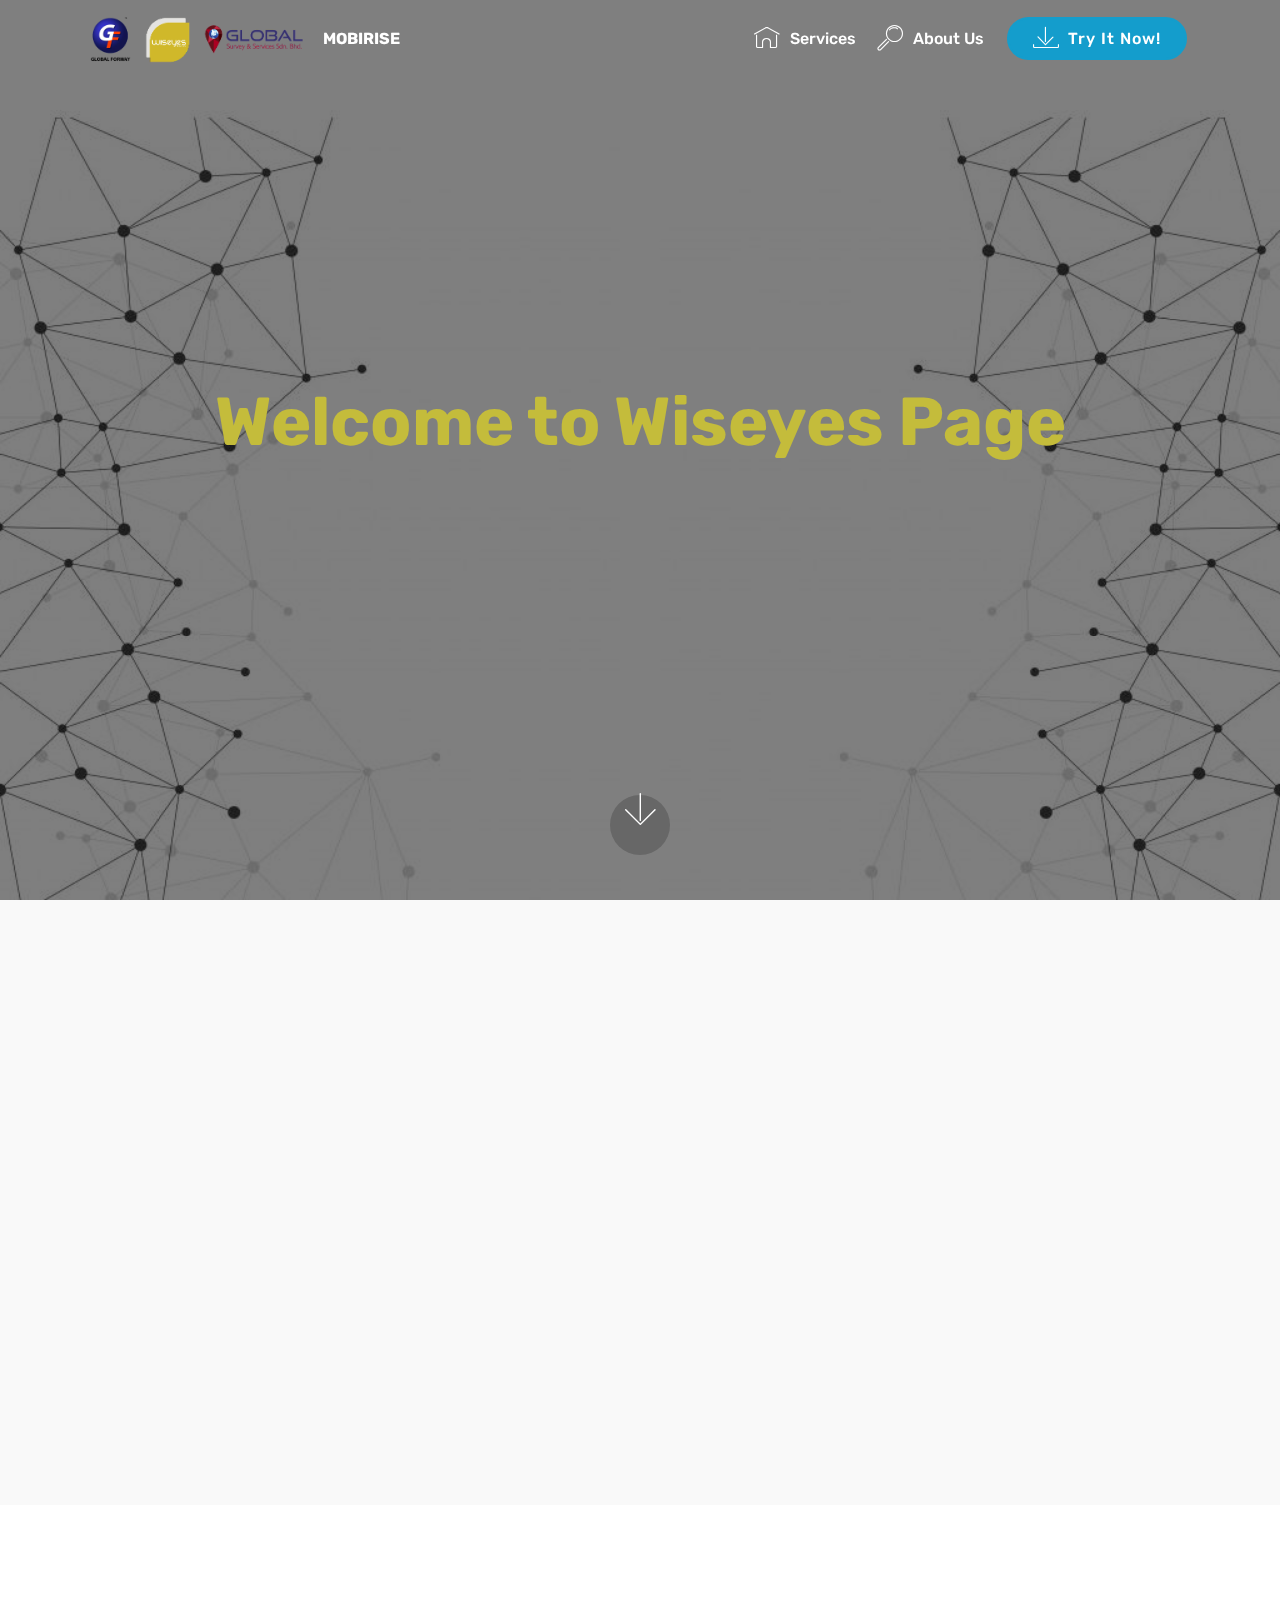
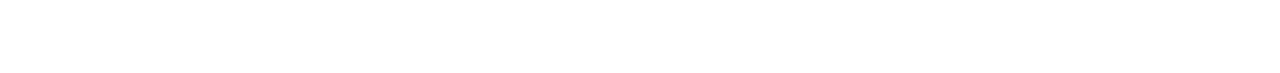
==== HomePage.html @ b82f78a3 "create github pages" ====
<!DOCTYPE html>
<html>
<head>
  <!-- Site made with Mobirise Website Builder v4.4.1, https://mobirise.com -->
  <meta charset="UTF-8">
  <meta http-equiv="X-UA-Compatible" content="IE=edge">
  <meta name="generator" content="Mobirise v4.4.1, mobirise.com">
  <meta name="viewport" content="width=device-width, initial-scale=1">
  <link rel="shortcut icon" href="assets/images/logo2.png" type="image/x-icon">
  <meta name="description" content="Web Page Generator Description">
  <title>Wiseyes Home Page</title>
  <link rel="stylesheet" href="assets/web/assets/mobirise-icons/mobirise-icons.css">
  <link rel="stylesheet" href="assets/tether/tether.min.css">
  <link rel="stylesheet" href="assets/bootstrap/css/bootstrap.min.css">
  <link rel="stylesheet" href="assets/bootstrap/css/bootstrap-grid.min.css">
  <link rel="stylesheet" href="assets/bootstrap/css/bootstrap-reboot.min.css">
  <link rel="stylesheet" href="assets/dropdown/css/style.css">
  <link rel="stylesheet" href="assets/socicon/css/styles.css">
  <link rel="stylesheet" href="assets/animate.css/animate.min.css">
  <link rel="stylesheet" href="assets/theme/css/style.css">
  <link rel="stylesheet" href="assets/mobirise/css/mbr-additional.css" type="text/css">
  
  
  
</head>
<body>
<section class="menu cid-rb9wDfYuSE" once="menu" id="menu1-1" data-rv-view="227">

    

    <nav class="navbar navbar-expand beta-menu navbar-dropdown align-items-center navbar-fixed-top navbar-toggleable-sm bg-color transparent">
        <button class="navbar-toggler navbar-toggler-right" type="button" data-toggle="collapse" data-target="#navbarSupportedContent" aria-controls="navbarSupportedContent" aria-expanded="false" aria-label="Toggle navigation">
            <div class="hamburger">
                <span></span>
                <span></span>
                <span></span>
                <span></span>
            </div>
        </button>
        <div class="menu-logo">
            <div class="navbar-brand">
                <span class="navbar-logo">
                    <a href="https://mobirise.com">
                         <img src="assets/images/logos-1134x300.png" alt="Mobirise" title="" media-simple="true" style="height: 3.8rem;">
                    </a>
                </span>
                <span class="navbar-caption-wrap">
                    <a class="navbar-caption text-white display-4" href="https://mobirise.com">
                        MOBIRISE
                    </a>
                </span>
            </div>
        </div>
        <div class="collapse navbar-collapse" id="navbarSupportedContent">
            <ul class="navbar-nav nav-dropdown" data-app-modern-menu="true"><li class="nav-item">
                    <a class="nav-link link text-white display-4" href="https://mobirise.com"><span class="mbri-home mbr-iconfont mbr-iconfont-btn"></span>
                        
                        Services
                    </a>
                </li>
                <li class="nav-item">
                    <a class="nav-link link text-white display-4" href="https://mobirise.com">
                        <span class="mbri-search mbr-iconfont mbr-iconfont-btn"></span>
                        About Us
                    </a>
                </li></ul>
            <div class="navbar-buttons mbr-section-btn">
                <a class="btn btn-sm btn-primary display-4" href="https://mobirise.com">
                    <span class="mbri-save mbr-iconfont mbr-iconfont-btn "></span>
                    Try It Now!
                </a>
            </div>
        </div>
    </nav>
</section>

<section class="engine"><a href="https://mobirise.co/a">free web site builder</a></section><section class="header6 cid-rb9O8o8LyI mbr-fullscreen mbr-parallax-background" id="header6-7" data-rv-view="229">

    

    <div class="mbr-overlay" style="opacity: 0.5; background-color: rgb(0, 0, 0);">
    </div>

    <div class="container">
        <div class="row justify-content-md-center">
            <div class="mbr-white col-md-10">
                <h1 class="mbr-section-title align-center mbr-bold pb-3 mbr-fonts-style display-1">
                    Welcome to Wiseyes Page</h1>
                <p class="mbr-text align-center pb-3 mbr-fonts-style display-5"></p>
                
            </div>
        </div>
    </div>

    <div class="mbr-arrow hidden-sm-down" aria-hidden="true">
        <a href="#next">
            <i class="mbri-down mbr-iconfont"></i>
        </a>
    </div>
</section>

<section class="features16 cid-rb9OcRzosW" id="features16-9" data-rv-view="232">
    
    
    
    <div class="container align-center">
        <h2 class="pb-3 mbr-fonts-style mbr-section-title display-2"><strong>
            Our Product</strong></h2>
        <h3 class="pb-5 mbr-section-subtitle mbr-fonts-style mbr-light display-5"></h3>
        <div class="row media-row">
            
        <div class="team-item col-lg-3 col-md-6">
                <div class="item-image">
                    <img src="assets/images/commalertsfinallogo512-512x512.png" alt="" title="" media-simple="true">
                </div>
                
            </div><div class="team-item col-lg-3 col-md-6">
                <div class="item-image">
                    <img src="assets/images/resq-zy-12-600x420.png" alt="" title="" media-simple="true">
                </div>
                
            </div><div class="team-item col-lg-3 col-md-6">
                <div class="item-image">
                    <img src="assets/images/polis-johor-300x300.png" alt="" title="" media-simple="true">
                </div>
                
            </div><div class="team-item col-lg-3 col-md-6">
                <div class="item-image">
                    <img src="assets/images/commalertsfinallogo512-512x512.png" alt="" title="" media-simple="true">
                </div>
                
            </div></div>    
    </div>
</section>

<section class="cid-rb9RI7oZcU" id="social-buttons3-a" data-rv-view="244">
    
    

    

    <div class="container">
        <div class="media-container-row">
            <div class="col-md-8 align-center">
                <h2 class="pb-3 mbr-section-title mbr-fonts-style display-2">
                    SHARE THIS PAGE!
                </h2>
                <div>
                    <div class="mbr-social-likes">
                        <span class="btn btn-social socicon-bg-facebook facebook mx-2" title="Share link on Facebook">
                            <i class="socicon socicon-facebook"></i>
                        </span>
                        <span class="btn btn-social twitter socicon-bg-twitter mx-2" title="Share link on Twitter">
                            <i class="socicon socicon-twitter"></i>
                        </span>
                        <span class="btn btn-social plusone socicon-bg-googleplus mx-2" title="Share link on Google+">
                            <i class="socicon socicon-googleplus"></i>
                        </span>
                        <span class="btn btn-social vkontakte socicon-bg-vkontakte mx-2" title="Share link on VKontakte">
                            <i class="socicon socicon-vkontakte"></i>
                        </span>
                        <span class="btn btn-social odnoklassniki socicon-bg-odnoklassniki mx-2" title="Share link on Odnoklassniki">
                            <i class="socicon socicon-odnoklassniki"></i>
                        </span>
                        <span class="btn btn-social pinterest socicon-bg-pinterest mx-2" title="Share link on Pinterest">
                            <i class="socicon socicon-pinterest"></i>
                        </span>
                        <span class="btn btn-social mailru socicon-bg-mail mx-2" title="Share link on Mailru">
                            <i class="socicon socicon-mail"></i>
                        </span>
                    </div>
                </div>
            </div>
        </div>
    </div>
</section>


  <script src="assets/web/assets/jquery/jquery.min.js"></script>
  <script src="assets/popper/popper.min.js"></script>
  <script src="assets/tether/tether.min.js"></script>
  <script src="assets/bootstrap/js/bootstrap.min.js"></script>
  <script src="assets/smooth-scroll/smooth-scroll.js"></script>
  <script src="assets/dropdown/js/script.min.js"></script>
  <script src="assets/touch-swipe/jquery.touch-swipe.min.js"></script>
  <script src="assets/viewport-checker/jquery.viewportchecker.js"></script>
  <script src="assets/jarallax/jarallax.min.js"></script>
  <script src="assets/social-likes/social-likes.js"></script>
  <script src="assets/theme/js/script.js"></script>
  
  
 <div id="scrollToTop" class="scrollToTop mbr-arrow-up"><a style="text-align: center;"><i class="mbri-down mbr-iconfont"></i></a></div>
    <input name="animation" type="hidden">
  </body>
</html>
---- assets/web/assets/mobirise-icons/mobirise-icons.css ----
@font-face {
  font-family: 'MobiriseIcons';
  src:  url('mobirise-icons.eot?spat4u');
  src:  url('mobirise-icons.eot?spat4u#iefix') format('embedded-opentype'),
    url('mobirise-icons.ttf?spat4u') format('truetype'),
    url('mobirise-icons.woff?spat4u') format('woff'),
    url('mobirise-icons.svg?spat4u#MobiriseIcons') format('svg');
  font-weight: normal;
  font-style: normal;
}

[class^="mbri-"], [class*=" mbri-"] {
  /* use !important to prevent issues with browser extensions that change fonts */
  font-family: MobiriseIcons !important;
  speak: none;
  font-style: normal;
  font-weight: normal;
  font-variant: normal;
  text-transform: none;
  line-height: 1;

  /* Better Font Rendering =========== */
  -webkit-font-smoothing: antialiased;
  -moz-osx-font-smoothing: grayscale;
}

.mbri-add-submenu:before {
  content: "\e900";
}
.mbri-alert:before {
  content: "\e901";
}
.mbri-align-center:before {
  content: "\e902";
}
.mbri-align-justify:before {
  content: "\e903";
}
.mbri-align-left:before {
  content: "\e904";
}
.mbri-align-right:before {
  content: "\e905";
}
.mbri-android:before {
  content: "\e906";
}
.mbri-apple:before {
  content: "\e907";
}
.mbri-arrow-down:before {
  content: "\e908";
}
.mbri-arrow-next:before {
  content: "\e909";
}
.mbri-arrow-prev:before {
  content: "\e90a";
}
.mbri-arrow-up:before {
  content: "\e90b";
}
.mbri-bold:before {
  content: "\e90c";
}
.mbri-bookmark:before {
  content: "\e90d";
}
.mbri-bootstrap:before {
  content: "\e90e";
}
.mbri-briefcase:before {
  content: "\e90f";
}
.mbri-browse:before {
  content: "\e910";
}
.mbri-bulleted-list:before {
  content: "\e911";
}
.mbri-calendar:before {
  content: "\e912";
}
.mbri-camera:before {
  content: "\e913";
}
.mbri-cart-add:before {
  content: "\e914";
}
.mbri-cart-full:before {
  content: "\e915";
}
.mbri-cash:before {
  content: "\e916";
}
.mbri-change-style:before {
  content: "\e917";
}
.mbri-chat:before {
  content: "\e918";
}
.mbri-clock:before {
  content: "\e919";
}
.mbri-close:before {
  content: "\e91a";
}
.mbri-cloud:before {
  content: "\e91b";
}
.mbri-code:before {
  content: "\e91c";
}
.mbri-contact-form:before {
  content: "\e91d";
}
.mbri-credit-card:before {
  content: "\e91e";
}
.mbri-cursor-click:before {
  content: "\e91f";
}
.mbri-cust-feedback:before {
  content: "\e920";
}
.mbri-database:before {
  content: "\e921";
}
.mbri-delivery:before {
  content: "\e922";
}
.mbri-desktop:before {
  content: "\e923";
}
.mbri-devices:before {
  content: "\e924";
}
.mbri-down:before {
  content: "\e925";
}
.mbri-download:before {
  content: "\e989";
}
.mbri-drag-n-drop:before {
  content: "\e927";
}
.mbri-drag-n-drop2:before {
  content: "\e928";
}
.mbri-edit:before {
  content: "\e929";
}
.mbri-edit2:before {
  content: "\e92a";
}
.mbri-error:before {
  content: "\e92b";
}
.mbri-extension:before {
  content: "\e92c";
}
.mbri-features:before {
  content: "\e92d";
}
.mbri-file:before {
  content: "\e92e";
}
.mbri-flag:before {
  content: "\e92f";
}
.mbri-folder:before {
  content: "\e930";
}
.mbri-gift:before {
  content: "\e931";
}
.mbri-github:before {
  content: "\e932";
}
.mbri-globe:before {
  content: "\e933";
}
.mbri-globe-2:before {
  content: "\e934";
}
.mbri-growing-chart:before {
  content: "\e935";
}
.mbri-hearth:before {
  content: "\e936";
}
.mbri-help:before {
  content: "\e937";
}
.mbri-home:before {
  content: "\e938";
}
.mbri-hot-cup:before {
  content: "\e939";
}
.mbri-idea:before {
  content: "\e93a";
}
.mbri-image-gallery:before {
  content: "\e93b";
}
.mbri-image-slider:before {
  content: "\e93c";
}
.mbri-info:before {
  content: "\e93d";
}
.mbri-italic:before {
  content: "\e93e";
}
.mbri-key:before {
  content: "\e93f";
}
.mbri-laptop:before {
  content: "\e940";
}
.mbri-layers:before {
  content: "\e941";
}
.mbri-left-right:before {
  content: "\e942";
}
.mbri-left:before {
  content: "\e943";
}
.mbri-letter:before {
  content: "\e944";
}
.mbri-like:before {
  content: "\e945";
}
.mbri-link:before {
  content: "\e946";
}
.mbri-lock:before {
  content: "\e947";
}
.mbri-login:before {
  content: "\e948";
}
.mbri-logout:before {
  content: "\e949";
}
.mbri-magic-stick:before {
  content: "\e94a";
}
.mbri-map-pin:before {
  content: "\e94b";
}
.mbri-menu:before {
  content: "\e94c";
}
.mbri-mobile:before {
  content: "\e94d";
}
.mbri-mobile2:before {
  content: "\e94e";
}
.mbri-mobirise:before {
  content: "\e94f";
}
.mbri-more-horizontal:before {
  content: "\e950";
}
.mbri-more-vertical:before {
  content: "\e951";
}
.mbri-music:before {
  content: "\e952";
}
.mbri-new-file:before {
  content: "\e953";
}
.mbri-numbered-list:before {
  content: "\e954";
}
.mbri-opened-folder:before {
  content: "\e955";
}
.mbri-pages:before {
  content: "\e956";
}
.mbri-paper-plane:before {
  content: "\e957";
}
.mbri-paperclip:before {
  content: "\e958";
}
.mbri-photo:before {
  content: "\e959";
}
.mbri-photos:before {
  content: "\e95a";
}
.mbri-pin:before {
  content: "\e95b";
}
.mbri-play:before {
  content: "\e95c";
}
.mbri-plus:before {
  content: "\e95d";
}
.mbri-preview:before {
  content: "\e95e";
}
.mbri-print:before {
  content: "\e95f";
}
.mbri-protect:before {
  content: "\e960";
}
.mbri-question:before {
  content: "\e961";
}
.mbri-quote-left:before {
  content: "\e962";
}
.mbri-quote-right:before {
  content: "\e963";
}
.mbri-refresh:before {
  content: "\e964";
}
.mbri-responsive:before {
  content: "\e965";
}
.mbri-right:before {
  content: "\e966";
}
.mbri-rocket:before {
  content: "\e967";
}
.mbri-sad-face:before {
  content: "\e968";
}
.mbri-sale:before {
  content: "\e969";
}
.mbri-save:before {
  content: "\e96a";
}
.mbri-search:before {
  content: "\e96b";
}
.mbri-setting:before {
  content: "\e96c";
}
.mbri-setting2:before {
  content: "\e96d";
}
.mbri-setting3:before {
  content: "\e96e";
}
.mbri-share:before {
  content: "\e96f";
}
.mbri-shopping-bag:before {
  content: "\e970";
}
.mbri-shopping-basket:before {
  content: "\e971";
}
.mbri-shopping-cart:before {
  content: "\e972";
}
.mbri-sites:before {
  content: "\e973";
}
.mbri-smile-face:before {
  content: "\e974";
}
.mbri-speed:before {
  content: "\e975";
}
.mbri-star:before {
  content: "\e976";
}
.mbri-success:before {
  content: "\e977";
}
.mbri-sun:before {
  content: "\e978";
}
.mbri-sun2:before {
  content: "\e979";
}
.mbri-tablet:before {
  content: "\e97a";
}
.mbri-tablet-vertical:before {
  content: "\e97b";
}
.mbri-target:before {
  content: "\e97c";
}
.mbri-timer:before {
  content: "\e97d";
}
.mbri-to-ftp:before {
  content: "\e97e";
}
.mbri-to-local-drive:before {
  content: "\e97f";
}
.mbri-touch-swipe:before {
  content: "\e980";
}
.mbri-touch:before {
  content: "\e981";
}
.mbri-trash:before {
  content: "\e982";
}
.mbri-underline:before {
  content: "\e983";
}
.mbri-unlink:before {
  content: "\e984";
}
.mbri-unlock:before {
  content: "\e985";
}
.mbri-up-down:before {
  content: "\e986";
}
.mbri-up:before {
  content: "\e987";
}
.mbri-update:before {
  content: "\e988";
}
.mbri-upload:before {
 content: "\e926"; 
}
.mbri-user:before {
  content: "\e98a";
}
.mbri-user2:before {
  content: "\e98b";
}
.mbri-users:before {
  content: "\e98c";
}
.mbri-video:before {
  content: "\e98d";
}
.mbri-video-play:before {
  content: "\e98e";
}
.mbri-watch:before {
  content: "\e98f";
}
.mbri-website-theme:before {
  content: "\e990";
}
.mbri-wifi:before {
  content: "\e991";
}
.mbri-windows:before {
  content: "\e992";
}
.mbri-zoom-out:before {
  content: "\e993";
}
.mbri-redo:before {
  content: "\e994";
}
.mbri-undo:before {
  content: "\e995";
}
---- assets/dropdown/css/style.css ----
.navbar-dropdown {
  left: 0;
  padding: 0;
  position: absolute;
  right: 0;
  top: 0;
  transition: all 0.45s ease;
  z-index: 1030;
  background: #282828; }
  .navbar-dropdown .navbar-logo {
    margin-right: 0.8rem;
    transition: margin 0.3s ease-in-out;
    vertical-align: middle; }
    .navbar-dropdown .navbar-logo img {
      height: 3.125rem;
      transition: all 0.3s ease-in-out; }
    .navbar-dropdown .navbar-logo.mbr-iconfont {
      font-size: 3.125rem;
      line-height: 3.125rem; }
  .navbar-dropdown .navbar-caption {
    font-weight: 700;
    white-space: normal;
    vertical-align: -4px;
    line-height: 3.125rem !important; }
    .navbar-dropdown .navbar-caption, .navbar-dropdown .navbar-caption:hover {
      color: inherit;
      text-decoration: none; }
  .navbar-dropdown .mbr-iconfont + .navbar-caption {
    vertical-align: -1px; }
  .navbar-dropdown.navbar-fixed-top {
    position: fixed; }
  .navbar-dropdown .navbar-brand span {
    vertical-align: -4px; }
  .navbar-dropdown.bg-color.transparent {
    background: none; }
  .navbar-dropdown.navbar-short .navbar-brand {
    padding: 0.625rem 0; }
    .navbar-dropdown.navbar-short .navbar-brand span {
      vertical-align: -1px; }
  .navbar-dropdown.navbar-short .navbar-caption {
    line-height: 2.375rem !important;
    vertical-align: -2px; }
  .navbar-dropdown.navbar-short .navbar-logo {
    margin-right: 0.5rem; }
    .navbar-dropdown.navbar-short .navbar-logo img {
      height: 2.375rem; }
    .navbar-dropdown.navbar-short .navbar-logo.mbr-iconfont {
      font-size: 2.375rem;
      line-height: 2.375rem; }
  .navbar-dropdown.navbar-short .mbr-table-cell {
    height: 3.625rem; }
  .navbar-dropdown .navbar-close {
    left: 0.6875rem;
    position: fixed;
    top: 0.75rem;
    z-index: 1000; }
  .navbar-dropdown .hamburger-icon {
    content: "";
    display: inline-block;
    vertical-align: middle;
    width: 16px;
    -webkit-box-shadow: 0 -6px 0 1px #282828,0 0 0 1px #282828,0 6px 0 1px #282828;
    -moz-box-shadow: 0 -6px 0 1px #282828,0 0 0 1px #282828,0 6px 0 1px #282828;
    box-shadow: 0 -6px 0 1px #282828,0 0 0 1px #282828,0 6px 0 1px #282828; }

.dropdown-menu .dropdown-toggle[data-toggle="dropdown-submenu"]::after {
  border-bottom: 0.35em solid transparent;
  border-left: 0.35em solid;
  border-right: 0;
  border-top: 0.35em solid transparent;
  margin-left: 0.3rem; }

.dropdown-menu .dropdown-item:focus {
  outline: 0; }

.nav-dropdown {
  font-size: 0.75rem;
  font-weight: 500;
  height: auto !important; }
  .nav-dropdown .nav-btn {
    padding-left: 1rem; }
  .nav-dropdown .link {
    margin: .667em 1.667em;
    font-weight: 500;
    padding: 0;
    transition: color .2s ease-in-out; }
    .nav-dropdown .link.dropdown-toggle {
      margin-right: 2.583em; }
      .nav-dropdown .link.dropdown-toggle::after {
        margin-left: .25rem;
        border-top: 0.35em solid;
        border-right: 0.35em solid transparent;
        border-left: 0.35em solid transparent;
        border-bottom: 0; }
      .nav-dropdown .link.dropdown-toggle[aria-expanded="true"] {
        margin: 0;
        padding: 0.667em 3.263em  0.667em 1.667em; }
  .nav-dropdown .link::after,
  .nav-dropdown .dropdown-item::after {
    color: inherit; }
  .nav-dropdown .btn {
    font-size: 0.75rem;
    font-weight: 700;
    letter-spacing: 0;
    margin-bottom: 0;
    padding-left: 1.25rem;
    padding-right: 1.25rem; }
  .nav-dropdown .dropdown-menu {
    border-radius: 0;
    border: 0;
    left: 0;
    margin: 0;
    padding-bottom: 1.25rem;
    padding-top: 1.25rem;
    position: relative; }
  .nav-dropdown .dropdown-submenu {
    margin-left: 0.125rem;
    top: 0; }
  .nav-dropdown .dropdown-item {
    font-weight: 500;
    line-height: 2;
    padding: 0.3846em 4.615em 0.3846em 1.5385em;
    position: relative;
    transition: color .2s ease-in-out, background-color .2s ease-in-out; }
    .nav-dropdown .dropdown-item::after {
      margin-top: -0.3077em;
      position: absolute;
      right: 1.1538em;
      top: 50%; }
    .nav-dropdown .dropdown-item:focus, .nav-dropdown .dropdown-item:hover {
      background: none; }

@media (max-width: 767px) {
  .nav-dropdown.navbar-toggleable-sm {
    bottom: 0;
    display: none;
    left: 0;
    overflow-x: hidden;
    position: fixed;
    top: 0;
    transform: translateX(-100%);
    -ms-transform: translateX(-100%);
    -webkit-transform: translateX(-100%);
    width: 18.75rem;
    z-index: 999; } }
.nav-dropdown.navbar-toggleable-xl {
  bottom: 0;
  display: none;
  left: 0;
  overflow-x: hidden;
  position: fixed;
  top: 0;
  transform: translateX(-100%);
  -ms-transform: translateX(-100%);
  -webkit-transform: translateX(-100%);
  width: 18.75rem;
  z-index: 999; }

.nav-dropdown-sm {
  display: block !important;
  overflow-x: hidden;
  overflow: auto;
  padding-top: 3.875rem; }
  .nav-dropdown-sm::after {
    content: "";
    display: block;
    height: 3rem;
    width: 100%; }
  .nav-dropdown-sm.collapse.in ~ .navbar-close {
    display: block !important; }
  .nav-dropdown-sm.collapsing, .nav-dropdown-sm.collapse.in {
    transform: translateX(0);
    -ms-transform: translateX(0);
    -webkit-transform: translateX(0);
    transition: all 0.25s ease-out;
    -webkit-transition: all 0.25s ease-out;
    background: #282828; }
  .nav-dropdown-sm.collapsing[aria-expanded="false"] {
    transform: translateX(-100%);
    -ms-transform: translateX(-100%);
    -webkit-transform: translateX(-100%); }
  .nav-dropdown-sm .nav-item {
    display: block;
    margin-left: 0 !important;
    padding-left: 0; }
  .nav-dropdown-sm .link,
  .nav-dropdown-sm .dropdown-item {
    border-top: 1px dotted rgba(255, 255, 255, 0.1);
    font-size: 0.8125rem;
    line-height: 1.6;
    margin: 0 !important;
    padding: 0.875rem 2.4rem 0.875rem 1.5625rem !important;
    position: relative;
    white-space: normal; }
    .nav-dropdown-sm .link:focus, .nav-dropdown-sm .link:hover,
    .nav-dropdown-sm .dropdown-item:focus,
    .nav-dropdown-sm .dropdown-item:hover {
      background: rgba(0, 0, 0, 0.2) !important;
      color: #c0a375; }
  .nav-dropdown-sm .nav-btn {
    position: relative;
    padding: 1.5625rem 1.5625rem 0 1.5625rem; }
    .nav-dropdown-sm .nav-btn::before {
      border-top: 1px dotted rgba(255, 255, 255, 0.1);
      content: "";
      left: 0;
      position: absolute;
      top: 0;
      width: 100%; }
    .nav-dropdown-sm .nav-btn + .nav-btn {
      padding-top: 0.625rem; }
      .nav-dropdown-sm .nav-btn + .nav-btn::before {
        display: none; }
  .nav-dropdown-sm .btn {
    padding: 0.625rem 0; }
  .nav-dropdown-sm .dropdown-toggle[data-toggle="dropdown-submenu"]::after {
    margin-left: .25rem;
    border-top: 0.35em solid;
    border-right: 0.35em solid transparent;
    border-left: 0.35em solid transparent;
    border-bottom: 0; }
  .nav-dropdown-sm .dropdown-toggle[data-toggle="dropdown-submenu"][aria-expanded="true"]::after {
    border-top: 0;
    border-right: 0.35em solid transparent;
    border-left: 0.35em solid transparent;
    border-bottom: 0.35em solid; }
  .nav-dropdown-sm .dropdown-menu {
    margin: 0;
    padding: 0;
    position: relative;
    top: 0;
    left: 0;
    width: 100%;
    border: 0;
    float: none;
    border-radius: 0;
    background: none; }
  .nav-dropdown-sm .dropdown-submenu {
    left: 100%;
    margin-left: 0.125rem;
    margin-top: -1.25rem;
    top: 0; }

.navbar-toggleable-sm .nav-dropdown .dropdown-menu {
  position: absolute; }

.navbar-toggleable-sm .nav-dropdown .dropdown-submenu {
  left: 100%;
  margin-left: 0.125rem;
  margin-top: -1.25rem;
  top: 0; }

.navbar-toggleable-sm.opened .nav-dropdown .dropdown-menu {
  position: relative; }

.navbar-toggleable-sm.opened .nav-dropdown .dropdown-submenu {
  left: 0;
  margin-left: 00rem;
  margin-top: 0rem;
  top: 0; }

.is-builder .nav-dropdown.collapsing {
  transition: none !important; }

/*# sourceMappingURL=style.css.map */
---- assets/theme/css/style.css ----
/*!
 * Mobirise v4 theme (https://mobirise.com/)
 * Copyright 2017 Mobirise
 */
section {
  background-color: #eeeeee; }

section,
.container,
.container-fluid {
  position: relative;
  word-wrap: break-word; }

a.mbr-iconfont:hover {
  text-decoration: none; }

.article .lead p, .article .lead ul, .article .lead ol, .article .lead pre, .article .lead blockquote {
  margin-bottom: 0; }

a {
  font-style: normal;
  font-weight: 400;
  cursor: pointer; }
  a, a:hover {
    text-decoration: none; }

figure {
  margin-bottom: 0; }

body {
  color: #232323; }

h1, h2, h3, h4, h5, h6,
.h1, .h2, .h3, .h4, .h5, .h6,
.display-1, .display-2, .display-3, .display-4 {
  line-height: 1;
  word-break: break-word;
  word-wrap: break-word; }

b, strong {
  font-weight: bold; }

blockquote {
  padding: 10px 0 10px 20px;
  position: relative;
  border-left: 2px solid;
  border-color: #ff3366; }

input:-webkit-autofill, input:-webkit-autofill:hover, input:-webkit-autofill:focus, input:-webkit-autofill:active {
  transition-delay: 9999s;
  transition-property: background-color, color; }

textarea[type="hidden"] {
  display: none; }

body {
  position: relative; }

section {
  background-position: 50% 50%;
  background-repeat: no-repeat;
  background-size: cover; }
  section .mbr-background-video,
  section .mbr-background-video-preview {
    position: absolute;
    bottom: 0;
    left: 0;
    right: 0;
    top: 0; }

.hidden {
  visibility: hidden; }

.mbr-z-index20 {
  z-index: 20; }

/*! Base colors */
.mbr-white {
  color: #ffffff; }

.mbr-black {
  color: #000000; }

.mbr-bg-white {
  background-color: #ffffff; }

.mbr-bg-black {
  background-color: #000000; }

/*! Text-aligns */
.align-left {
  text-align: left; }

.align-center {
  text-align: center; }

.align-right {
  text-align: right; }

@media (max-width: 767px) {
  .align-left, .align-center, .align-right, .mbr-section-btn, .mbr-section-title {
    text-align: center; } }
/*! Font-weight  */
.mbr-light {
  font-weight: 300; }

.mbr-regular {
  font-weight: 400; }

.mbr-semibold {
  font-weight: 500; }

.mbr-bold {
  font-weight: 700; }

/*! Media  */
.media-size-item {
  -webkit-flex: 1 1 auto;
  -moz-flex: 1 1 auto;
  -ms-flex: 1 1 auto;
  -o-flex: 1 1 auto;
  flex: 1 1 auto; }

.media-content {
  -webkit-flex-basis: 100%;
  flex-basis: 100%; }

.media-container-row {
  display: -ms-flexbox;
  display: -webkit-flex;
  display: flex;
  -webkit-flex-direction: row;
  -ms-flex-direction: row;
  flex-direction: row;
  -webkit-flex-wrap: wrap;
  -ms-flex-wrap: wrap;
  flex-wrap: wrap;
  -webkit-justify-content: center;
  -ms-flex-pack: center;
  justify-content: center;
  -webkit-align-content: center;
  -ms-flex-line-pack: center;
  align-content: center;
  -webkit-align-items: start;
  -ms-flex-align: start;
  align-items: start; }
  .media-container-row .media-size-item {
    width: 400px; }

.media-container-column {
  display: -ms-flexbox;
  display: -webkit-flex;
  display: flex;
  -webkit-flex-direction: column;
  -ms-flex-direction: column;
  flex-direction: column;
  -webkit-flex-wrap: wrap;
  -ms-flex-wrap: wrap;
  flex-wrap: wrap;
  -webkit-justify-content: center;
  -ms-flex-pack: center;
  justify-content: center;
  -webkit-align-content: center;
  -ms-flex-line-pack: center;
  align-content: center;
  -webkit-align-items: stretch;
  -ms-flex-align: stretch;
  align-items: stretch; }
  .media-container-column > * {
    width: 100%; }

@media (min-width: 992px) {
  .media-container-row {
    -webkit-flex-wrap: nowrap;
    -ms-flex-wrap: nowrap;
    flex-wrap: nowrap; } }
figure {
  overflow: hidden; }

figure[mbr-media-size] {
  transition: width 0.1s; }

.mbr-figure img, .mbr-figure iframe {
  display: block;
  width: 100%; }

.card {
  background-color: transparent;
  border: none; }

.card-img {
  text-align: center;
  flex-shrink: 0; }

.media {
  max-width: 100%;
  margin: 0 auto; }

.mbr-figure {
  -ms-flex-item-align: center;
  -ms-grid-row-align: center;
  -webkit-align-self: center;
  align-self: center; }

.media-container > div {
  max-width: 100%; }

.mbr-figure img, .card-img img {
  width: 100%; }

@media (max-width: 991px) {
  .media-size-item {
    width: auto !important; }

  .media {
    width: auto; }

  .mbr-figure {
    width: 100% !important; } }
/*! Buttons */
.mbr-section-btn {
  margin-left: -.25rem;
  margin-right: -.25rem;
  font-size: 0; }

nav .mbr-section-btn {
  margin-left: 0rem;
  margin-right: 0rem; }

/*! Btn icon margin */
.btn .mbr-iconfont, .btn.btn-sm .mbr-iconfont {
  cursor: pointer;
  margin-right: 0.5rem; }

.btn.btn-md .mbr-iconfont, .btn.btn-md .mbr-iconfont {
  margin-right: 0.8rem; }

.mbr-regular {
  font-weight: 400; }

.mbr-semibold {
  font-weight: 500; }

.mbr-bold {
  font-weight: 700; }

[type="submit"] {
  -webkit-appearance: none; }

/*! Full-screen */
.mbr-fullscreen .mbr-overlay {
  min-height: 100vh; }

.mbr-fullscreen {
  display: flex;
  display: -webkit-flex;
  display: -moz-flex;
  display: -ms-flex;
  display: -o-flex;
  align-items: center;
  -webkit-align-items: center;
  min-height: 100vh;
  padding-top: 3rem;
  padding-bottom: 3rem; }

/*! Map */
.map {
  height: 25rem;
  position: relative; }
  .map iframe {
    width: 100%;
    height: 100%; }

/* Form */
.form-asterisk {
  font-family: initial;
  position: absolute;
  top: -2px;
  font-weight: normal; }

/*! Scroll to top arrow */
.mbr-arrow-up {
  bottom: 25px;
  right: 90px;
  position: fixed;
  text-align: right;
  z-index: 5000;
  color: #ffffff;
  font-size: 32px;
  transform: rotate(180deg);
  -webkit-transform: rotate(180deg); }

.mbr-arrow-up a {
  background: rgba(0, 0, 0, 0.2);
  border-radius: 3px;
  color: #fff;
  display: inline-block;
  height: 60px;
  width: 60px;
  outline-style: none !important;
  position: relative;
  text-decoration: none;
  transition: all .3s ease-in-out;
  cursor: pointer;
  text-align: center; }
  .mbr-arrow-up a:hover {
    background-color: rgba(0, 0, 0, 0.4); }
  .mbr-arrow-up a i {
    line-height: 60px; }

.mbr-arrow-up-icon {
  display: block;
  color: #fff; }

.mbr-arrow-up-icon::before {
  content: "\203a";
  display: inline-block;
  font-family: serif;
  font-size: 32px;
  line-height: 1;
  font-style: normal;
  position: relative;
  top: 6px;
  left: -4px;
  -webkit-transform: rotate(-90deg);
  transform: rotate(-90deg); }

/*! Arrow Down */
.mbr-arrow {
  position: absolute;
  bottom: 45px;
  left: 50%;
  width: 60px;
  height: 60px;
  cursor: pointer;
  background-color: rgba(80, 80, 80, 0.5);
  border-radius: 50%;
  -webkit-transform: translateX(-50%);
  transform: translateX(-50%); }
  .mbr-arrow > a {
    display: inline-block;
    text-decoration: none;
    outline-style: none;
    -webkit-animation: arrowdown 1.7s ease-in-out infinite;
    animation: arrowdown 1.7s ease-in-out infinite; }
    .mbr-arrow > a > i {
      position: absolute;
      top: -2px;
      left: 15px;
      font-size: 2rem; }

@keyframes arrowdown {
  0% {
    transform: translateY(0px);
    -webkit-transform: translateY(0px); }
  50% {
    transform: translateY(-5px);
    -webkit-transform: translateY(-5px); }
  100% {
    transform: translateY(0px);
    -webkit-transform: translateY(0px); } }
@-webkit-keyframes arrowdown {
  0% {
    transform: translateY(0px);
    -webkit-transform: translateY(0px); }
  50% {
    transform: translateY(-5px);
    -webkit-transform: translateY(-5px); }
  100% {
    transform: translateY(0px);
    -webkit-transform: translateY(0px); } }
@media (max-width: 500px) {
  .mbr-arrow-up {
    left: 50%;
    right: auto;
    transform: translateX(-50%) rotate(180deg);
    -webkit-transform: translateX(-50%) rotate(180deg); } }
/*Gradients animation*/
@keyframes gradient-animation {
  from {
    background-position: 0% 100%;
    animation-timing-function: ease-in-out; }
  to {
    background-position: 100% 0%;
    animation-timing-function: ease-in-out; } }
@-webkit-keyframes gradient-animation {
  from {
    background-position: 0% 100%;
    animation-timing-function: ease-in-out; }
  to {
    background-position: 100% 0%;
    animation-timing-function: ease-in-out; } }
.bg-gradient {
  background-size: 200% 200%;
  animation: gradient-animation 5s infinite alternate;
  -webkit-animation: gradient-animation 5s infinite alternate; }

.menu .navbar-brand {
  display: -webkit-flex; }
  .menu .navbar-brand span {
    display: flex;
    display: -webkit-flex; }
  .menu .navbar-brand .navbar-caption-wrap {
    display: -webkit-flex; }
  .menu .navbar-brand .navbar-logo img {
    display: -webkit-flex; }
@media (min-width: 768px) and (max-width: 991px) {
  .menu .navbar-toggleable-sm .navbar-nav {
    display: -webkit-box;
    display: -webkit-flex;
    display: -ms-flexbox; } }
@media (min-width: 992px) {
  .menu .navbar-nav.nav-dropdown {
    display: -webkit-flex; }
  .menu .navbar-toggleable-sm .navbar-collapse {
    display: -webkit-flex !important; } }

/*# sourceMappingURL=style.css.map */
.engine {
	position: absolute;
	text-indent: -2400px;
	text-align: center;
	padding: 0;
	top: 0;
	left: -2400px;
}
---- assets/mobirise/css/mbr-additional.css ----
@import url(https://fonts.googleapis.com/css?family=Rubik:300,300i,400,400i,500,500i,700,700i,900,900i);





body {
  font-style: normal;
  line-height: 1.5;
}
.mbr-section-title {
  font-style: normal;
  line-height: 1.2;
}
.mbr-section-subtitle {
  line-height: 1.3;
}
.mbr-text {
  font-style: normal;
  line-height: 1.6;
}
.display-1 {
  font-family: 'Rubik', sans-serif;
  font-size: 4.25rem;
}
.display-1 > .mbr-iconfont {
  font-size: 6.8rem;
}
.display-2 {
  font-family: 'Rubik', sans-serif;
  font-size: 3rem;
}
.display-2 > .mbr-iconfont {
  font-size: 4.8rem;
}
.display-4 {
  font-family: 'Rubik', sans-serif;
  font-size: 1rem;
}
.display-4 > .mbr-iconfont {
  font-size: 1.6rem;
}
.display-5 {
  font-family: 'Rubik', sans-serif;
  font-size: 1.5rem;
}
.display-5 > .mbr-iconfont {
  font-size: 2.4rem;
}
.display-7 {
  font-family: 'Rubik', sans-serif;
  font-size: 1rem;
}
.display-7 > .mbr-iconfont {
  font-size: 1.6rem;
}
/* ---- Fluid typography for mobile devices ---- */
/* 1.4 - font scale ratio ( bootstrap == 1.42857 ) */
/* 100vw - current viewport width */
/* (48 - 20)  48 == 48rem == 768px, 20 == 20rem == 320px(minimal supported viewport) */
/* 0.65 - min scale variable, may vary */
@media (max-width: 768px) {
  .display-1 {
    font-size: 3.4rem;
    font-size: calc( 2.1374999999999997rem + (4.25 - 2.1374999999999997) * ((100vw - 20rem) / (48 - 20)));
    line-height: calc( 1.4 * (2.1374999999999997rem + (4.25 - 2.1374999999999997) * ((100vw - 20rem) / (48 - 20))));
  }
  .display-2 {
    font-size: 2.4rem;
    font-size: calc( 1.7rem + (3 - 1.7) * ((100vw - 20rem) / (48 - 20)));
    line-height: calc( 1.4 * (1.7rem + (3 - 1.7) * ((100vw - 20rem) / (48 - 20))));
  }
  .display-4 {
    font-size: 0.8rem;
    font-size: calc( 1rem + (1 - 1) * ((100vw - 20rem) / (48 - 20)));
    line-height: calc( 1.4 * (1rem + (1 - 1) * ((100vw - 20rem) / (48 - 20))));
  }
  .display-5 {
    font-size: 1.2rem;
    font-size: calc( 1.175rem + (1.5 - 1.175) * ((100vw - 20rem) / (48 - 20)));
    line-height: calc( 1.4 * (1.175rem + (1.5 - 1.175) * ((100vw - 20rem) / (48 - 20))));
  }
}
/* Buttons */
.btn {
  font-weight: 500;
  border-width: 2px;
  font-style: normal;
  letter-spacing: 1px;
  margin: .4rem .8rem;
  white-space: normal;
  -webkit-transition: all 0.3s ease-in-out;
  -moz-transition: all 0.3s ease-in-out;
  transition: all 0.3s ease-in-out;
  padding: 1rem 3rem;
  border-radius: 3px;
  display: inline-flex;
  align-items: center;
  justify-content: center;
  word-break: break-word;
}
.btn-sm {
  font-weight: 500;
  letter-spacing: 1px;
  -webkit-transition: all 0.3s ease-in-out;
  -moz-transition: all 0.3s ease-in-out;
  transition: all 0.3s ease-in-out;
  padding: 0.6rem 1.5rem;
  border-radius: 3px;
}
.btn-md {
  font-weight: 500;
  letter-spacing: 1px;
  margin: .4rem .8rem !important;
  -webkit-transition: all 0.3s ease-in-out;
  -moz-transition: all 0.3s ease-in-out;
  transition: all 0.3s ease-in-out;
  padding: 1rem 3rem;
  border-radius: 3px;
}
.btn-lg {
  font-weight: 500;
  letter-spacing: 1px;
  margin: .4rem .8rem !important;
  -webkit-transition: all 0.3s ease-in-out;
  -moz-transition: all 0.3s ease-in-out;
  transition: all 0.3s ease-in-out;
  padding: 1.2rem 3.2rem;
  border-radius: 3px;
}
.bg-primary {
  background-color: #149dcc !important;
}
.bg-success {
  background-color: #f7ed4a !important;
}
.bg-info {
  background-color: #82786e !important;
}
.bg-warning {
  background-color: #879a9f !important;
}
.bg-danger {
  background-color: #b1a374 !important;
}
.btn-primary,
.btn-primary:active {
  background-color: #149dcc;
  border-color: #149dcc;
  color: #ffffff;
}
.btn-primary:hover,
.btn-primary:focus,
.btn-primary.focus,
.btn-primary.active {
  color: #ffffff;
  background-color: #0d6786;
  border-color: #0d6786;
}
.btn-primary.disabled,
.btn-primary:disabled {
  color: #ffffff !important;
  background-color: #0d6786 !important;
  border-color: #0d6786 !important;
}
.btn-secondary,
.btn-secondary:active {
  background-color: #ff3366;
  border-color: #ff3366;
  color: #ffffff;
}
.btn-secondary:hover,
.btn-secondary:focus,
.btn-secondary.focus,
.btn-secondary.active {
  color: #ffffff;
  background-color: #e50039;
  border-color: #e50039;
}
.btn-secondary.disabled,
.btn-secondary:disabled {
  color: #ffffff !important;
  background-color: #e50039 !important;
  border-color: #e50039 !important;
}
.btn-info,
.btn-info:active {
  background-color: #82786e;
  border-color: #82786e;
  color: #ffffff;
}
.btn-info:hover,
.btn-info:focus,
.btn-info.focus,
.btn-info.active {
  color: #ffffff;
  background-color: #59524b;
  border-color: #59524b;
}
.btn-info.disabled,
.btn-info:disabled {
  color: #ffffff !important;
  background-color: #59524b !important;
  border-color: #59524b !important;
}
.btn-success,
.btn-success:active {
  background-color: #f7ed4a;
  border-color: #f7ed4a;
  color: #ffffff;
}
.btn-success:hover,
.btn-success:focus,
.btn-success.focus,
.btn-success.active {
  color: #ffffff;
  background-color: #eadd0a;
  border-color: #eadd0a;
}
.btn-success.disabled,
.btn-success:disabled {
  color: #ffffff !important;
  background-color: #eadd0a !important;
  border-color: #eadd0a !important;
}
.btn-warning,
.btn-warning:active {
  background-color: #879a9f;
  border-color: #879a9f;
  color: #ffffff;
}
.btn-warning:hover,
.btn-warning:focus,
.btn-warning.focus,
.btn-warning.active {
  color: #ffffff;
  background-color: #617479;
  border-color: #617479;
}
.btn-warning.disabled,
.btn-warning:disabled {
  color: #ffffff !important;
  background-color: #617479 !important;
  border-color: #617479 !important;
}
.btn-danger,
.btn-danger:active {
  background-color: #b1a374;
  border-color: #b1a374;
  color: #ffffff;
}
.btn-danger:hover,
.btn-danger:focus,
.btn-danger.focus,
.btn-danger.active {
  color: #ffffff;
  background-color: #8b7d4e;
  border-color: #8b7d4e;
}
.btn-danger.disabled,
.btn-danger:disabled {
  color: #ffffff !important;
  background-color: #8b7d4e !important;
  border-color: #8b7d4e !important;
}
.btn-white {
  color: #333333 !important;
}
.btn-white,
.btn-white:active {
  background-color: #ffffff;
  border-color: #ffffff;
  color: #ffffff;
}
.btn-white:hover,
.btn-white:focus,
.btn-white.focus,
.btn-white.active {
  color: #ffffff;
  background-color: #d4d4d4;
  border-color: #d4d4d4;
}
.btn-white.disabled,
.btn-white:disabled {
  color: #ffffff !important;
  background-color: #d4d4d4 !important;
  border-color: #d4d4d4 !important;
}
.btn-black,
.btn-black:active {
  background-color: #333333;
  border-color: #333333;
  color: #ffffff;
}
.btn-black:hover,
.btn-black:focus,
.btn-black.focus,
.btn-black.active {
  color: #ffffff;
  background-color: #0d0d0d;
  border-color: #0d0d0d;
}
.btn-black.disabled,
.btn-black:disabled {
  color: #ffffff !important;
  background-color: #0d0d0d !important;
  border-color: #0d0d0d !important;
}
.btn-primary-outline,
.btn-primary-outline:active {
  background: none;
  border-color: #0b566f;
  color: #0b566f;
}
.btn-primary-outline:hover,
.btn-primary-outline:focus,
.btn-primary-outline.focus,
.btn-primary-outline.active {
  color: #ffffff;
  background-color: #149dcc;
  border-color: #149dcc;
}
.btn-primary-outline.disabled,
.btn-primary-outline:disabled {
  color: #ffffff !important;
  background-color: #149dcc !important;
  border-color: #149dcc !important;
}
.btn-secondary-outline,
.btn-secondary-outline:active {
  background: none;
  border-color: #cc0033;
  color: #cc0033;
}
.btn-secondary-outline:hover,
.btn-secondary-outline:focus,
.btn-secondary-outline.focus,
.btn-secondary-outline.active {
  color: #ffffff;
  background-color: #ff3366;
  border-color: #ff3366;
}
.btn-secondary-outline.disabled,
.btn-secondary-outline:disabled {
  color: #ffffff !important;
  background-color: #ff3366 !important;
  border-color: #ff3366 !important;
}
.btn-info-outline,
.btn-info-outline:active {
  background: none;
  border-color: #4b453f;
  color: #4b453f;
}
.btn-info-outline:hover,
.btn-info-outline:focus,
.btn-info-outline.focus,
.btn-info-outline.active {
  color: #ffffff;
  background-color: #82786e;
  border-color: #82786e;
}
.btn-info-outline.disabled,
.btn-info-outline:disabled {
  color: #ffffff !important;
  background-color: #82786e !important;
  border-color: #82786e !important;
}
.btn-success-outline,
.btn-success-outline:active {
  background: none;
  border-color: #d2c609;
  color: #d2c609;
}
.btn-success-outline:hover,
.btn-success-outline:focus,
.btn-success-outline.focus,
.btn-success-outline.active {
  color: #ffffff;
  background-color: #f7ed4a;
  border-color: #f7ed4a;
}
.btn-success-outline.disabled,
.btn-success-outline:disabled {
  color: #ffffff !important;
  background-color: #f7ed4a !important;
  border-color: #f7ed4a !important;
}
.btn-warning-outline,
.btn-warning-outline:active {
  background: none;
  border-color: #55666b;
  color: #55666b;
}
.btn-warning-outline:hover,
.btn-warning-outline:focus,
.btn-warning-outline.focus,
.btn-warning-outline.active {
  color: #ffffff;
  background-color: #879a9f;
  border-color: #879a9f;
}
.btn-warning-outline.disabled,
.btn-warning-outline:disabled {
  color: #ffffff !important;
  background-color: #879a9f !important;
  border-color: #879a9f !important;
}
.btn-danger-outline,
.btn-danger-outline:active {
  background: none;
  border-color: #7a6e45;
  color: #7a6e45;
}
.btn-danger-outline:hover,
.btn-danger-outline:focus,
.btn-danger-outline.focus,
.btn-danger-outline.active {
  color: #ffffff;
  background-color: #b1a374;
  border-color: #b1a374;
}
.btn-danger-outline.disabled,
.btn-danger-outline:disabled {
  color: #ffffff !important;
  background-color: #b1a374 !important;
  border-color: #b1a374 !important;
}
.btn-black-outline,
.btn-black-outline:active {
  background: none;
  border-color: #000000;
  color: #000000;
}
.btn-black-outline:hover,
.btn-black-outline:focus,
.btn-black-outline.focus,
.btn-black-outline.active {
  color: #ffffff;
  background-color: #333333;
  border-color: #333333;
}
.btn-black-outline.disabled,
.btn-black-outline:disabled {
  color: #ffffff !important;
  background-color: #333333 !important;
  border-color: #333333 !important;
}
.btn-white-outline,
.btn-white-outline:active,
.btn-white-outline.active {
  background: none;
  border-color: #ffffff;
  color: #ffffff;
}
.btn-white-outline:hover,
.btn-white-outline:focus,
.btn-white-outline.focus {
  color: #333333;
  background-color: #ffffff;
  border-color: #ffffff;
}
.text-primary {
  color: #149dcc !important;
}
.text-secondary {
  color: #ff3366 !important;
}
.text-success {
  color: #f7ed4a !important;
}
.text-info {
  color: #82786e !important;
}
.text-warning {
  color: #879a9f !important;
}
.text-danger {
  color: #b1a374 !important;
}
.text-white {
  color: #ffffff !important;
}
.text-black {
  color: #000000 !important;
}
a.text-primary:hover,
a.text-primary:focus {
  color: #0b566f !important;
}
a.text-secondary:hover,
a.text-secondary:focus {
  color: #cc0033 !important;
}
a.text-success:hover,
a.text-success:focus {
  color: #d2c609 !important;
}
a.text-info:hover,
a.text-info:focus {
  color: #4b453f !important;
}
a.text-warning:hover,
a.text-warning:focus {
  color: #55666b !important;
}
a.text-danger:hover,
a.text-danger:focus {
  color: #7a6e45 !important;
}
a.text-white:hover,
a.text-white:focus {
  color: #b3b3b3 !important;
}
a.text-black:hover,
a.text-black:focus {
  color: #4d4d4d !important;
}
.alert-success {
  background-color: #70c770;
}
.alert-info {
  background-color: #82786e;
}
.alert-warning {
  background-color: #879a9f;
}
.alert-danger {
  background-color: #b1a374;
}
.mbr-section-btn a.btn:not(.btn-form) {
  border-radius: 100px;
}
.mbr-section-btn a.btn:not(.btn-form):hover {
  box-shadow: 0 10px 40px 0 rgba(0, 0, 0, 0.2);
}
.mbr-gallery-filter li a {
  border-radius: 100px !important;
}
.mbr-gallery-filter li.active .btn {
  background-color: #149dcc;
  border-color: #149dcc;
  color: #ffffff;
}
.mbr-gallery-filter li.active .btn:focus {
  box-shadow: none;
}
.nav-tabs .nav-link {
  border-radius: 100px !important;
}
.btn-form {
  border-radius: 0;
}
.btn-form:hover {
  cursor: pointer;
}
a,
a:hover {
  color: #149dcc;
}
.mbr-plan-header.bg-primary .mbr-plan-subtitle,
.mbr-plan-header.bg-primary .mbr-plan-price-desc {
  color: #b4e6f8;
}
.mbr-plan-header.bg-success .mbr-plan-subtitle,
.mbr-plan-header.bg-success .mbr-plan-price-desc {
  color: #ffffff;
}
.mbr-plan-header.bg-info .mbr-plan-subtitle,
.mbr-plan-header.bg-info .mbr-plan-price-desc {
  color: #beb8b2;
}
.mbr-plan-header.bg-warning .mbr-plan-subtitle,
.mbr-plan-header.bg-warning .mbr-plan-price-desc {
  color: #ced6d8;
}
.mbr-plan-header.bg-danger .mbr-plan-subtitle,
.mbr-plan-header.bg-danger .mbr-plan-price-desc {
  color: #dfd9c6;
}
/* Scroll to top button*/
#scrollToTop a {
  border-radius: 100px;
}
/* Others*/
.note-check a[data-value=Rubik] {
  font-style: normal;
}
.mbr-arrow a {
  color: #ffffff;
}
.form-control-label {
  position: relative;
  cursor: pointer;
  margin-bottom: .357em;
  padding: 0;
}
.alert {
  color: #ffffff;
  border-radius: 0;
  border: 0;
  font-size: .875rem;
  line-height: 1.5;
  margin-bottom: 1.875rem;
  padding: 1.25rem;
  position: relative;
}
.alert.alert-form::after {
  background-color: inherit;
  bottom: -7px;
  content: "";
  display: block;
  height: 14px;
  left: 50%;
  margin-left: -7px;
  position: absolute;
  transform: rotate(45deg);
  width: 14px;
}
.form-control {
  background-color: #f5f5f5;
  box-shadow: none;
  color: #565656;
  font-family: 'Rubik', sans-serif;
  font-size: 1rem;
  line-height: 1.43;
  min-height: 3.5em;
  padding: 1.07em .5em;
}
.form-control > .mbr-iconfont {
  font-size: 1.6rem;
}
.form-control,
.form-control:focus {
  border: 1px solid #e8e8e8;
}
.form-active .form-control:invalid {
  border-color: red;
}
.mbr-overlay {
  background-color: #000;
  bottom: 0;
  left: 0;
  opacity: .5;
  position: absolute;
  right: 0;
  top: 0;
  z-index: 0;
}
blockquote {
  font-style: italic;
  padding: 10px 0 10px 20px;
  font-size: 1.09rem;
  position: relative;
  border-color: #149dcc;
  border-width: 3px;
}
ul,
ol,
pre,
blockquote {
  margin-bottom: 2.3125rem;
}
pre {
  background: #f4f4f4;
  padding: 10px 24px;
  white-space: pre-wrap;
}
.inactive {
  -webkit-user-select: none;
  -moz-user-select: none;
  -ms-user-select: none;
  user-select: none;
  pointer-events: none;
  -webkit-user-drag: none;
  user-drag: none;
}
.mbr-section__comments .row {
  justify-content: center;
}
/* Forms */
.mbr-form .btn {
  margin: .4rem 0;
}
.mbr-form .input-group-btn a.btn {
  border-radius: 100px !important;
}
.mbr-form .input-group-btn a.btn:hover {
  box-shadow: 0 10px 40px 0 rgba(0, 0, 0, 0.2);
}
.mbr-form .input-group-btn button[type="submit"] {
  border-radius: 100px !important;
  padding: 1rem 3rem;
}
.mbr-form .input-group-btn button[type="submit"]:hover {
  box-shadow: 0 10px 40px 0 rgba(0, 0, 0, 0.2);
}
.form2 .form-control {
  border-top-left-radius: 100px;
  border-bottom-left-radius: 100px;
}
.form2 .input-group-btn a.btn {
  border-top-left-radius: 0 !important;
  border-bottom-left-radius: 0 !important;
}
.form2 .input-group-btn button[type="submit"] {
  border-top-left-radius: 0 !important;
  border-bottom-left-radius: 0 !important;
}
.form3 input[type="email"] {
  border-radius: 100px !important;
}
@media (max-width: 349px) {
  .form2 input[type="email"] {
    border-radius: 100px !important;
  }
  .form2 .input-group-btn a.btn {
    border-radius: 100px !important;
  }
  .form2 .input-group-btn button[type="submit"] {
    border-radius: 100px !important;
  }
}
@media (max-width: 767px) {
  .btn {
    font-size: .75rem !important;
  }
  .btn .mbr-iconfont {
    font-size: 1rem !important;
  }
}
/* Social block */
.btn-social {
  font-size: 20px;
  border-radius: 50%;
  padding: 0;
  width: 44px;
  height: 44px;
  line-height: 44px;
  text-align: center;
  position: relative;
  border: 2px solid #c0a375;
  border-color: #149dcc;
  color: #232323;
  cursor: pointer;
}
.btn-social i {
  top: 0;
  line-height: 44px;
  width: 44px;
}
.btn-social:hover {
  color: #fff;
  background: #149dcc;
}
.btn-social + .btn {
  margin-left: .1rem;
}
/* Footer */
.mbr-footer-content li::before,
.mbr-footer .mbr-contacts li::before {
  background: #149dcc;
}
.mbr-footer-content li a:hover,
.mbr-footer .mbr-contacts li a:hover {
  color: #149dcc;
}
.footer3 input[type="email"],
.footer4 input[type="email"] {
  border-radius: 100px !important;
}
.footer3 .input-group-btn a.btn,
.footer4 .input-group-btn a.btn {
  border-radius: 100px !important;
}
.footer3 .input-group-btn button[type="submit"],
.footer4 .input-group-btn button[type="submit"] {
  border-radius: 100px !important;
}
/* Headers*/
.header13 .form-inline input[type="email"],
.header14 .form-inline input[type="email"] {
  border-radius: 100px;
}
.header13 .form-inline input[type="text"],
.header14 .form-inline input[type="text"] {
  border-radius: 100px;
}
.header13 .form-inline input[type="tel"],
.header14 .form-inline input[type="tel"] {
  border-radius: 100px;
}
.header13 .form-inline a.btn,
.header14 .form-inline a.btn {
  border-radius: 100px;
}
.header13 .form-inline button,
.header14 .form-inline button {
  border-radius: 100px !important;
}
.offset-1 {
  margin-left: 8.33333%;
}
.offset-2 {
  margin-left: 16.66667%;
}
.offset-3 {
  margin-left: 25%;
}
.offset-4 {
  margin-left: 33.33333%;
}
.offset-5 {
  margin-left: 41.66667%;
}
.offset-6 {
  margin-left: 50%;
}
.offset-7 {
  margin-left: 58.33333%;
}
.offset-8 {
  margin-left: 66.66667%;
}
.offset-9 {
  margin-left: 75%;
}
.offset-10 {
  margin-left: 83.33333%;
}
.offset-11 {
  margin-left: 91.66667%;
}
@media (min-width: 576px) {
  .offset-sm-0 {
    margin-left: 0%;
  }
  .offset-sm-1 {
    margin-left: 8.33333%;
  }
  .offset-sm-2 {
    margin-left: 16.66667%;
  }
  .offset-sm-3 {
    margin-left: 25%;
  }
  .offset-sm-4 {
    margin-left: 33.33333%;
  }
  .offset-sm-5 {
    margin-left: 41.66667%;
  }
  .offset-sm-6 {
    margin-left: 50%;
  }
  .offset-sm-7 {
    margin-left: 58.33333%;
  }
  .offset-sm-8 {
    margin-left: 66.66667%;
  }
  .offset-sm-9 {
    margin-left: 75%;
  }
  .offset-sm-10 {
    margin-left: 83.33333%;
  }
  .offset-sm-11 {
    margin-left: 91.66667%;
  }
}
@media (min-width: 768px) {
  .offset-md-0 {
    margin-left: 0%;
  }
  .offset-md-1 {
    margin-left: 8.33333%;
  }
  .offset-md-2 {
    margin-left: 16.66667%;
  }
  .offset-md-3 {
    margin-left: 25%;
  }
  .offset-md-4 {
    margin-left: 33.33333%;
  }
  .offset-md-5 {
    margin-left: 41.66667%;
  }
  .offset-md-6 {
    margin-left: 50%;
  }
  .offset-md-7 {
    margin-left: 58.33333%;
  }
  .offset-md-8 {
    margin-left: 66.66667%;
  }
  .offset-md-9 {
    margin-left: 75%;
  }
  .offset-md-10 {
    margin-left: 83.33333%;
  }
  .offset-md-11 {
    margin-left: 91.66667%;
  }
}
@media (min-width: 992px) {
  .offset-lg-0 {
    margin-left: 0%;
  }
  .offset-lg-1 {
    margin-left: 8.33333%;
  }
  .offset-lg-2 {
    margin-left: 16.66667%;
  }
  .offset-lg-3 {
    margin-left: 25%;
  }
  .offset-lg-4 {
    margin-left: 33.33333%;
  }
  .offset-lg-5 {
    margin-left: 41.66667%;
  }
  .offset-lg-6 {
    margin-left: 50%;
  }
  .offset-lg-7 {
    margin-left: 58.33333%;
  }
  .offset-lg-8 {
    margin-left: 66.66667%;
  }
  .offset-lg-9 {
    margin-left: 75%;
  }
  .offset-lg-10 {
    margin-left: 83.33333%;
  }
  .offset-lg-11 {
    margin-left: 91.66667%;
  }
}
@media (min-width: 1200px) {
  .offset-xl-0 {
    margin-left: 0%;
  }
  .offset-xl-1 {
    margin-left: 8.33333%;
  }
  .offset-xl-2 {
    margin-left: 16.66667%;
  }
  .offset-xl-3 {
    margin-left: 25%;
  }
  .offset-xl-4 {
    margin-left: 33.33333%;
  }
  .offset-xl-5 {
    margin-left: 41.66667%;
  }
  .offset-xl-6 {
    margin-left: 50%;
  }
  .offset-xl-7 {
    margin-left: 58.33333%;
  }
  .offset-xl-8 {
    margin-left: 66.66667%;
  }
  .offset-xl-9 {
    margin-left: 75%;
  }
  .offset-xl-10 {
    margin-left: 83.33333%;
  }
  .offset-xl-11 {
    margin-left: 91.66667%;
  }
}
.navbar-toggler {
  -webkit-align-self: flex-start;
  -ms-flex-item-align: start;
  align-self: flex-start;
  padding: 0.25rem 0.75rem;
  font-size: 1.25rem;
  line-height: 1;
  background: transparent;
  border: 1px solid transparent;
  -webkit-border-radius: 0.25rem;
  border-radius: 0.25rem;
}
.navbar-toggler:focus,
.navbar-toggler:hover {
  text-decoration: none;
}
.navbar-toggler-icon {
  display: inline-block;
  width: 1.5em;
  height: 1.5em;
  vertical-align: middle;
  content: "";
  background: no-repeat center center;
  -webkit-background-size: 100% 100%;
  -o-background-size: 100% 100%;
  background-size: 100% 100%;
}
.navbar-toggler-left {
  position: absolute;
  left: 1rem;
}
.navbar-toggler-right {
  position: absolute;
  right: 1rem;
}
@media (max-width: 575px) {
  .navbar-toggleable .navbar-nav .dropdown-menu {
    position: static;
    float: none;
  }
  .navbar-toggleable > .container {
    padding-right: 0;
    padding-left: 0;
  }
}
@media (min-width: 576px) {
  .navbar-toggleable {
    -webkit-box-orient: horizontal;
    -webkit-box-direction: normal;
    -webkit-flex-direction: row;
    -ms-flex-direction: row;
    flex-direction: row;
    -webkit-flex-wrap: nowrap;
    -ms-flex-wrap: nowrap;
    flex-wrap: nowrap;
    -webkit-box-align: center;
    -webkit-align-items: center;
    -ms-flex-align: center;
    align-items: center;
  }
  .navbar-toggleable .navbar-nav {
    -webkit-box-orient: horizontal;
    -webkit-box-direction: normal;
    -webkit-flex-direction: row;
    -ms-flex-direction: row;
    flex-direction: row;
  }
  .navbar-toggleable .navbar-nav .nav-link {
    padding-right: .5rem;
    padding-left: .5rem;
  }
  .navbar-toggleable > .container {
    display: -webkit-box;
    display: -webkit-flex;
    display: -ms-flexbox;
    display: flex;
    -webkit-flex-wrap: nowrap;
    -ms-flex-wrap: nowrap;
    flex-wrap: nowrap;
    -webkit-box-align: center;
    -webkit-align-items: center;
    -ms-flex-align: center;
    align-items: center;
  }
  .navbar-toggleable .navbar-collapse {
    display: -webkit-box !important;
    display: -webkit-flex !important;
    display: -ms-flexbox !important;
    display: flex !important;
    width: 100%;
  }
  .navbar-toggleable .navbar-toggler {
    display: none;
  }
}
@media (max-width: 767px) {
  .navbar-toggleable-sm .navbar-nav .dropdown-menu {
    position: static;
    float: none;
  }
  .navbar-toggleable-sm > .container {
    padding-right: 0;
    padding-left: 0;
  }
}
@media (min-width: 768px) {
  .navbar-toggleable-sm {
    -webkit-box-orient: horizontal;
    -webkit-box-direction: normal;
    -webkit-flex-direction: row;
    -ms-flex-direction: row;
    flex-direction: row;
    -webkit-flex-wrap: nowrap;
    -ms-flex-wrap: nowrap;
    flex-wrap: nowrap;
    -webkit-box-align: center;
    -webkit-align-items: center;
    -ms-flex-align: center;
    align-items: center;
  }
  .navbar-toggleable-sm .navbar-nav {
    -webkit-box-orient: horizontal;
    -webkit-box-direction: normal;
    -webkit-flex-direction: row;
    -ms-flex-direction: row;
    flex-direction: row;
  }
  .navbar-toggleable-sm .navbar-nav .nav-link {
    padding-right: .5rem;
    padding-left: .5rem;
  }
  .navbar-toggleable-sm > .container {
    display: -webkit-box;
    display: -webkit-flex;
    display: -ms-flexbox;
    display: flex;
    -webkit-flex-wrap: nowrap;
    -ms-flex-wrap: nowrap;
    flex-wrap: nowrap;
    -webkit-box-align: center;
    -webkit-align-items: center;
    -ms-flex-align: center;
    align-items: center;
  }
  .navbar-toggleable-sm .navbar-collapse {
    display: -webkit-box !important;
    display: -webkit-flex !important;
    display: -ms-flexbox !important;
    display: flex !important;
    width: 100%;
  }
  .navbar-toggleable-sm .navbar-toggler {
    display: none;
  }
}
@media (max-width: 991px) {
  .navbar-toggleable-md .navbar-nav .dropdown-menu {
    position: static;
    float: none;
  }
  .navbar-toggleable-md > .container {
    padding-right: 0;
    padding-left: 0;
  }
}
@media (min-width: 992px) {
  .navbar-toggleable-md {
    -webkit-box-orient: horizontal;
    -webkit-box-direction: normal;
    -webkit-flex-direction: row;
    -ms-flex-direction: row;
    flex-direction: row;
    -webkit-flex-wrap: nowrap;
    -ms-flex-wrap: nowrap;
    flex-wrap: nowrap;
    -webkit-box-align: center;
    -webkit-align-items: center;
    -ms-flex-align: center;
    align-items: center;
  }
  .navbar-toggleable-md .navbar-nav {
    -webkit-box-orient: horizontal;
    -webkit-box-direction: normal;
    -webkit-flex-direction: row;
    -ms-flex-direction: row;
    flex-direction: row;
  }
  .navbar-toggleable-md .navbar-nav .nav-link {
    padding-right: .5rem;
    padding-left: .5rem;
  }
  .navbar-toggleable-md > .container {
    display: -webkit-box;
    display: -webkit-flex;
    display: -ms-flexbox;
    display: flex;
    -webkit-flex-wrap: nowrap;
    -ms-flex-wrap: nowrap;
    flex-wrap: nowrap;
    -webkit-box-align: center;
    -webkit-align-items: center;
    -ms-flex-align: center;
    align-items: center;
  }
  .navbar-toggleable-md .navbar-collapse {
    display: -webkit-box !important;
    display: -webkit-flex !important;
    display: -ms-flexbox !important;
    display: flex !important;
    width: 100%;
  }
  .navbar-toggleable-md .navbar-toggler {
    display: none;
  }
}
@media (max-width: 1199px) {
  .navbar-toggleable-lg .navbar-nav .dropdown-menu {
    position: static;
    float: none;
  }
  .navbar-toggleable-lg > .container {
    padding-right: 0;
    padding-left: 0;
  }
}
@media (min-width: 1200px) {
  .navbar-toggleable-lg {
    -webkit-box-orient: horizontal;
    -webkit-box-direction: normal;
    -webkit-flex-direction: row;
    -ms-flex-direction: row;
    flex-direction: row;
    -webkit-flex-wrap: nowrap;
    -ms-flex-wrap: nowrap;
    flex-wrap: nowrap;
    -webkit-box-align: center;
    -webkit-align-items: center;
    -ms-flex-align: center;
    align-items: center;
  }
  .navbar-toggleable-lg .navbar-nav {
    -webkit-box-orient: horizontal;
    -webkit-box-direction: normal;
    -webkit-flex-direction: row;
    -ms-flex-direction: row;
    flex-direction: row;
  }
  .navbar-toggleable-lg .navbar-nav .nav-link {
    padding-right: .5rem;
    padding-left: .5rem;
  }
  .navbar-toggleable-lg > .container {
    display: -webkit-box;
    display: -webkit-flex;
    display: -ms-flexbox;
    display: flex;
    -webkit-flex-wrap: nowrap;
    -ms-flex-wrap: nowrap;
    flex-wrap: nowrap;
    -webkit-box-align: center;
    -webkit-align-items: center;
    -ms-flex-align: center;
    align-items: center;
  }
  .navbar-toggleable-lg .navbar-collapse {
    display: -webkit-box !important;
    display: -webkit-flex !important;
    display: -ms-flexbox !important;
    display: flex !important;
    width: 100%;
  }
  .navbar-toggleable-lg .navbar-toggler {
    display: none;
  }
}
.navbar-toggleable-xl {
  -webkit-box-orient: horizontal;
  -webkit-box-direction: normal;
  -webkit-flex-direction: row;
  -ms-flex-direction: row;
  flex-direction: row;
  -webkit-flex-wrap: nowrap;
  -ms-flex-wrap: nowrap;
  flex-wrap: nowrap;
  -webkit-box-align: center;
  -webkit-align-items: center;
  -ms-flex-align: center;
  align-items: center;
}
.navbar-toggleable-xl .navbar-nav .dropdown-menu {
  position: static;
  float: none;
}
.navbar-toggleable-xl > .container {
  padding-right: 0;
  padding-left: 0;
}
.navbar-toggleable-xl .navbar-nav {
  -webkit-box-orient: horizontal;
  -webkit-box-direction: normal;
  -webkit-flex-direction: row;
  -ms-flex-direction: row;
  flex-direction: row;
}
.navbar-toggleable-xl .navbar-nav .nav-link {
  padding-right: .5rem;
  padding-left: .5rem;
}
.navbar-toggleable-xl > .container {
  display: -webkit-box;
  display: -webkit-flex;
  display: -ms-flexbox;
  display: flex;
  -webkit-flex-wrap: nowrap;
  -ms-flex-wrap: nowrap;
  flex-wrap: nowrap;
  -webkit-box-align: center;
  -webkit-align-items: center;
  -ms-flex-align: center;
  align-items: center;
}
.navbar-toggleable-xl .navbar-collapse {
  display: -webkit-box !important;
  display: -webkit-flex !important;
  display: -ms-flexbox !important;
  display: flex !important;
  width: 100%;
}
.navbar-toggleable-xl .navbar-toggler {
  display: none;
}
.card-img {
  width: auto;
}
.menu .navbar.collapsed:not(.beta-menu) {
  flex-direction: column;
}
.carousel-item.active,
.carousel-item-next,
.carousel-item-prev {
  display: -webkit-box;
  display: -webkit-flex;
  display: -ms-flexbox;
  display: flex;
}
.note-air-layout .dropup .dropdown-menu,
.note-air-layout .navbar-fixed-bottom .dropdown .dropdown-menu {
  bottom: initial !important;
}
html,
body {
  height: auto;
  min-height: 100vh;
}
.cid-rb9wDfYuSE .navbar {
  padding: .5rem 0;
  background: #333333;
  transition: none;
  min-height: 77px;
}
.cid-rb9wDfYuSE .navbar-dropdown.bg-color.transparent.opened {
  background: #333333;
}
.cid-rb9wDfYuSE a {
  font-style: normal;
}
.cid-rb9wDfYuSE .nav-item span {
  padding-right: 0.4em;
  line-height: 0.5em;
  vertical-align: text-bottom;
  position: relative;
  text-decoration: none;
}
.cid-rb9wDfYuSE .nav-item a {
  display: flex;
  align-items: center;
  justify-content: center;
  padding: 0.7rem 0 !important;
  margin: 0rem .65rem !important;
}
.cid-rb9wDfYuSE .nav-item:focus,
.cid-rb9wDfYuSE .nav-link:focus {
  outline: none;
}
.cid-rb9wDfYuSE .btn {
  padding: 0.4rem 1.5rem;
  display: inline-flex;
  align-items: center;
}
.cid-rb9wDfYuSE .btn .mbr-iconfont {
  font-size: 1.6rem;
}
.cid-rb9wDfYuSE .menu-logo {
  margin-right: auto;
}
.cid-rb9wDfYuSE .menu-logo .navbar-brand {
  display: flex;
  margin-left: 5rem;
  padding: 0;
  transition: padding .2s;
  min-height: 3.8rem;
  align-items: center;
}
.cid-rb9wDfYuSE .menu-logo .navbar-brand .navbar-caption-wrap {
  display: -webkit-flex;
  -webkit-align-items: center;
  align-items: center;
  word-break: break-word;
  min-width: 7rem;
  margin: .3rem 0;
}
.cid-rb9wDfYuSE .menu-logo .navbar-brand .navbar-caption-wrap .navbar-caption {
  line-height: 1.2rem !important;
  padding-right: 2rem;
}
.cid-rb9wDfYuSE .menu-logo .navbar-brand .navbar-logo {
  font-size: 4rem;
  transition: font-size 0.25s;
}
.cid-rb9wDfYuSE .menu-logo .navbar-brand .navbar-logo img {
  display: flex;
}
.cid-rb9wDfYuSE .menu-logo .navbar-brand .navbar-logo .mbr-iconfont {
  transition: font-size 0.25s;
}
.cid-rb9wDfYuSE .navbar-toggleable-sm .navbar-collapse {
  justify-content: flex-end;
  -webkit-justify-content: flex-end;
  padding-right: 5rem;
  width: auto;
}
.cid-rb9wDfYuSE .navbar-toggleable-sm .navbar-collapse .navbar-nav {
  flex-wrap: wrap;
  -webkit-flex-wrap: wrap;
  padding-left: 0;
}
.cid-rb9wDfYuSE .navbar-toggleable-sm .navbar-collapse .navbar-nav .nav-item {
  -webkit-align-self: center;
  align-self: center;
}
.cid-rb9wDfYuSE .navbar-toggleable-sm .navbar-collapse .navbar-buttons {
  padding-left: 0;
  padding-bottom: 0;
}
.cid-rb9wDfYuSE .dropdown .dropdown-menu {
  background: #333333;
  display: none;
  position: absolute;
  min-width: 5rem;
  padding-top: 1.4rem;
  padding-bottom: 1.4rem;
  text-align: left;
}
.cid-rb9wDfYuSE .dropdown .dropdown-menu .dropdown-item {
  width: auto;
  padding: 0.235em 1.5385em 0.235em 1.5385em !important;
}
.cid-rb9wDfYuSE .dropdown .dropdown-menu .dropdown-item::after {
  right: 0.5rem;
}
.cid-rb9wDfYuSE .dropdown .dropdown-menu .dropdown-submenu {
  margin: 0;
}
.cid-rb9wDfYuSE .dropdown.open > .dropdown-menu {
  display: block;
}
.cid-rb9wDfYuSE .navbar-toggleable-sm.opened:after {
  position: absolute;
  width: 100vw;
  height: 100vh;
  content: '';
  background-color: rgba(0, 0, 0, 0.1);
  left: 0;
  bottom: 0;
  transform: translateY(100%);
  -webkit-transform: translateY(100%);
  z-index: 1000;
}
.cid-rb9wDfYuSE .navbar.navbar-short {
  min-height: 60px;
  transition: all .2s;
}
.cid-rb9wDfYuSE .navbar.navbar-short .navbar-toggler-right {
  top: 20px;
}
.cid-rb9wDfYuSE .navbar.navbar-short .navbar-logo a {
  font-size: 2.5rem !important;
  line-height: 2.5rem;
  transition: font-size 0.25s;
}
.cid-rb9wDfYuSE .navbar.navbar-short .navbar-logo a .mbr-iconfont {
  font-size: 2.5rem !important;
}
.cid-rb9wDfYuSE .navbar.navbar-short .navbar-logo a img {
  height: 3rem !important;
}
.cid-rb9wDfYuSE .navbar.navbar-short .navbar-brand {
  min-height: 3rem;
}
.cid-rb9wDfYuSE button.navbar-toggler {
  width: 31px;
  height: 18px;
  cursor: pointer;
  transition: all .2s;
  top: 1.5rem;
  right: 1rem;
}
.cid-rb9wDfYuSE button.navbar-toggler:focus {
  outline: none;
}
.cid-rb9wDfYuSE button.navbar-toggler .hamburger span {
  position: absolute;
  right: 0;
  width: 30px;
  height: 2px;
  border-right: 5px;
  background-color: #e4d295;
}
.cid-rb9wDfYuSE button.navbar-toggler .hamburger span:nth-child(1) {
  top: 0;
  transition: all .2s;
}
.cid-rb9wDfYuSE button.navbar-toggler .hamburger span:nth-child(2) {
  top: 8px;
  transition: all .15s;
}
.cid-rb9wDfYuSE button.navbar-toggler .hamburger span:nth-child(3) {
  top: 8px;
  transition: all .15s;
}
.cid-rb9wDfYuSE button.navbar-toggler .hamburger span:nth-child(4) {
  top: 16px;
  transition: all .2s;
}
.cid-rb9wDfYuSE nav.opened .hamburger span:nth-child(1) {
  top: 8px;
  width: 0;
  opacity: 0;
  right: 50%;
  transition: all .2s;
}
.cid-rb9wDfYuSE nav.opened .hamburger span:nth-child(2) {
  -webkit-transform: rotate(45deg);
  transform: rotate(45deg);
  transition: all .25s;
}
.cid-rb9wDfYuSE nav.opened .hamburger span:nth-child(3) {
  -webkit-transform: rotate(-45deg);
  transform: rotate(-45deg);
  transition: all .25s;
}
.cid-rb9wDfYuSE nav.opened .hamburger span:nth-child(4) {
  top: 8px;
  width: 0;
  opacity: 0;
  right: 50%;
  transition: all .2s;
}
.cid-rb9wDfYuSE .collapsed.navbar-expand {
  flex-direction: column;
}
.cid-rb9wDfYuSE .collapsed .btn {
  display: flex;
}
.cid-rb9wDfYuSE .collapsed .navbar-collapse {
  display: none !important;
  padding-right: 0 !important;
}
.cid-rb9wDfYuSE .collapsed .navbar-collapse.collapsing,
.cid-rb9wDfYuSE .collapsed .navbar-collapse.show {
  display: block !important;
}
.cid-rb9wDfYuSE .collapsed .navbar-collapse.collapsing .navbar-nav,
.cid-rb9wDfYuSE .collapsed .navbar-collapse.show .navbar-nav {
  display: block;
  text-align: center;
}
.cid-rb9wDfYuSE .collapsed .navbar-collapse.collapsing .navbar-nav .nav-item,
.cid-rb9wDfYuSE .collapsed .navbar-collapse.show .navbar-nav .nav-item {
  clear: both;
}
.cid-rb9wDfYuSE .collapsed .navbar-collapse.collapsing .navbar-buttons,
.cid-rb9wDfYuSE .collapsed .navbar-collapse.show .navbar-buttons {
  text-align: center;
}
.cid-rb9wDfYuSE .collapsed .navbar-collapse.collapsing .navbar-buttons:last-child,
.cid-rb9wDfYuSE .collapsed .navbar-collapse.show .navbar-buttons:last-child {
  margin-bottom: 1rem;
}
.cid-rb9wDfYuSE .collapsed button.navbar-toggler {
  display: block;
}
.cid-rb9wDfYuSE .collapsed .navbar-brand {
  margin-left: 1rem !important;
}
.cid-rb9wDfYuSE .collapsed .navbar-toggleable-sm {
  flex-direction: column;
  -webkit-flex-direction: column;
}
.cid-rb9wDfYuSE .collapsed .dropdown .dropdown-menu {
  width: 100%;
  text-align: center;
  position: relative;
  opacity: 0;
  display: block;
  height: 0;
  visibility: hidden;
  padding: 0;
  transition-duration: .5s;
  transition-property: opacity,padding,height;
}
.cid-rb9wDfYuSE .collapsed .dropdown.open > .dropdown-menu {
  position: relative;
  opacity: 1;
  height: auto;
  padding: 1.4rem 0;
  visibility: visible;
}
.cid-rb9wDfYuSE .collapsed .dropdown .dropdown-submenu {
  left: 0;
  text-align: center;
  width: 100%;
}
.cid-rb9wDfYuSE .collapsed .dropdown .dropdown-toggle[data-toggle="dropdown-submenu"]::after {
  margin-top: 0;
  position: inherit;
  right: 0;
  top: 50%;
  display: inline-block;
  width: 0;
  height: 0;
  margin-left: .3em;
  vertical-align: middle;
  content: "";
  border-top: .30em solid;
  border-right: .30em solid transparent;
  border-left: .30em solid transparent;
}
@media (max-width: 991px) {
  .cid-rb9wDfYuSE .navbar-expand {
    flex-direction: column;
  }
  .cid-rb9wDfYuSE img {
    height: 3.8rem !important;
  }
  .cid-rb9wDfYuSE .btn {
    display: flex;
  }
  .cid-rb9wDfYuSE button.navbar-toggler {
    display: block;
  }
  .cid-rb9wDfYuSE .navbar-brand {
    margin-left: 1rem !important;
  }
  .cid-rb9wDfYuSE .navbar-toggleable-sm {
    flex-direction: column;
    -webkit-flex-direction: column;
  }
  .cid-rb9wDfYuSE .navbar-collapse {
    display: none !important;
    padding-right: 0 !important;
  }
  .cid-rb9wDfYuSE .navbar-collapse.collapsing,
  .cid-rb9wDfYuSE .navbar-collapse.show {
    display: block !important;
  }
  .cid-rb9wDfYuSE .navbar-collapse.collapsing .navbar-nav,
  .cid-rb9wDfYuSE .navbar-collapse.show .navbar-nav {
    display: block;
    text-align: center;
  }
  .cid-rb9wDfYuSE .navbar-collapse.collapsing .navbar-nav .nav-item,
  .cid-rb9wDfYuSE .navbar-collapse.show .navbar-nav .nav-item {
    clear: both;
  }
  .cid-rb9wDfYuSE .navbar-collapse.collapsing .navbar-buttons,
  .cid-rb9wDfYuSE .navbar-collapse.show .navbar-buttons {
    text-align: center;
  }
  .cid-rb9wDfYuSE .navbar-collapse.collapsing .navbar-buttons:last-child,
  .cid-rb9wDfYuSE .navbar-collapse.show .navbar-buttons:last-child {
    margin-bottom: 1rem;
  }
  .cid-rb9wDfYuSE .dropdown .dropdown-menu {
    width: 100%;
    text-align: center;
    position: relative;
    opacity: 0;
    display: block;
    height: 0;
    visibility: hidden;
    padding: 0;
    transition-duration: .5s;
    transition-property: opacity,padding,height;
  }
  .cid-rb9wDfYuSE .dropdown.open > .dropdown-menu {
    position: relative;
    opacity: 1;
    height: auto;
    padding: 1.4rem 0;
    visibility: visible;
  }
  .cid-rb9wDfYuSE .dropdown .dropdown-submenu {
    left: 0;
    text-align: center;
    width: 100%;
  }
  .cid-rb9wDfYuSE .dropdown .dropdown-toggle[data-toggle="dropdown-submenu"]::after {
    margin-top: 0;
    position: inherit;
    right: 0;
    top: 50%;
    display: inline-block;
    width: 0;
    height: 0;
    margin-left: .3em;
    vertical-align: middle;
    content: "";
    border-top: .30em solid;
    border-right: .30em solid transparent;
    border-left: .30em solid transparent;
  }
}
@media (min-width: 767px) {
  .cid-rb9wDfYuSE .menu-logo {
    flex-shrink: 0;
  }
}
.cid-rb9wDfYuSE .navbar-collapse {
  flex-basis: auto;
}
.cid-rb9CQx1xk9 {
  padding-top: 45px;
  padding-bottom: 90px;
  background-image: url("../../../assets/images/wallpaper-1-1920x1080.jpg");
}
.cid-rb9CQx1xk9 .card-img a {
  display: block;
  padding-top: 2rem;
}
.cid-rb9CQx1xk9 .card-box {
  padding: 0 2rem;
}
.cid-rb9CQx1xk9 .mbr-section-btn {
  padding-top: 1rem;
}
.cid-rb9CQx1xk9 .mbr-section-btn a {
  margin-top: 1rem;
  margin-bottom: 0;
}
.cid-rb9CQx1xk9 h4 {
  font-weight: 500;
  margin-bottom: 0;
  text-align: left;
  padding-top: 2rem;
}
.cid-rb9CQx1xk9 p {
  margin-bottom: 0;
  text-align: left;
  padding-top: 1.5rem;
}
.cid-rb9CQx1xk9 .mbr-text {
  color: #767676;
  text-align: left;
}
.cid-rb9CQx1xk9 .card-wrapper {
  height: 100%;
  padding-bottom: 2rem;
  background: #073b4c;
  box-shadow: 0px 0px 0px 0px rgba(0, 0, 0, 0);
  transition: box-shadow 0.3s;
}
.cid-rb9CQx1xk9 .card-wrapper:hover {
  box-shadow: 0px 0px 30px 0px rgba(0, 0, 0, 0.05);
  transition: box-shadow 0.3s;
}
.cid-rb9CQx1xk9 .card-title {
  color: #ffffff;
}
.cid-rb9IJ1kfoY .navbar {
  background: #ffffff;
  transition: none;
  min-height: 77px;
  padding: .5rem 0;
}
.cid-rb9IJ1kfoY .navbar-dropdown.bg-color.transparent.opened {
  background: #ffffff;
}
.cid-rb9IJ1kfoY a {
  font-style: normal;
}
.cid-rb9IJ1kfoY .nav-item span {
  padding-right: 0.4em;
  line-height: 0.5em;
  vertical-align: text-bottom;
  position: relative;
  text-decoration: none;
}
.cid-rb9IJ1kfoY .nav-item a {
  display: flex;
  align-items: center;
  justify-content: center;
  padding: 0.7rem 0 !important;
  margin: 0rem .65rem !important;
}
.cid-rb9IJ1kfoY .nav-item:focus,
.cid-rb9IJ1kfoY .nav-link:focus {
  outline: none;
}
.cid-rb9IJ1kfoY .btn {
  padding: 0.4rem 1.5rem;
  display: inline-flex;
  align-items: center;
}
.cid-rb9IJ1kfoY .btn .mbr-iconfont {
  font-size: 1.6rem;
}
.cid-rb9IJ1kfoY .menu-logo {
  margin-right: auto;
}
.cid-rb9IJ1kfoY .menu-logo .navbar-brand {
  display: flex;
  margin-left: 5rem;
  padding: 0;
  transition: padding .2s;
  min-height: 3.8rem;
  align-items: center;
}
.cid-rb9IJ1kfoY .menu-logo .navbar-brand .navbar-caption-wrap {
  display: flex;
  -webkit-align-items: center;
  align-items: center;
  word-break: break-word;
  min-width: 7rem;
  margin: .3rem 0;
}
.cid-rb9IJ1kfoY .menu-logo .navbar-brand .navbar-caption-wrap .navbar-caption {
  line-height: 1.2rem !important;
  padding-right: 2rem;
}
.cid-rb9IJ1kfoY .menu-logo .navbar-brand .navbar-logo {
  font-size: 4rem;
  transition: font-size 0.25s;
}
.cid-rb9IJ1kfoY .menu-logo .navbar-brand .navbar-logo img {
  display: flex;
}
.cid-rb9IJ1kfoY .menu-logo .navbar-brand .navbar-logo .mbr-iconfont {
  transition: font-size 0.25s;
}
.cid-rb9IJ1kfoY .navbar-toggleable-sm .navbar-collapse {
  justify-content: flex-end;
  -webkit-justify-content: flex-end;
  padding-right: 5rem;
  width: auto;
}
.cid-rb9IJ1kfoY .navbar-toggleable-sm .navbar-collapse .navbar-nav {
  flex-wrap: wrap;
  -webkit-flex-wrap: wrap;
  padding-left: 0;
}
.cid-rb9IJ1kfoY .navbar-toggleable-sm .navbar-collapse .navbar-nav .nav-item {
  -webkit-align-self: center;
  align-self: center;
}
.cid-rb9IJ1kfoY .navbar-toggleable-sm .navbar-collapse .navbar-buttons {
  padding-left: 0;
  padding-bottom: 0;
}
.cid-rb9IJ1kfoY .dropdown .dropdown-menu {
  background: #ffffff;
  display: none;
  position: absolute;
  min-width: 5rem;
  padding-top: 1.4rem;
  padding-bottom: 1.4rem;
  text-align: left;
}
.cid-rb9IJ1kfoY .dropdown .dropdown-menu .dropdown-item {
  width: auto;
  padding: 0.235em 1.5385em 0.235em 1.5385em !important;
}
.cid-rb9IJ1kfoY .dropdown .dropdown-menu .dropdown-item::after {
  right: 0.5rem;
}
.cid-rb9IJ1kfoY .dropdown .dropdown-menu .dropdown-submenu {
  margin: 0;
}
.cid-rb9IJ1kfoY .dropdown.open > .dropdown-menu {
  display: block;
}
.cid-rb9IJ1kfoY .navbar-toggleable-sm.opened:after {
  position: absolute;
  width: 100vw;
  height: 100vh;
  content: '';
  background-color: rgba(0, 0, 0, 0.1);
  left: 0;
  bottom: 0;
  transform: translateY(100%);
  -webkit-transform: translateY(100%);
  z-index: 1000;
}
.cid-rb9IJ1kfoY .navbar.navbar-short {
  min-height: 60px;
  transition: all .2s;
}
.cid-rb9IJ1kfoY .navbar.navbar-short .navbar-toggler-right {
  top: 20px;
}
.cid-rb9IJ1kfoY .navbar.navbar-short .navbar-logo a {
  font-size: 2.5rem !important;
  line-height: 2.5rem;
  transition: font-size 0.25s;
}
.cid-rb9IJ1kfoY .navbar.navbar-short .navbar-logo a .mbr-iconfont {
  font-size: 2.5rem !important;
}
.cid-rb9IJ1kfoY .navbar.navbar-short .navbar-logo a img {
  height: 3rem !important;
}
.cid-rb9IJ1kfoY .navbar.navbar-short .navbar-brand {
  min-height: 3rem;
}
.cid-rb9IJ1kfoY button.navbar-toggler {
  width: 31px;
  height: 18px;
  cursor: pointer;
  transition: all .2s;
  top: 1.5rem;
  right: 1rem;
}
.cid-rb9IJ1kfoY button.navbar-toggler:focus {
  outline: none;
}
.cid-rb9IJ1kfoY button.navbar-toggler .hamburger span {
  position: absolute;
  right: 0;
  width: 30px;
  height: 2px;
  border-right: 5px;
  background-color: #333333;
}
.cid-rb9IJ1kfoY button.navbar-toggler .hamburger span:nth-child(1) {
  top: 0;
  transition: all .2s;
}
.cid-rb9IJ1kfoY button.navbar-toggler .hamburger span:nth-child(2) {
  top: 8px;
  transition: all .15s;
}
.cid-rb9IJ1kfoY button.navbar-toggler .hamburger span:nth-child(3) {
  top: 8px;
  transition: all .15s;
}
.cid-rb9IJ1kfoY button.navbar-toggler .hamburger span:nth-child(4) {
  top: 16px;
  transition: all .2s;
}
.cid-rb9IJ1kfoY nav.opened .hamburger span:nth-child(1) {
  top: 8px;
  width: 0;
  opacity: 0;
  right: 50%;
  transition: all .2s;
}
.cid-rb9IJ1kfoY nav.opened .hamburger span:nth-child(2) {
  -webkit-transform: rotate(45deg);
  transform: rotate(45deg);
  transition: all .25s;
}
.cid-rb9IJ1kfoY nav.opened .hamburger span:nth-child(3) {
  -webkit-transform: rotate(-45deg);
  transform: rotate(-45deg);
  transition: all .25s;
}
.cid-rb9IJ1kfoY nav.opened .hamburger span:nth-child(4) {
  top: 8px;
  width: 0;
  opacity: 0;
  right: 50%;
  transition: all .2s;
}
.cid-rb9IJ1kfoY .collapsed.navbar-expand {
  flex-direction: column;
}
.cid-rb9IJ1kfoY .collapsed .btn {
  display: flex;
}
.cid-rb9IJ1kfoY .collapsed .navbar-collapse {
  display: none !important;
  padding-right: 0 !important;
}
.cid-rb9IJ1kfoY .collapsed .navbar-collapse.collapsing,
.cid-rb9IJ1kfoY .collapsed .navbar-collapse.show {
  display: block !important;
}
.cid-rb9IJ1kfoY .collapsed .navbar-collapse.collapsing .navbar-nav,
.cid-rb9IJ1kfoY .collapsed .navbar-collapse.show .navbar-nav {
  display: block;
  text-align: center;
}
.cid-rb9IJ1kfoY .collapsed .navbar-collapse.collapsing .navbar-nav .nav-item,
.cid-rb9IJ1kfoY .collapsed .navbar-collapse.show .navbar-nav .nav-item {
  clear: both;
}
.cid-rb9IJ1kfoY .collapsed .navbar-collapse.collapsing .navbar-nav .nav-item:last-child,
.cid-rb9IJ1kfoY .collapsed .navbar-collapse.show .navbar-nav .nav-item:last-child {
  margin-bottom: 1rem;
}
.cid-rb9IJ1kfoY .collapsed .navbar-collapse.collapsing .navbar-buttons,
.cid-rb9IJ1kfoY .collapsed .navbar-collapse.show .navbar-buttons {
  text-align: center;
}
.cid-rb9IJ1kfoY .collapsed .navbar-collapse.collapsing .navbar-buttons:last-child,
.cid-rb9IJ1kfoY .collapsed .navbar-collapse.show .navbar-buttons:last-child {
  margin-bottom: 1rem;
}
.cid-rb9IJ1kfoY .collapsed button.navbar-toggler {
  display: block;
}
.cid-rb9IJ1kfoY .collapsed .navbar-brand {
  margin-left: 1rem !important;
}
.cid-rb9IJ1kfoY .collapsed .navbar-toggleable-sm {
  flex-direction: column;
  -webkit-flex-direction: column;
}
.cid-rb9IJ1kfoY .collapsed .dropdown .dropdown-menu {
  width: 100%;
  text-align: center;
  position: relative;
  opacity: 0;
  display: block;
  height: 0;
  visibility: hidden;
  padding: 0;
  transition-duration: .5s;
  transition-property: opacity,padding,height;
}
.cid-rb9IJ1kfoY .collapsed .dropdown.open > .dropdown-menu {
  position: relative;
  opacity: 1;
  height: auto;
  padding: 1.4rem 0;
  visibility: visible;
}
.cid-rb9IJ1kfoY .collapsed .dropdown .dropdown-submenu {
  left: 0;
  text-align: center;
  width: 100%;
}
.cid-rb9IJ1kfoY .collapsed .dropdown .dropdown-toggle[data-toggle="dropdown-submenu"]::after {
  margin-top: 0;
  position: inherit;
  right: 0;
  top: 50%;
  display: inline-block;
  width: 0;
  height: 0;
  margin-left: .3em;
  vertical-align: middle;
  content: "";
  border-top: .30em solid;
  border-right: .30em solid transparent;
  border-left: .30em solid transparent;
}
@media (max-width: 991px) {
  .cid-rb9IJ1kfoY.navbar-expand {
    flex-direction: column;
  }
  .cid-rb9IJ1kfoY img {
    height: 3.8rem !important;
  }
  .cid-rb9IJ1kfoY .btn {
    display: flex;
  }
  .cid-rb9IJ1kfoY button.navbar-toggler {
    display: block;
  }
  .cid-rb9IJ1kfoY .navbar-brand {
    margin-left: 1rem !important;
  }
  .cid-rb9IJ1kfoY .navbar-toggleable-sm {
    flex-direction: column;
    -webkit-flex-direction: column;
  }
  .cid-rb9IJ1kfoY .navbar-collapse {
    display: none !important;
    padding-right: 0 !important;
  }
  .cid-rb9IJ1kfoY .navbar-collapse.collapsing,
  .cid-rb9IJ1kfoY .navbar-collapse.show {
    display: block !important;
  }
  .cid-rb9IJ1kfoY .navbar-collapse.collapsing .navbar-nav,
  .cid-rb9IJ1kfoY .navbar-collapse.show .navbar-nav {
    display: block;
    text-align: center;
  }
  .cid-rb9IJ1kfoY .navbar-collapse.collapsing .navbar-nav .nav-item,
  .cid-rb9IJ1kfoY .navbar-collapse.show .navbar-nav .nav-item {
    clear: both;
  }
  .cid-rb9IJ1kfoY .navbar-collapse.collapsing .navbar-nav .nav-item:last-child,
  .cid-rb9IJ1kfoY .navbar-collapse.show .navbar-nav .nav-item:last-child {
    margin-bottom: 1rem;
  }
  .cid-rb9IJ1kfoY .navbar-collapse.collapsing .navbar-buttons,
  .cid-rb9IJ1kfoY .navbar-collapse.show .navbar-buttons {
    text-align: center;
  }
  .cid-rb9IJ1kfoY .navbar-collapse.collapsing .navbar-buttons:last-child,
  .cid-rb9IJ1kfoY .navbar-collapse.show .navbar-buttons:last-child {
    margin-bottom: 1rem;
  }
  .cid-rb9IJ1kfoY .dropdown .dropdown-menu {
    width: 100%;
    text-align: center;
    position: relative;
    opacity: 0;
    display: block;
    height: 0;
    visibility: hidden;
    padding: 0;
    transition-duration: .5s;
    transition-property: opacity,padding,height;
  }
  .cid-rb9IJ1kfoY .dropdown.open > .dropdown-menu {
    position: relative;
    opacity: 1;
    height: auto;
    padding: 1.4rem 0;
    visibility: visible;
  }
  .cid-rb9IJ1kfoY .dropdown .dropdown-submenu {
    left: 0;
    text-align: center;
    width: 100%;
  }
  .cid-rb9IJ1kfoY .dropdown .dropdown-toggle[data-toggle="dropdown-submenu"]::after {
    margin-top: 0;
    position: inherit;
    right: 0;
    top: 50%;
    display: inline-block;
    width: 0;
    height: 0;
    margin-left: .3em;
    vertical-align: middle;
    content: "";
    border-top: .30em solid;
    border-right: .30em solid transparent;
    border-left: .30em solid transparent;
  }
}
@media (min-width: 767px) {
  .cid-rb9IJ1kfoY .menu-logo {
    flex-shrink: 0;
  }
}
.cid-rb9IJ1kfoY .navbar-collapse {
  flex-basis: auto;
}
.cid-rb9wDfYuSE .navbar {
  padding: .5rem 0;
  background: #333333;
  transition: none;
  min-height: 77px;
}
.cid-rb9wDfYuSE .navbar-dropdown.bg-color.transparent.opened {
  background: #333333;
}
.cid-rb9wDfYuSE a {
  font-style: normal;
}
.cid-rb9wDfYuSE .nav-item span {
  padding-right: 0.4em;
  line-height: 0.5em;
  vertical-align: text-bottom;
  position: relative;
  text-decoration: none;
}
.cid-rb9wDfYuSE .nav-item a {
  display: flex;
  align-items: center;
  justify-content: center;
  padding: 0.7rem 0 !important;
  margin: 0rem .65rem !important;
}
.cid-rb9wDfYuSE .nav-item:focus,
.cid-rb9wDfYuSE .nav-link:focus {
  outline: none;
}
.cid-rb9wDfYuSE .btn {
  padding: 0.4rem 1.5rem;
  display: inline-flex;
  align-items: center;
}
.cid-rb9wDfYuSE .btn .mbr-iconfont {
  font-size: 1.6rem;
}
.cid-rb9wDfYuSE .menu-logo {
  margin-right: auto;
}
.cid-rb9wDfYuSE .menu-logo .navbar-brand {
  display: flex;
  margin-left: 5rem;
  padding: 0;
  transition: padding .2s;
  min-height: 3.8rem;
  align-items: center;
}
.cid-rb9wDfYuSE .menu-logo .navbar-brand .navbar-caption-wrap {
  display: -webkit-flex;
  -webkit-align-items: center;
  align-items: center;
  word-break: break-word;
  min-width: 7rem;
  margin: .3rem 0;
}
.cid-rb9wDfYuSE .menu-logo .navbar-brand .navbar-caption-wrap .navbar-caption {
  line-height: 1.2rem !important;
  padding-right: 2rem;
}
.cid-rb9wDfYuSE .menu-logo .navbar-brand .navbar-logo {
  font-size: 4rem;
  transition: font-size 0.25s;
}
.cid-rb9wDfYuSE .menu-logo .navbar-brand .navbar-logo img {
  display: flex;
}
.cid-rb9wDfYuSE .menu-logo .navbar-brand .navbar-logo .mbr-iconfont {
  transition: font-size 0.25s;
}
.cid-rb9wDfYuSE .navbar-toggleable-sm .navbar-collapse {
  justify-content: flex-end;
  -webkit-justify-content: flex-end;
  padding-right: 5rem;
  width: auto;
}
.cid-rb9wDfYuSE .navbar-toggleable-sm .navbar-collapse .navbar-nav {
  flex-wrap: wrap;
  -webkit-flex-wrap: wrap;
  padding-left: 0;
}
.cid-rb9wDfYuSE .navbar-toggleable-sm .navbar-collapse .navbar-nav .nav-item {
  -webkit-align-self: center;
  align-self: center;
}
.cid-rb9wDfYuSE .navbar-toggleable-sm .navbar-collapse .navbar-buttons {
  padding-left: 0;
  padding-bottom: 0;
}
.cid-rb9wDfYuSE .dropdown .dropdown-menu {
  background: #333333;
  display: none;
  position: absolute;
  min-width: 5rem;
  padding-top: 1.4rem;
  padding-bottom: 1.4rem;
  text-align: left;
}
.cid-rb9wDfYuSE .dropdown .dropdown-menu .dropdown-item {
  width: auto;
  padding: 0.235em 1.5385em 0.235em 1.5385em !important;
}
.cid-rb9wDfYuSE .dropdown .dropdown-menu .dropdown-item::after {
  right: 0.5rem;
}
.cid-rb9wDfYuSE .dropdown .dropdown-menu .dropdown-submenu {
  margin: 0;
}
.cid-rb9wDfYuSE .dropdown.open > .dropdown-menu {
  display: block;
}
.cid-rb9wDfYuSE .navbar-toggleable-sm.opened:after {
  position: absolute;
  width: 100vw;
  height: 100vh;
  content: '';
  background-color: rgba(0, 0, 0, 0.1);
  left: 0;
  bottom: 0;
  transform: translateY(100%);
  -webkit-transform: translateY(100%);
  z-index: 1000;
}
.cid-rb9wDfYuSE .navbar.navbar-short {
  min-height: 60px;
  transition: all .2s;
}
.cid-rb9wDfYuSE .navbar.navbar-short .navbar-toggler-right {
  top: 20px;
}
.cid-rb9wDfYuSE .navbar.navbar-short .navbar-logo a {
  font-size: 2.5rem !important;
  line-height: 2.5rem;
  transition: font-size 0.25s;
}
.cid-rb9wDfYuSE .navbar.navbar-short .navbar-logo a .mbr-iconfont {
  font-size: 2.5rem !important;
}
.cid-rb9wDfYuSE .navbar.navbar-short .navbar-logo a img {
  height: 3rem !important;
}
.cid-rb9wDfYuSE .navbar.navbar-short .navbar-brand {
  min-height: 3rem;
}
.cid-rb9wDfYuSE button.navbar-toggler {
  width: 31px;
  height: 18px;
  cursor: pointer;
  transition: all .2s;
  top: 1.5rem;
  right: 1rem;
}
.cid-rb9wDfYuSE button.navbar-toggler:focus {
  outline: none;
}
.cid-rb9wDfYuSE button.navbar-toggler .hamburger span {
  position: absolute;
  right: 0;
  width: 30px;
  height: 2px;
  border-right: 5px;
  background-color: #e4d295;
}
.cid-rb9wDfYuSE button.navbar-toggler .hamburger span:nth-child(1) {
  top: 0;
  transition: all .2s;
}
.cid-rb9wDfYuSE button.navbar-toggler .hamburger span:nth-child(2) {
  top: 8px;
  transition: all .15s;
}
.cid-rb9wDfYuSE button.navbar-toggler .hamburger span:nth-child(3) {
  top: 8px;
  transition: all .15s;
}
.cid-rb9wDfYuSE button.navbar-toggler .hamburger span:nth-child(4) {
  top: 16px;
  transition: all .2s;
}
.cid-rb9wDfYuSE nav.opened .hamburger span:nth-child(1) {
  top: 8px;
  width: 0;
  opacity: 0;
  right: 50%;
  transition: all .2s;
}
.cid-rb9wDfYuSE nav.opened .hamburger span:nth-child(2) {
  -webkit-transform: rotate(45deg);
  transform: rotate(45deg);
  transition: all .25s;
}
.cid-rb9wDfYuSE nav.opened .hamburger span:nth-child(3) {
  -webkit-transform: rotate(-45deg);
  transform: rotate(-45deg);
  transition: all .25s;
}
.cid-rb9wDfYuSE nav.opened .hamburger span:nth-child(4) {
  top: 8px;
  width: 0;
  opacity: 0;
  right: 50%;
  transition: all .2s;
}
.cid-rb9wDfYuSE .collapsed.navbar-expand {
  flex-direction: column;
}
.cid-rb9wDfYuSE .collapsed .btn {
  display: flex;
}
.cid-rb9wDfYuSE .collapsed .navbar-collapse {
  display: none !important;
  padding-right: 0 !important;
}
.cid-rb9wDfYuSE .collapsed .navbar-collapse.collapsing,
.cid-rb9wDfYuSE .collapsed .navbar-collapse.show {
  display: block !important;
}
.cid-rb9wDfYuSE .collapsed .navbar-collapse.collapsing .navbar-nav,
.cid-rb9wDfYuSE .collapsed .navbar-collapse.show .navbar-nav {
  display: block;
  text-align: center;
}
.cid-rb9wDfYuSE .collapsed .navbar-collapse.collapsing .navbar-nav .nav-item,
.cid-rb9wDfYuSE .collapsed .navbar-collapse.show .navbar-nav .nav-item {
  clear: both;
}
.cid-rb9wDfYuSE .collapsed .navbar-collapse.collapsing .navbar-buttons,
.cid-rb9wDfYuSE .collapsed .navbar-collapse.show .navbar-buttons {
  text-align: center;
}
.cid-rb9wDfYuSE .collapsed .navbar-collapse.collapsing .navbar-buttons:last-child,
.cid-rb9wDfYuSE .collapsed .navbar-collapse.show .navbar-buttons:last-child {
  margin-bottom: 1rem;
}
.cid-rb9wDfYuSE .collapsed button.navbar-toggler {
  display: block;
}
.cid-rb9wDfYuSE .collapsed .navbar-brand {
  margin-left: 1rem !important;
}
.cid-rb9wDfYuSE .collapsed .navbar-toggleable-sm {
  flex-direction: column;
  -webkit-flex-direction: column;
}
.cid-rb9wDfYuSE .collapsed .dropdown .dropdown-menu {
  width: 100%;
  text-align: center;
  position: relative;
  opacity: 0;
  display: block;
  height: 0;
  visibility: hidden;
  padding: 0;
  transition-duration: .5s;
  transition-property: opacity,padding,height;
}
.cid-rb9wDfYuSE .collapsed .dropdown.open > .dropdown-menu {
  position: relative;
  opacity: 1;
  height: auto;
  padding: 1.4rem 0;
  visibility: visible;
}
.cid-rb9wDfYuSE .collapsed .dropdown .dropdown-submenu {
  left: 0;
  text-align: center;
  width: 100%;
}
.cid-rb9wDfYuSE .collapsed .dropdown .dropdown-toggle[data-toggle="dropdown-submenu"]::after {
  margin-top: 0;
  position: inherit;
  right: 0;
  top: 50%;
  display: inline-block;
  width: 0;
  height: 0;
  margin-left: .3em;
  vertical-align: middle;
  content: "";
  border-top: .30em solid;
  border-right: .30em solid transparent;
  border-left: .30em solid transparent;
}
@media (max-width: 991px) {
  .cid-rb9wDfYuSE .navbar-expand {
    flex-direction: column;
  }
  .cid-rb9wDfYuSE img {
    height: 3.8rem !important;
  }
  .cid-rb9wDfYuSE .btn {
    display: flex;
  }
  .cid-rb9wDfYuSE button.navbar-toggler {
    display: block;
  }
  .cid-rb9wDfYuSE .navbar-brand {
    margin-left: 1rem !important;
  }
  .cid-rb9wDfYuSE .navbar-toggleable-sm {
    flex-direction: column;
    -webkit-flex-direction: column;
  }
  .cid-rb9wDfYuSE .navbar-collapse {
    display: none !important;
    padding-right: 0 !important;
  }
  .cid-rb9wDfYuSE .navbar-collapse.collapsing,
  .cid-rb9wDfYuSE .navbar-collapse.show {
    display: block !important;
  }
  .cid-rb9wDfYuSE .navbar-collapse.collapsing .navbar-nav,
  .cid-rb9wDfYuSE .navbar-collapse.show .navbar-nav {
    display: block;
    text-align: center;
  }
  .cid-rb9wDfYuSE .navbar-collapse.collapsing .navbar-nav .nav-item,
  .cid-rb9wDfYuSE .navbar-collapse.show .navbar-nav .nav-item {
    clear: both;
  }
  .cid-rb9wDfYuSE .navbar-collapse.collapsing .navbar-buttons,
  .cid-rb9wDfYuSE .navbar-collapse.show .navbar-buttons {
    text-align: center;
  }
  .cid-rb9wDfYuSE .navbar-collapse.collapsing .navbar-buttons:last-child,
  .cid-rb9wDfYuSE .navbar-collapse.show .navbar-buttons:last-child {
    margin-bottom: 1rem;
  }
  .cid-rb9wDfYuSE .dropdown .dropdown-menu {
    width: 100%;
    text-align: center;
    position: relative;
    opacity: 0;
    display: block;
    height: 0;
    visibility: hidden;
    padding: 0;
    transition-duration: .5s;
    transition-property: opacity,padding,height;
  }
  .cid-rb9wDfYuSE .dropdown.open > .dropdown-menu {
    position: relative;
    opacity: 1;
    height: auto;
    padding: 1.4rem 0;
    visibility: visible;
  }
  .cid-rb9wDfYuSE .dropdown .dropdown-submenu {
    left: 0;
    text-align: center;
    width: 100%;
  }
  .cid-rb9wDfYuSE .dropdown .dropdown-toggle[data-toggle="dropdown-submenu"]::after {
    margin-top: 0;
    position: inherit;
    right: 0;
    top: 50%;
    display: inline-block;
    width: 0;
    height: 0;
    margin-left: .3em;
    vertical-align: middle;
    content: "";
    border-top: .30em solid;
    border-right: .30em solid transparent;
    border-left: .30em solid transparent;
  }
}
@media (min-width: 767px) {
  .cid-rb9wDfYuSE .menu-logo {
    flex-shrink: 0;
  }
}
.cid-rb9wDfYuSE .navbar-collapse {
  flex-basis: auto;
}
.cid-rb9O8o8LyI {
  background-image: url("../../../assets/images/background-1280x720.jpg");
}
.cid-rb9O8o8LyI H1 {
  color: #c4bc3b;
}
.cid-rb9OcRzosW {
  padding-top: 90px;
  padding-bottom: 90px;
  background-color: #f9f9f9;
}
.cid-rb9OcRzosW .mbr-section-subtitle {
  color: #767676;
}
.cid-rb9OcRzosW .media-row {
  display: flex;
  justify-content: center;
}
.cid-rb9OcRzosW .team-item {
  transition: all .2s;
  margin-bottom: 2rem;
}
.cid-rb9OcRzosW .team-item .item-image img {
  width: 100%;
}
.cid-rb9OcRzosW .team-item .item-name p {
  margin-bottom: 0;
}
.cid-rb9OcRzosW .team-item .item-role p {
  margin-bottom: 0;
}
.cid-rb9OcRzosW .team-item .item-social {
  display: flex;
  flex-wrap: wrap;
  justify-content: center;
}
.cid-rb9OcRzosW .team-item .item-social .socicon {
  color: #232323;
  font-size: 17px;
}
.cid-rb9OcRzosW .team-item .item-caption {
  background: #efefef;
}
.cid-rb9OcRzosW H2 {
  color: #c4bc3b;
}
.cid-rb9RI7oZcU {
  padding-top: 15px;
  padding-bottom: 15px;
  background-color: #ffffff;
}
.cid-rb9RI7oZcU .socicon-bg-facebook {
  background: #3e5b98;
  color: #ffffff;
}
.cid-rb9RI7oZcU .socicon-bg-twitter {
  background: #4da7de;
  color: #ffffff;
}
.cid-rb9RI7oZcU .socicon-bg-googleplus {
  background: #dd4b39;
  color: #ffffff;
}
.cid-rb9RI7oZcU .socicon-bg-vkontakte {
  background: #5a7fa6;
  color: #ffffff;
}
.cid-rb9RI7oZcU .socicon-bg-odnoklassniki {
  background: #f48420;
  color: #ffffff;
}
.cid-rb9RI7oZcU .socicon-bg-pinterest {
  background: #c92619;
  color: #ffffff;
}
.cid-rb9RI7oZcU .socicon-bg-mail {
  background: #134785;
  color: #ffffff;
}
.cid-rb9RI7oZcU .btn-social {
  border: none !important;
}
.cid-rb9RI7oZcU [class^="socicon-"]:before,
.cid-rb9RI7oZcU [class*=" socicon-"]:before {
  line-height: 44px;
}
@media (max-width: 767px) {
  .cid-rb9RI7oZcU .btn {
    font-size: 20px !important;
  }
}
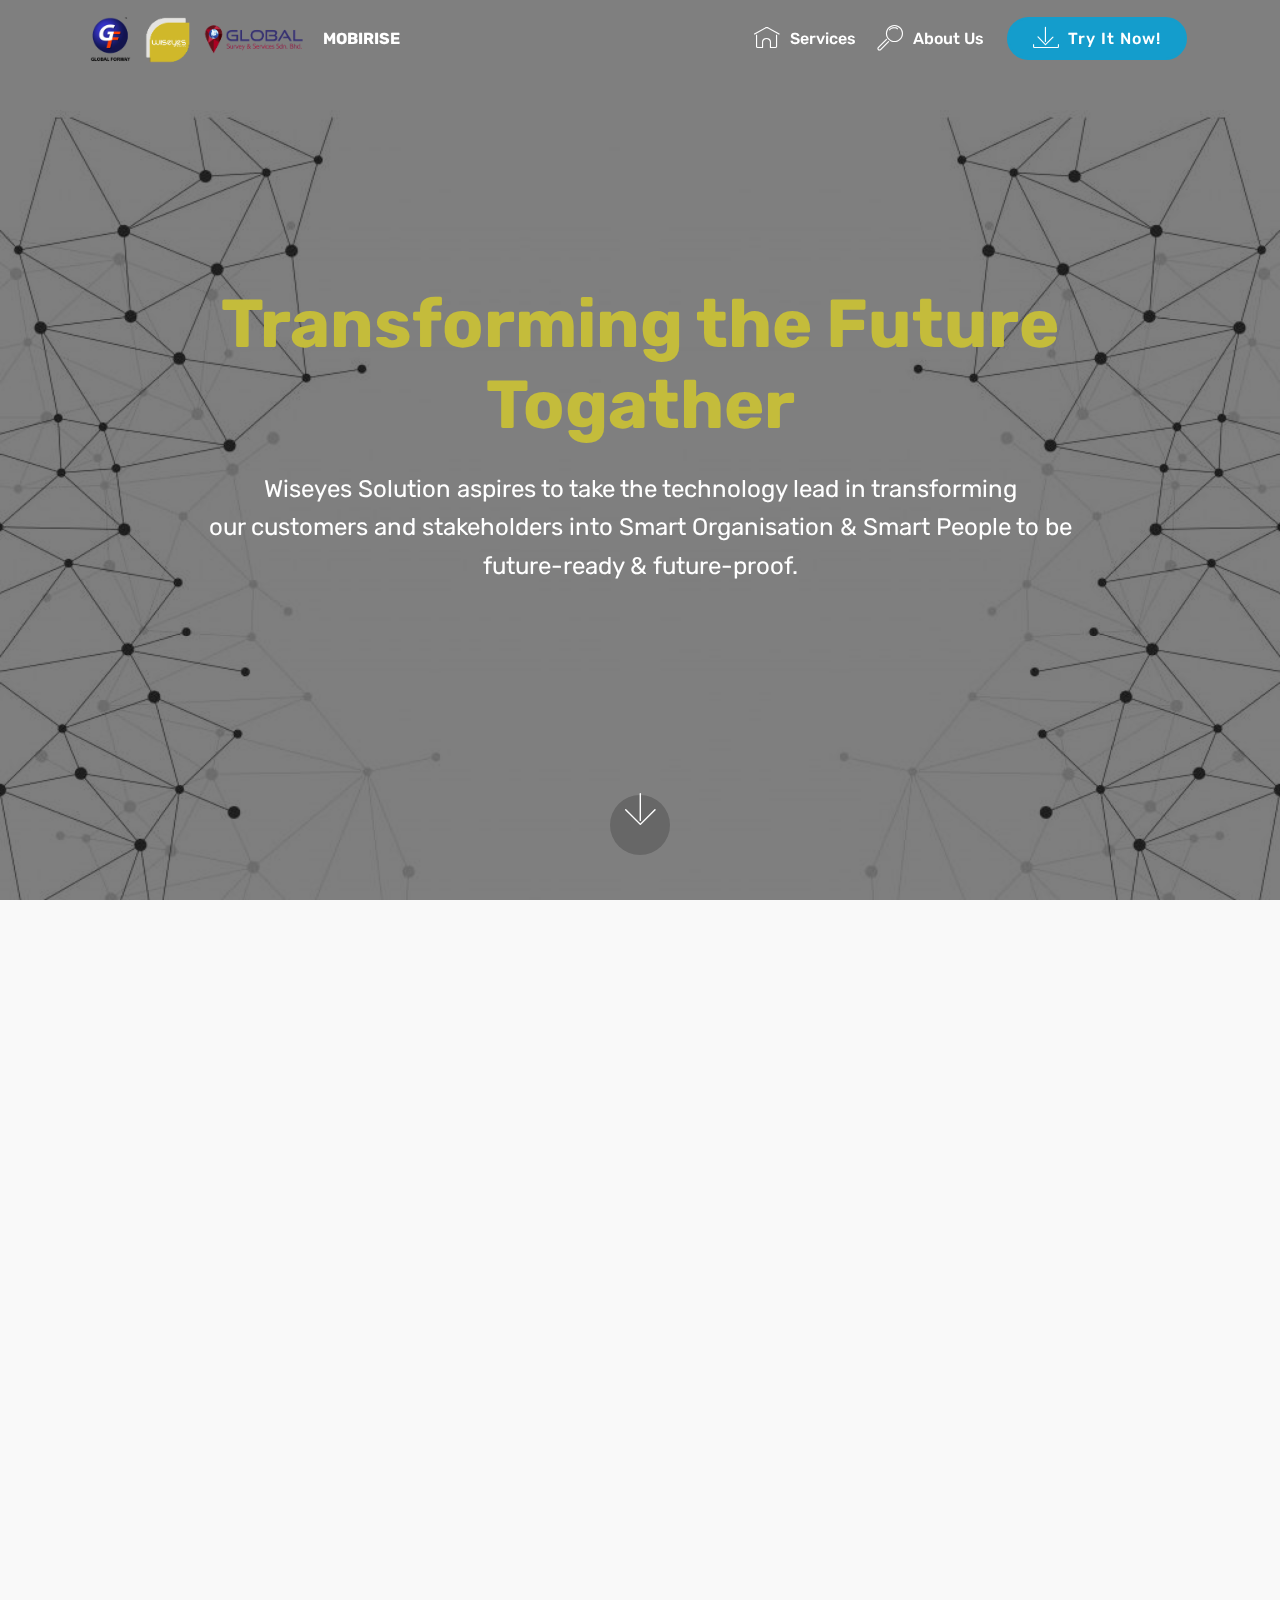
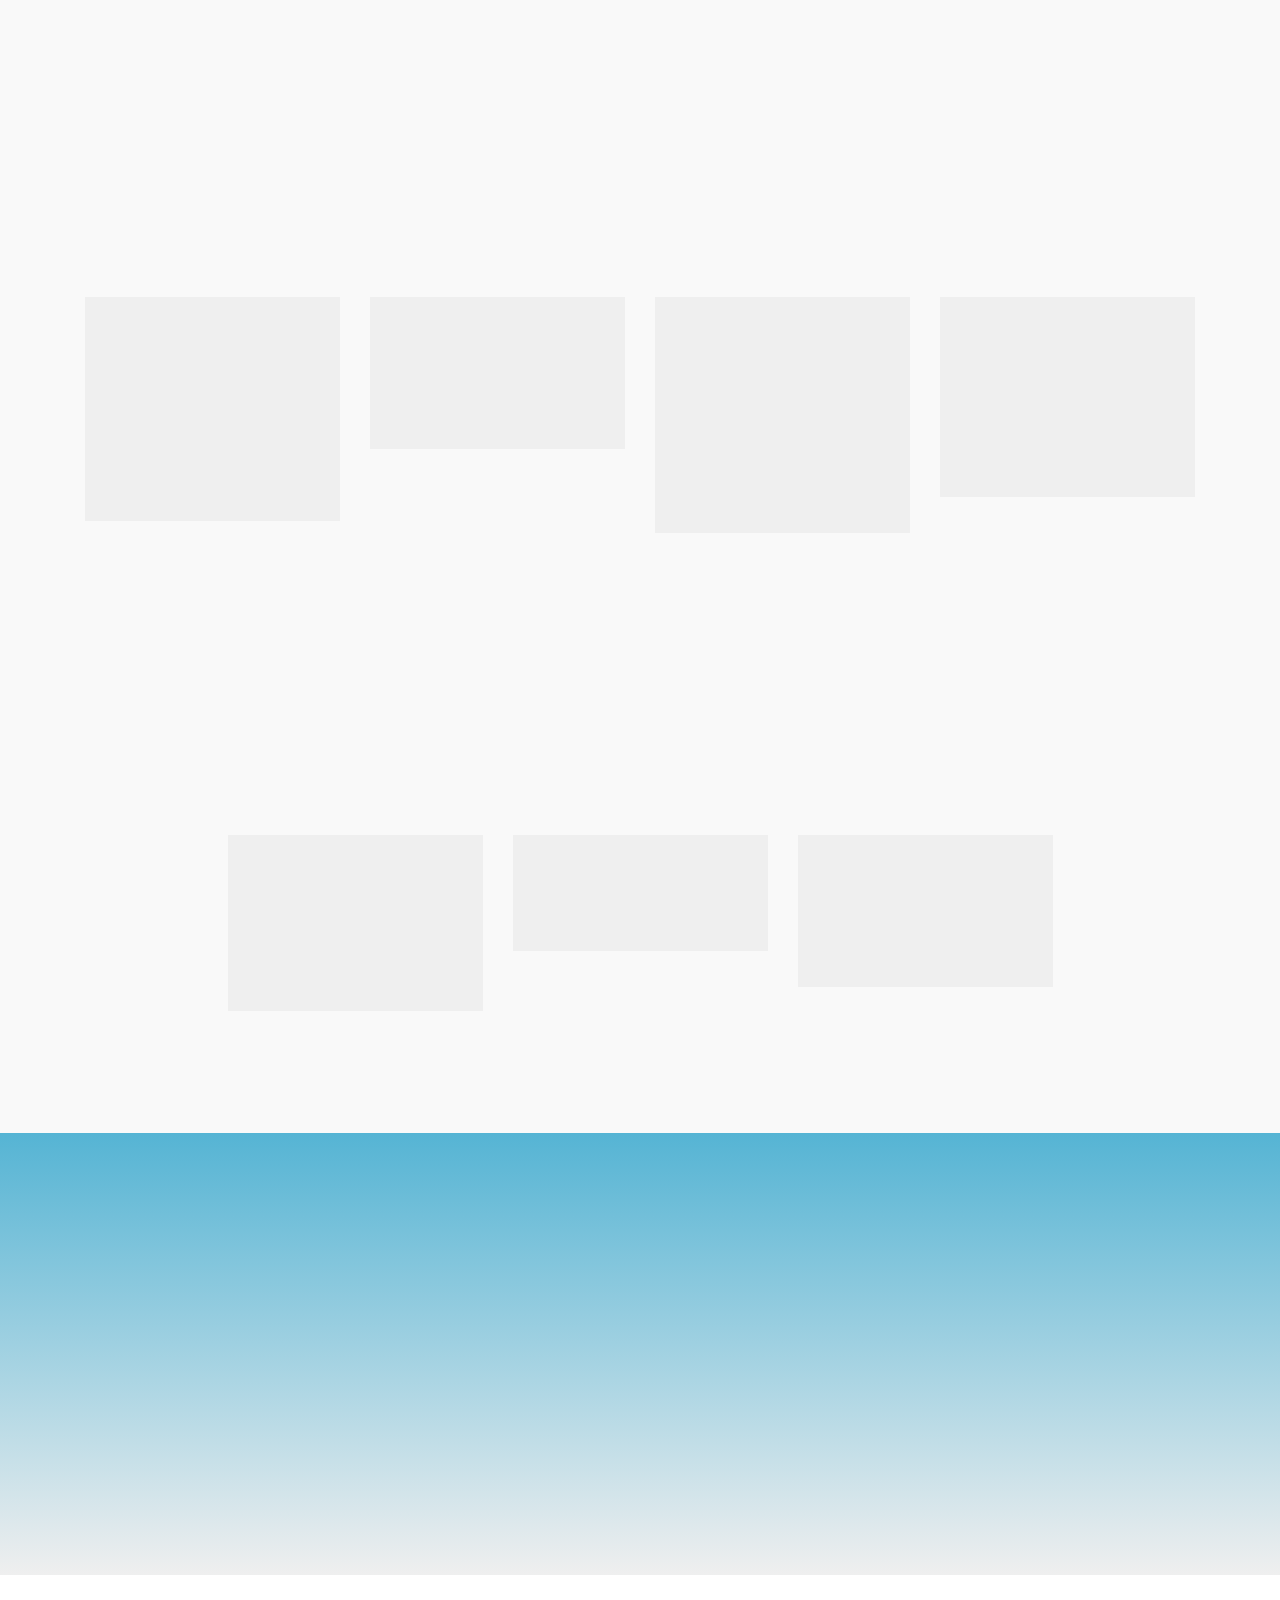
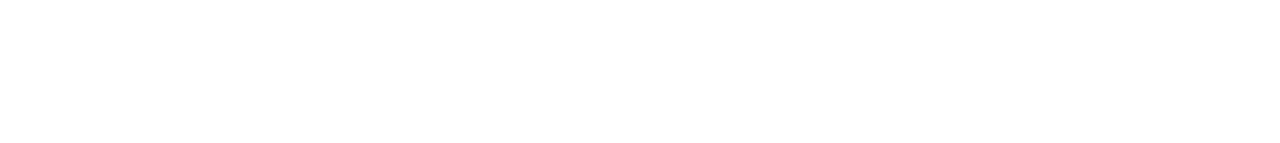
==== commit 3ac869ac: "create github pages" ====
--- a/HomePage.html
+++ b/HomePage.html
@@ -24,7 +24,7 @@
   
 </head>
 <body>
-<section class="menu cid-rb9wDfYuSE" once="menu" id="menu1-1" data-rv-view="227">
+<section class="menu cid-rb9wDfYuSE" once="menu" id="menu1-1" data-rv-view="295">
 
     
 
@@ -74,7 +74,7 @@
     </nav>
 </section>
 
-<section class="engine"><a href="https://mobirise.co/a">free web site builder</a></section><section class="header6 cid-rb9O8o8LyI mbr-fullscreen mbr-parallax-background" id="header6-7" data-rv-view="229">
+<section class="engine"><a href="https://mobirise.co/f">bootstrap builder</a></section><section class="header6 cid-rb9O8o8LyI mbr-fullscreen mbr-parallax-background" id="header6-7" data-rv-view="297">
 
     
 
@@ -85,8 +85,8 @@
         <div class="row justify-content-md-center">
             <div class="mbr-white col-md-10">
                 <h1 class="mbr-section-title align-center mbr-bold pb-3 mbr-fonts-style display-1">
-                    Welcome to Wiseyes Page</h1>
-                <p class="mbr-text align-center pb-3 mbr-fonts-style display-5"></p>
+                    Transforming the Future Togather<br></h1>
+                <p class="mbr-text align-center pb-3 mbr-fonts-style display-5">Wiseyes Solution aspires to take the technology lead in transforming<br>our customers and stakeholders into Smart Organisation &amp; Smart People to be future-ready &amp; future-proof.</p>
                 
             </div>
         </div>
@@ -99,7 +99,7 @@
     </div>
 </section>
 
-<section class="features16 cid-rb9OcRzosW" id="features16-9" data-rv-view="232">
+<section class="features16 cid-rb9OcRzosW" id="features16-9" data-rv-view="300">
     
     
     
@@ -133,7 +133,209 @@
     </div>
 </section>
 
-<section class="cid-rb9RI7oZcU" id="social-buttons3-a" data-rv-view="244">
+<section class="features16 cid-rb9ZkNdXhH" id="features16-b" data-rv-view="312">
+    
+    
+    
+    <div class="container align-center">
+        <h2 class="pb-3 mbr-fonts-style mbr-section-title display-2"><strong>
+            Our Services</strong></h2>
+        <h3 class="pb-5 mbr-section-subtitle mbr-fonts-style mbr-light display-5"></h3>
+        <div class="row media-row">
+            
+        <div class="team-item col-lg-3 col-md-6">
+                <div class="item-image">
+                    <img src="assets/images/1-335x335.png" alt="" title="" media-simple="true">
+                </div>
+                <div class="item-caption py-3">
+                    <div class="item-name px-2">
+                        <p class="mbr-fonts-style display-5">
+                           Implementation and Customisation<br></p>
+                    </div>
+                    <div class="item-role px-2">
+                        <p>-Consulting<br>delivery expertise for end-to-end sustem<br>-Integration<br>-Custom application development</p>
+                    </div>
+                    
+                </div>
+            </div><div class="team-item col-lg-3 col-md-6">
+                <div class="item-image">
+                    <img src="assets/images/2-508x508.png" alt="" title="" media-simple="true">
+                </div>
+                <div class="item-caption py-3">
+                    <div class="item-name px-2">
+                        <p class="mbr-fonts-style display-5">
+                           Program Management</p>
+                    </div>
+                    <div class="item-role px-2">
+                        <p>-Support<br>-Manage Multiple related Project</p>
+                    </div>
+                    
+                </div>
+            </div><div class="team-item col-lg-3 col-md-6">
+                <div class="item-image">
+                    <img src="assets/images/3-512x512.png" alt="" title="" media-simple="true">
+                </div>
+                <div class="item-caption py-3">
+                    <div class="item-name px-2">
+                        <p class="mbr-fonts-style display-5">
+                           Application Maintainance and Support</p>
+                    </div>
+                    <div class="item-role px-2">
+                        <p>-24/7 Customer Support services<br>-Support production defect<br>-Availability of skilled resources for production system recovery</p>
+                    </div>
+                    
+                </div>
+            </div><div class="team-item col-lg-3 col-md-6">
+                <div class="item-image">
+                    <img src="assets/images/4-800x799.png" alt="" title="" media-simple="true">
+                </div>
+                <div class="item-caption py-3">
+                    <div class="item-name px-2">
+                        <p class="mbr-fonts-style display-5">
+                           Application Management</p>
+                    </div>
+                    <div class="item-role px-2">
+                        <p>-Manage and Deliver the functional requirements<br>-Leverage and enhancement our system solution</p>
+                    </div>
+                    
+                </div>
+            </div></div>    
+    </div>
+</section>
+
+<section class="features16 cid-rba1tIgavt" id="features16-e" data-rv-view="324">
+    
+    
+    
+    <div class="container align-center">
+        
+        
+        <div class="row media-row">
+            
+        <div class="team-item col-lg-3 col-md-6">
+                <div class="item-image">
+                    <img src="assets/images/5-691x691.png" alt="" title="" media-simple="true">
+                </div>
+                <div class="item-caption py-3">
+                    <div class="item-name px-2">
+                        <p class="mbr-fonts-style display-5">
+                           Business and IT Consulting</p>
+                    </div>
+                    <div class="item-role px-2">
+                        <p>-Provides strategic technology planning and Analusis<br>-Business process reengineering</p>
+                    </div>
+                    
+                </div>
+            </div><div class="team-item col-lg-3 col-md-6">
+                <div class="item-image">
+                    <img src="assets/images/6-480x480.jpg" alt="" title="" media-simple="true">
+                </div>
+                <div class="item-caption py-3">
+                    <div class="item-name px-2">
+                        <p class="mbr-fonts-style display-5">
+                           Outsoursing</p>
+                    </div>
+                    <div class="item-role px-2">
+                        <p>-Provider of software solution<br>-Services to the Utilities</p>
+                    </div>
+                    
+                </div>
+            </div><div class="team-item col-lg-3 col-md-6">
+                <div class="item-image">
+                    <img src="assets/images/7-500x500.png" alt="" title="" media-simple="true">
+                </div>
+                <div class="item-caption py-3">
+                    <div class="item-name px-2">
+                        <p class="mbr-fonts-style display-5">
+                           IT System Management</p>
+                    </div>
+                    <div class="item-role px-2">
+                        <p>-Implementatin and maintains tools for software change</p>
+                    </div>
+                    
+                </div>
+            </div></div>    
+    </div>
+</section>
+
+<section class="clients cid-rba06jm5ab" id="clients-c" data-rv-view="334">
+      
+
+    
+        <div class="container mb-5">
+            <div class="media-container-row">
+                <div class="col-12 align-center">
+                    <h2 class="mbr-section-title pb-3 mbr-fonts-style display-2"><strong>
+                        Our Portfolio</strong></h2>
+                    
+                </div>
+            </div>
+        </div>
+
+    <div class="container">
+        <div class="carousel slide" data-ride="carousel" role="listbox">
+            <div class="carousel-inner" data-visible="6">
+                
+                
+                
+                
+                
+            <div class="carousel-item ">
+                    <div class="media-container-row">
+                        <div class="col-md-12">
+                            <div class="wrap-img ">
+                                <img src="assets/images/kfh-logo-1-2631x790.jpg" class="img-responsive clients-img" alt="" title="" media-simple="true">
+                            </div>
+                        </div>
+                    </div>
+                </div><div class="carousel-item ">
+                    <div class="media-container-row">
+                        <div class="col-md-12">
+                            <div class="wrap-img ">
+                                <img src="assets/images/maybank-logo-600x600.png" class="img-responsive clients-img" alt="" title="" media-simple="true">
+                            </div>
+                        </div>
+                    </div>
+                </div><div class="carousel-item ">
+                    <div class="media-container-row">
+                        <div class="col-md-12">
+                            <div class="wrap-img ">
+                                <img src="assets/images/cimb-bank-logo-vector-400x400.png" class="img-responsive clients-img" alt="" title="" media-simple="true">
+                            </div>
+                        </div>
+                    </div>
+                </div><div class="carousel-item ">
+                    <div class="media-container-row">
+                        <div class="col-md-12">
+                            <div class="wrap-img ">
+                                <img src="assets/images/tnb-400x400.png" class="img-responsive clients-img" alt="" title="" media-simple="true">
+                            </div>
+                        </div>
+                    </div>
+                </div><div class="carousel-item ">
+                    <div class="media-container-row">
+                        <div class="col-md-12">
+                            <div class="wrap-img ">
+                                <img src="assets/images/credit-guarantee-corporation-e1432830116713-500x167.jpg" class="img-responsive clients-img" alt="" title="" media-simple="true">
+                            </div>
+                        </div>
+                    </div>
+                </div></div>
+            <div class="carousel-controls">
+                <a data-app-prevent-settings="" class="carousel-control carousel-control-prev" role="button" data-slide="prev">
+                    <span aria-hidden="true" class="mbri-left mbr-iconfont"></span>
+                    <span class="sr-only">Previous</span>
+                </a>
+                <a data-app-prevent-settings="" class="carousel-control carousel-control-next" role="button" data-slide="next">
+                    <span aria-hidden="true" class="mbri-right mbr-iconfont"></span>
+                    <span class="sr-only">Next</span>
+                </a>
+            </div>
+        </div>
+    </div>
+</section>
+
+<section class="cid-rb9RI7oZcU" id="social-buttons3-a" data-rv-view="348">
     
     
 
@@ -185,6 +387,7 @@
   <script src="assets/touch-swipe/jquery.touch-swipe.min.js"></script>
   <script src="assets/viewport-checker/jquery.viewportchecker.js"></script>
   <script src="assets/jarallax/jarallax.min.js"></script>
+  <script src="assets/bootstrap-carousel-swipe/bootstrap-carousel-swipe.js"></script>
   <script src="assets/social-likes/social-likes.js"></script>
   <script src="assets/theme/js/script.js"></script>
   
--- a/assets/mobirise/css/mbr-additional.css
+++ b/assets/mobirise/css/mbr-additional.css
@@ -2532,7 +2532,7 @@
 }
 .cid-rb9OcRzosW {
   padding-top: 90px;
-  padding-bottom: 90px;
+  padding-bottom: 0px;
   background-color: #f9f9f9;
 }
 .cid-rb9OcRzosW .mbr-section-subtitle {
@@ -2570,6 +2570,294 @@
 .cid-rb9OcRzosW H2 {
   color: #c4bc3b;
 }
+.cid-rb9ZkNdXhH {
+  padding-top: 90px;
+  padding-bottom: 15px;
+  background-color: #f9f9f9;
+}
+.cid-rb9ZkNdXhH .mbr-section-subtitle {
+  color: #767676;
+}
+.cid-rb9ZkNdXhH .media-row {
+  display: flex;
+  justify-content: center;
+}
+.cid-rb9ZkNdXhH .team-item {
+  transition: all .2s;
+  margin-bottom: 2rem;
+}
+.cid-rb9ZkNdXhH .team-item .item-image img {
+  width: 100%;
+}
+.cid-rb9ZkNdXhH .team-item .item-name p {
+  margin-bottom: 0;
+}
+.cid-rb9ZkNdXhH .team-item .item-role p {
+  margin-bottom: 0;
+}
+.cid-rb9ZkNdXhH .team-item .item-social {
+  display: flex;
+  flex-wrap: wrap;
+  justify-content: center;
+}
+.cid-rb9ZkNdXhH .team-item .item-social .socicon {
+  color: #232323;
+  font-size: 17px;
+}
+.cid-rb9ZkNdXhH .team-item .item-caption {
+  background: #efefef;
+}
+.cid-rb9ZkNdXhH B {
+  color: #c4bc3b;
+}
+.cid-rb9ZkNdXhH .item-role P {
+  text-align: center;
+}
+.cid-rba1tIgavt {
+  padding-top: 0px;
+  padding-bottom: 90px;
+  background-color: #f9f9f9;
+}
+.cid-rba1tIgavt .mbr-section-subtitle {
+  color: #767676;
+}
+.cid-rba1tIgavt .media-row {
+  display: flex;
+  justify-content: center;
+}
+.cid-rba1tIgavt .team-item {
+  transition: all .2s;
+  margin-bottom: 2rem;
+}
+.cid-rba1tIgavt .team-item .item-image img {
+  width: 100%;
+}
+.cid-rba1tIgavt .team-item .item-name p {
+  margin-bottom: 0;
+}
+.cid-rba1tIgavt .team-item .item-role p {
+  margin-bottom: 0;
+}
+.cid-rba1tIgavt .team-item .item-social {
+  display: flex;
+  flex-wrap: wrap;
+  justify-content: center;
+}
+.cid-rba1tIgavt .team-item .item-social .socicon {
+  color: #232323;
+  font-size: 17px;
+}
+.cid-rba1tIgavt .team-item .item-caption {
+  background: #efefef;
+}
+.cid-rba06jm5ab {
+  padding-top: 45px;
+  padding-bottom: 45px;
+  background-color: #55b4d4;
+  background: linear-gradient(#55b4d4, #efefef);
+}
+.cid-rba06jm5ab .carousel-control {
+  background: #000;
+}
+.cid-rba06jm5ab .mbr-section-subtitle {
+  color: #767676;
+}
+.cid-rba06jm5ab .carousel-item {
+  -webkit-justify-content: center;
+  justify-content: center;
+}
+.cid-rba06jm5ab .carousel-item .media-container-row {
+  -webkit-flex-grow: 1;
+  flex-grow: 1;
+}
+.cid-rba06jm5ab .carousel-item .wrap-img {
+  text-align: center;
+}
+.cid-rba06jm5ab .carousel-item .wrap-img img {
+  max-height: 150px;
+  width: auto;
+  max-width: 100%;
+}
+.cid-rba06jm5ab .carousel-controls {
+  display: flex;
+  -webkit-justify-content: center;
+  justify-content: center;
+}
+.cid-rba06jm5ab .carousel-controls .carousel-control {
+  background: #000;
+  border-radius: 50%;
+  position: static;
+  width: 40px;
+  height: 40px;
+  margin-top: 2rem;
+  border-width: 1px;
+}
+.cid-rba06jm5ab .carousel-controls .carousel-control.carousel-control-prev {
+  left: auto;
+  margin-right: 20px;
+  margin-left: 0;
+}
+.cid-rba06jm5ab .carousel-controls .carousel-control.carousel-control-next {
+  right: auto;
+  margin-right: 0;
+}
+.cid-rba06jm5ab .carousel-controls .carousel-control .mbr-iconfont {
+  font-size: 1rem;
+}
+.cid-rba06jm5ab .cloneditem-1,
+.cid-rba06jm5ab .cloneditem-2,
+.cid-rba06jm5ab .cloneditem-3,
+.cid-rba06jm5ab .cloneditem-4,
+.cid-rba06jm5ab .cloneditem-5 {
+  display: none;
+}
+.cid-rba06jm5ab .col-lg-15 {
+  -webkit-box-flex: 0;
+  -ms-flex: 0 0 100%;
+  -webkit-flex: 0 0 100%;
+  flex: 0 0 100%;
+  max-width: 100%;
+  position: relative;
+  min-height: 1px;
+  padding-right: 10px;
+  padding-left: 10px;
+  width: 100%;
+}
+@media (min-width: 992px) {
+  .cid-rba06jm5ab .col-lg-15 {
+    -ms-flex: 0 0 20%;
+    -webkit-flex: 0 0 20%;
+    flex: 0 0 20%;
+    max-width: 20%;
+    width: 20%;
+  }
+  .cid-rba06jm5ab .carousel-inner.slides2 > .carousel-item.active.carousel-item-right,
+  .cid-rba06jm5ab .carousel-inner.slides2 > .carousel-item.carousel-item-next {
+    left: 0;
+    -webkit-transform: translate3d(50%, 0, 0);
+    transform: translate3d(50%, 0, 0);
+  }
+  .cid-rba06jm5ab .carousel-inner.slides2 > .carousel-item.active.carousel-item-left,
+  .cid-rba06jm5ab .carousel-inner.slides2 > .carousel-item.carousel-item-prev {
+    left: 0;
+    -webkit-transform: translate3d(-50%, 0, 0);
+    transform: translate3d(-50%, 0, 0);
+  }
+  .cid-rba06jm5ab .carousel-inner.slides2 > .carousel-item.carousel-item-left,
+  .cid-rba06jm5ab .carousel-inner.slides2 > .carousel-item.carousel-item-prev.carousel-item-right,
+  .cid-rba06jm5ab .carousel-inner.slides2 > .carousel-item.active {
+    left: 0;
+    -webkit-transform: translate3d(0, 0, 0);
+    transform: translate3d(0, 0, 0);
+  }
+  .cid-rba06jm5ab .carousel-inner.slides2 .cloneditem-1,
+  .cid-rba06jm5ab .carousel-inner.slides2 .cloneditem-2,
+  .cid-rba06jm5ab .carousel-inner.slides2 .cloneditem-3 {
+    display: block;
+  }
+  .cid-rba06jm5ab .carousel-inner.slides3 > .carousel-item.active.carousel-item-right,
+  .cid-rba06jm5ab .carousel-inner.slides3 > .carousel-item.carousel-item-next {
+    left: 0;
+    -webkit-transform: translate3d(33.333333%, 0, 0);
+    transform: translate3d(33.333333%, 0, 0);
+  }
+  .cid-rba06jm5ab .carousel-inner.slides3 > .carousel-item.active.carousel-item-left,
+  .cid-rba06jm5ab .carousel-inner.slides3 > .carousel-item.carousel-item-prev {
+    left: 0;
+    -webkit-transform: translate3d(-33.333333%, 0, 0);
+    transform: translate3d(-33.333333%, 0, 0);
+  }
+  .cid-rba06jm5ab .carousel-inner.slides3 > .carousel-item.carousel-item-left,
+  .cid-rba06jm5ab .carousel-inner.slides3 > .carousel-item.carousel-item-prev.carousel-item-right,
+  .cid-rba06jm5ab .carousel-inner.slides3 > .carousel-item.active {
+    left: 0;
+    -webkit-transform: translate3d(0, 0, 0);
+    transform: translate3d(0, 0, 0);
+  }
+  .cid-rba06jm5ab .carousel-inner.slides3 .cloneditem-1,
+  .cid-rba06jm5ab .carousel-inner.slides3 .cloneditem-2,
+  .cid-rba06jm5ab .carousel-inner.slides3 .cloneditem-3 {
+    display: block;
+  }
+  .cid-rba06jm5ab .carousel-inner.slides4 > .carousel-item.active.carousel-item-right,
+  .cid-rba06jm5ab .carousel-inner.slides4 > .carousel-item.carousel-item-next {
+    left: 0;
+    -webkit-transform: translate3d(25%, 0, 0);
+    transform: translate3d(25%, 0, 0);
+  }
+  .cid-rba06jm5ab .carousel-inner.slides4 > .carousel-item.active.carousel-item-left,
+  .cid-rba06jm5ab .carousel-inner.slides4 > .carousel-item.carousel-item-prev {
+    left: 0;
+    -webkit-transform: translate3d(-25%, 0, 0);
+    transform: translate3d(-25%, 0, 0);
+  }
+  .cid-rba06jm5ab .carousel-inner.slides4 > .carousel-item.carousel-item-left,
+  .cid-rba06jm5ab .carousel-inner.slides4 > .carousel-item.carousel-item-prev.carousel-item-right,
+  .cid-rba06jm5ab .carousel-inner.slides4 > .carousel-item.active {
+    left: 0;
+    -webkit-transform: translate3d(0, 0, 0);
+    transform: translate3d(0, 0, 0);
+  }
+  .cid-rba06jm5ab .carousel-inner.slides4 .cloneditem-1,
+  .cid-rba06jm5ab .carousel-inner.slides4 .cloneditem-2,
+  .cid-rba06jm5ab .carousel-inner.slides4 .cloneditem-3 {
+    display: block;
+  }
+  .cid-rba06jm5ab .carousel-inner.slides5 > .carousel-item.active.carousel-item-right,
+  .cid-rba06jm5ab .carousel-inner.slides5 > .carousel-item.carousel-item-next {
+    left: 0;
+    -webkit-transform: translate3d(20%, 0, 0);
+    transform: translate3d(20%, 0, 0);
+  }
+  .cid-rba06jm5ab .carousel-inner.slides5 > .carousel-item.active.carousel-item-left,
+  .cid-rba06jm5ab .carousel-inner.slides5 > .carousel-item.carousel-item-prev {
+    left: 0;
+    -webkit-transform: translate3d(-20%, 0, 0);
+    transform: translate3d(-20%, 0, 0);
+  }
+  .cid-rba06jm5ab .carousel-inner.slides5 > .carousel-item.carousel-item-left,
+  .cid-rba06jm5ab .carousel-inner.slides5 > .carousel-item.carousel-item-prev.carousel-item-right,
+  .cid-rba06jm5ab .carousel-inner.slides5 > .carousel-item.active {
+    left: 0;
+    -webkit-transform: translate3d(0, 0, 0);
+    transform: translate3d(0, 0, 0);
+  }
+  .cid-rba06jm5ab .carousel-inner.slides5 .cloneditem-1,
+  .cid-rba06jm5ab .carousel-inner.slides5 .cloneditem-2,
+  .cid-rba06jm5ab .carousel-inner.slides5 .cloneditem-3,
+  .cid-rba06jm5ab .carousel-inner.slides5 .cloneditem-4 {
+    display: block;
+  }
+  .cid-rba06jm5ab .carousel-inner.slides6 > .carousel-item.active.carousel-item-right,
+  .cid-rba06jm5ab .carousel-inner.slides6 > .carousel-item.carousel-item-next {
+    left: 0;
+    -webkit-transform: translate3d(16.666667%, 0, 0);
+    transform: translate3d(16.666667%, 0, 0);
+  }
+  .cid-rba06jm5ab .carousel-inner.slides6 > .carousel-item.active.carousel-item-left,
+  .cid-rba06jm5ab .carousel-inner.slides6 > .carousel-item.carousel-item-prev {
+    left: 0;
+    -webkit-transform: translate3d(-16.666667%, 0, 0);
+    transform: translate3d(-16.666667%, 0, 0);
+  }
+  .cid-rba06jm5ab .carousel-inner.slides6 > .carousel-item.carousel-item-left,
+  .cid-rba06jm5ab .carousel-inner.slides6 > .carousel-item.carousel-item-prev.carousel-item-right,
+  .cid-rba06jm5ab .carousel-inner.slides6 > .carousel-item.active {
+    left: 0;
+    -webkit-transform: translate3d(0, 0, 0);
+    transform: translate3d(0, 0, 0);
+  }
+  .cid-rba06jm5ab .carousel-inner.slides6 .cloneditem-1,
+  .cid-rba06jm5ab .carousel-inner.slides6 .cloneditem-2,
+  .cid-rba06jm5ab .carousel-inner.slides6 .cloneditem-3,
+  .cid-rba06jm5ab .carousel-inner.slides6 .cloneditem-4,
+  .cid-rba06jm5ab .carousel-inner.slides6 .cloneditem-5 {
+    display: block;
+  }
+}
+.cid-rba06jm5ab B {
+  color: #c4bc3b;
+}
 .cid-rb9RI7oZcU {
   padding-top: 15px;
   padding-bottom: 15px;
@@ -2615,3 +2903,6 @@
     font-size: 20px !important;
   }
 }
+.cid-rb9RI7oZcU .mbr-section-title {
+  color: #c4bc3b;
+}
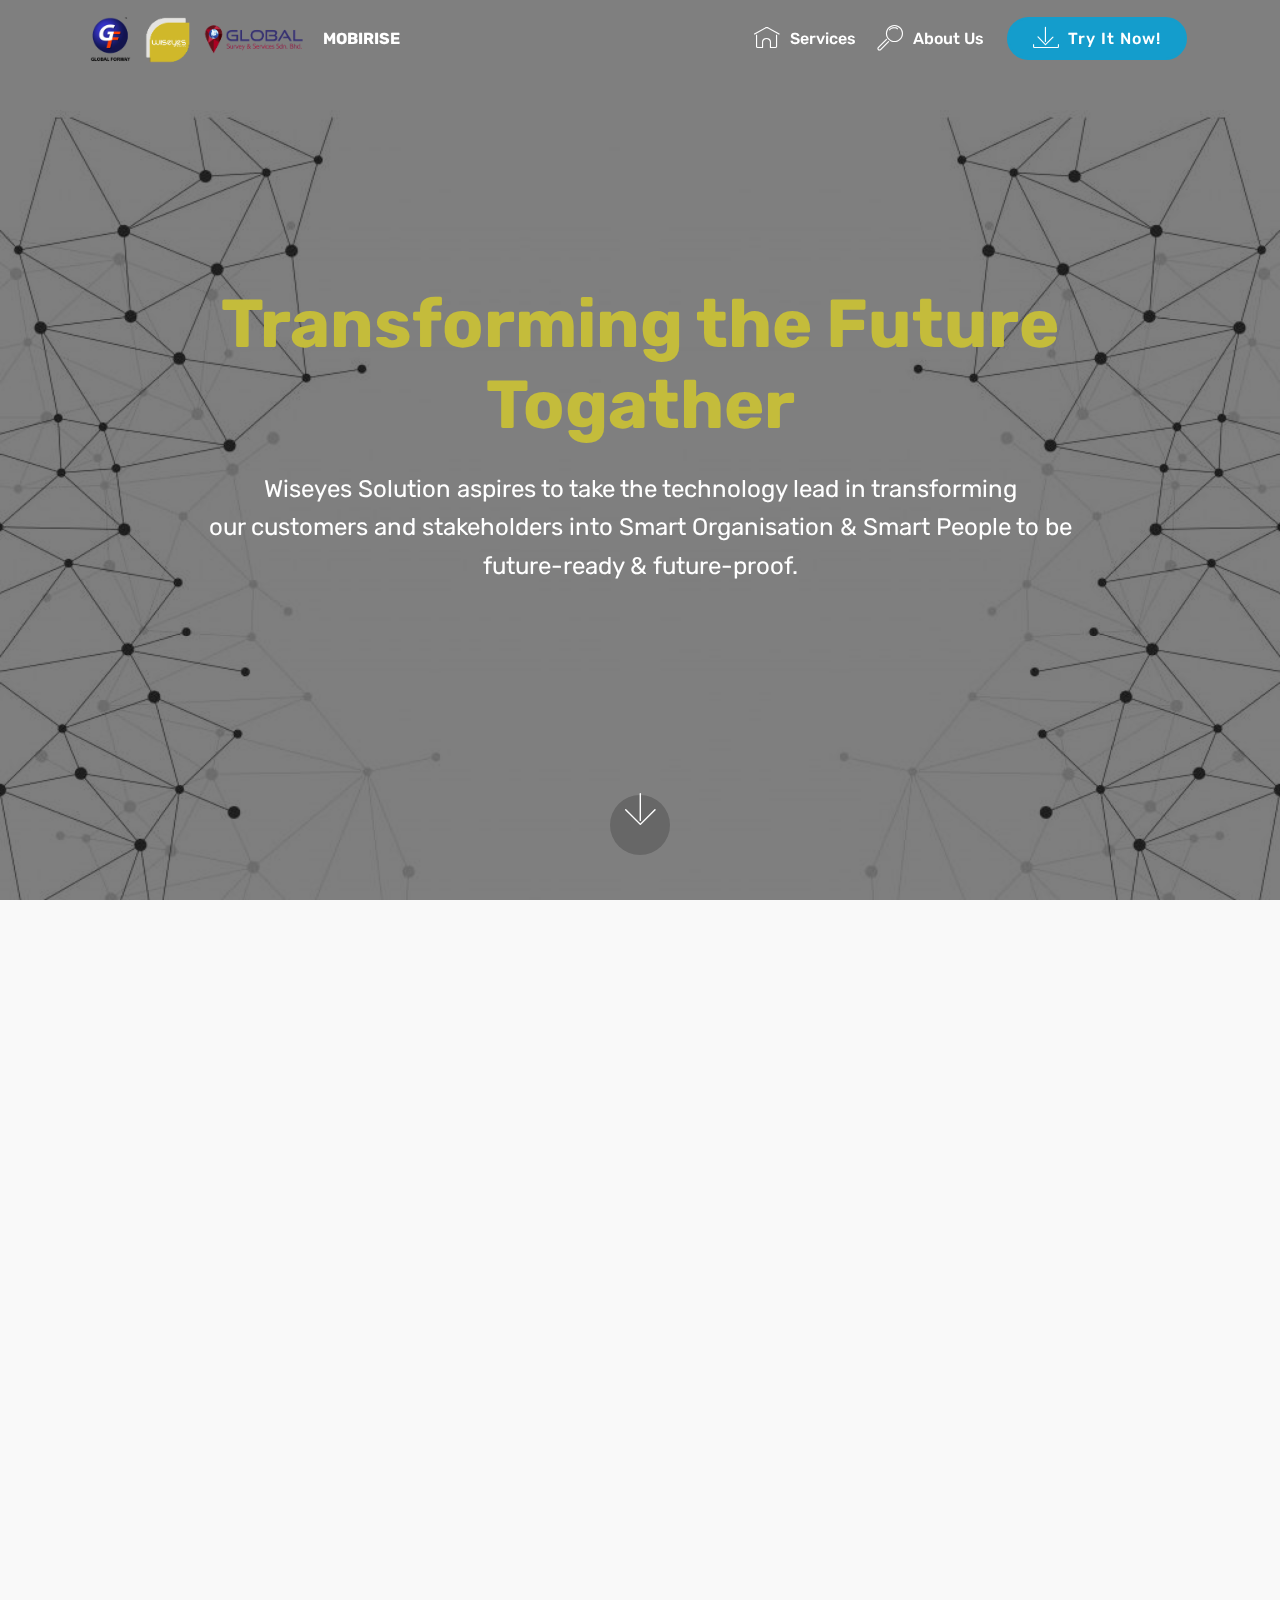
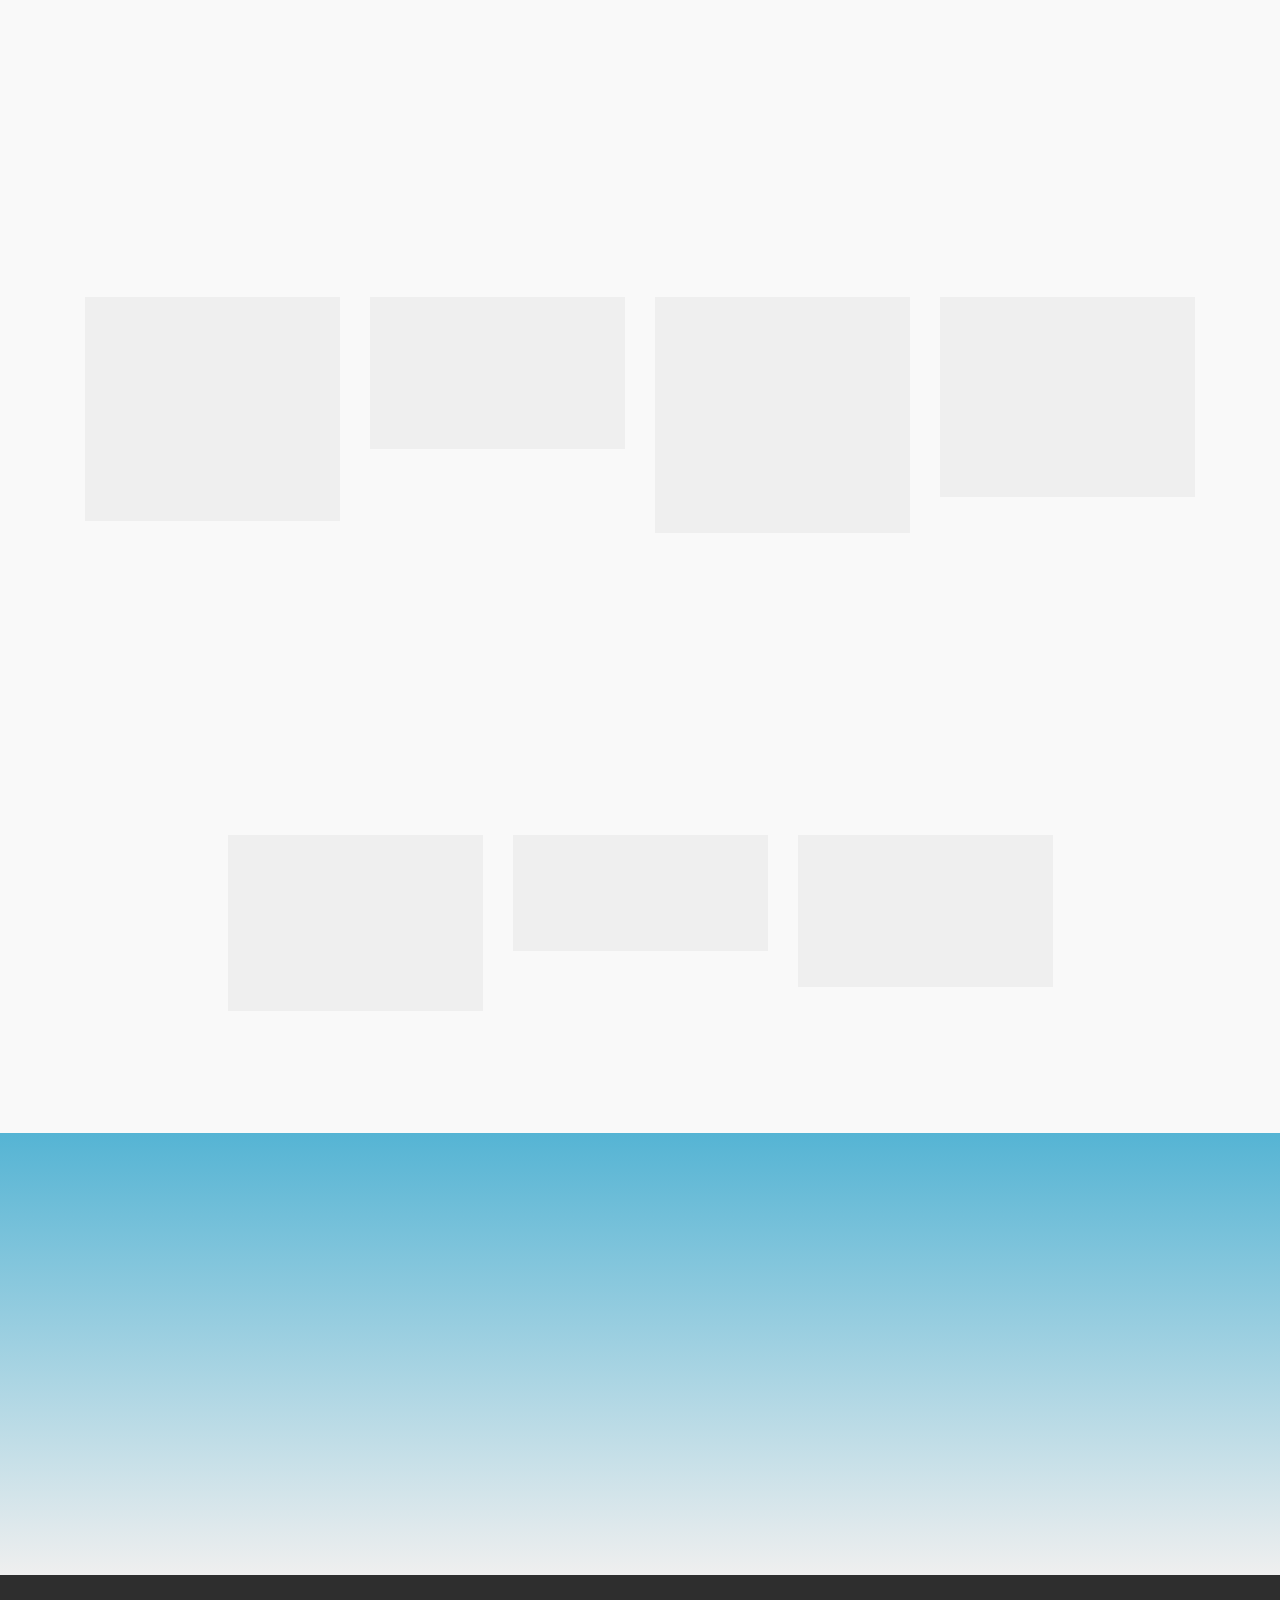
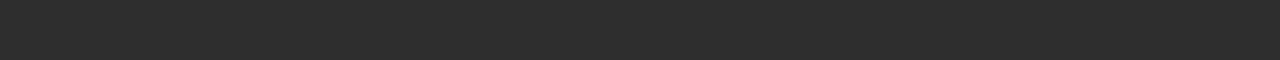
==== commit 0d0531ea: "create github pages" ====
--- a/HomePage.html
+++ b/HomePage.html
@@ -24,7 +24,7 @@
   
 </head>
 <body>
-<section class="menu cid-rb9wDfYuSE" once="menu" id="menu1-1" data-rv-view="295">
+<section class="menu cid-rb9wDfYuSE" once="menu" id="menu1-1" data-rv-view="435">
 
     
 
@@ -74,7 +74,7 @@
     </nav>
 </section>
 
-<section class="engine"><a href="https://mobirise.co/f">bootstrap builder</a></section><section class="header6 cid-rb9O8o8LyI mbr-fullscreen mbr-parallax-background" id="header6-7" data-rv-view="297">
+<section class="engine"><a href="https://mobirise.co/f">bootstrap builder</a></section><section class="header6 cid-rb9O8o8LyI mbr-fullscreen mbr-parallax-background" id="header6-7" data-rv-view="437">
 
     
 
@@ -99,7 +99,7 @@
     </div>
 </section>
 
-<section class="features16 cid-rb9OcRzosW" id="features16-9" data-rv-view="300">
+<section class="features16 cid-rb9OcRzosW" id="features16-9" data-rv-view="440">
     
     
     
@@ -133,7 +133,7 @@
     </div>
 </section>
 
-<section class="features16 cid-rb9ZkNdXhH" id="features16-b" data-rv-view="312">
+<section class="features16 cid-rb9ZkNdXhH" id="features16-b" data-rv-view="452">
     
     
     
@@ -203,7 +203,7 @@
     </div>
 </section>
 
-<section class="features16 cid-rba1tIgavt" id="features16-e" data-rv-view="324">
+<section class="features16 cid-rba1tIgavt" id="features16-e" data-rv-view="464">
     
     
     
@@ -258,7 +258,7 @@
     </div>
 </section>
 
-<section class="clients cid-rba06jm5ab" id="clients-c" data-rv-view="334">
+<section class="clients cid-rba06jm5ab" id="clients-c" data-rv-view="474">
       
 
     
@@ -316,7 +316,95 @@
                     <div class="media-container-row">
                         <div class="col-md-12">
                             <div class="wrap-img ">
+                                <img src="assets/images/allieancebank-220x55.png" class="img-responsive clients-img" alt="" title="" media-simple="true">
+                            </div>
+                        </div>
+                    </div>
+                </div><div class="carousel-item ">
+                    <div class="media-container-row">
+                        <div class="col-md-12">
+                            <div class="wrap-img ">
                                 <img src="assets/images/credit-guarantee-corporation-e1432830116713-500x167.jpg" class="img-responsive clients-img" alt="" title="" media-simple="true">
+                            </div>
+                        </div>
+                    </div>
+                </div><div class="carousel-item ">
+                    <div class="media-container-row">
+                        <div class="col-md-12">
+                            <div class="wrap-img ">
+                                <img src="assets/images/bnm-1000x382.png" class="img-responsive clients-img" alt="" title="" media-simple="true">
+                            </div>
+                        </div>
+                    </div>
+                </div><div class="carousel-item ">
+                    <div class="media-container-row">
+                        <div class="col-md-12">
+                            <div class="wrap-img ">
+                                <img src="assets/images/maxis-1200x485.png" class="img-responsive clients-img" alt="" title="" media-simple="true">
+                            </div>
+                        </div>
+                    </div>
+                </div><div class="carousel-item ">
+                    <div class="media-container-row">
+                        <div class="col-md-12">
+                            <div class="wrap-img ">
+                                <img src="assets/images/aeon-ffeatured-1200x630.jpg" class="img-responsive clients-img" alt="" title="" media-simple="true">
+                            </div>
+                        </div>
+                    </div>
+                </div><div class="carousel-item ">
+                    <div class="media-container-row">
+                        <div class="col-md-12">
+                            <div class="wrap-img ">
+                                <img src="assets/images/avon-200x62.png" class="img-responsive clients-img" alt="" title="" media-simple="true">
+                            </div>
+                        </div>
+                    </div>
+                </div><div class="carousel-item ">
+                    <div class="media-container-row">
+                        <div class="col-md-12">
+                            <div class="wrap-img ">
+                                <img src="assets/images/bernas-940x470.jpg" class="img-responsive clients-img" alt="" title="" media-simple="true">
+                            </div>
+                        </div>
+                    </div>
+                </div><div class="carousel-item ">
+                    <div class="media-container-row">
+                        <div class="col-md-12">
+                            <div class="wrap-img ">
+                                <img src="assets/images/inceif-2048x606.jpg" class="img-responsive clients-img" alt="" title="" media-simple="true">
+                            </div>
+                        </div>
+                    </div>
+                </div><div class="carousel-item ">
+                    <div class="media-container-row">
+                        <div class="col-md-12">
+                            <div class="wrap-img ">
+                                <img src="assets/images/lewre-668x246.png" class="img-responsive clients-img" alt="" title="" media-simple="true">
+                            </div>
+                        </div>
+                    </div>
+                </div><div class="carousel-item ">
+                    <div class="media-container-row">
+                        <div class="col-md-12">
+                            <div class="wrap-img ">
+                                <img src="assets/images/banks-466x645.png" class="img-responsive clients-img" alt="" title="" media-simple="true">
+                            </div>
+                        </div>
+                    </div>
+                </div><div class="carousel-item ">
+                    <div class="media-container-row">
+                        <div class="col-md-12">
+                            <div class="wrap-img ">
+                                <img src="assets/images/greatvision-209x112.png" class="img-responsive clients-img" alt="" title="" media-simple="true">
+                            </div>
+                        </div>
+                    </div>
+                </div><div class="carousel-item ">
+                    <div class="media-container-row">
+                        <div class="col-md-12">
+                            <div class="wrap-img ">
+                                <img src="assets/images/lhdn-logo-3163x2463.png" class="img-responsive clients-img" alt="" title="" media-simple="true">
                             </div>
                         </div>
                     </div>
@@ -335,43 +423,18 @@
     </div>
 </section>
 
-<section class="cid-rb9RI7oZcU" id="social-buttons3-a" data-rv-view="348">
-    
+<section once="" class="cid-rba5CWq8rv" id="footer6-g" data-rv-view="510">
+
     
 
     
 
     <div class="container">
-        <div class="media-container-row">
-            <div class="col-md-8 align-center">
-                <h2 class="pb-3 mbr-section-title mbr-fonts-style display-2">
-                    SHARE THIS PAGE!
-                </h2>
-                <div>
-                    <div class="mbr-social-likes">
-                        <span class="btn btn-social socicon-bg-facebook facebook mx-2" title="Share link on Facebook">
-                            <i class="socicon socicon-facebook"></i>
-                        </span>
-                        <span class="btn btn-social twitter socicon-bg-twitter mx-2" title="Share link on Twitter">
-                            <i class="socicon socicon-twitter"></i>
-                        </span>
-                        <span class="btn btn-social plusone socicon-bg-googleplus mx-2" title="Share link on Google+">
-                            <i class="socicon socicon-googleplus"></i>
-                        </span>
-                        <span class="btn btn-social vkontakte socicon-bg-vkontakte mx-2" title="Share link on VKontakte">
-                            <i class="socicon socicon-vkontakte"></i>
-                        </span>
-                        <span class="btn btn-social odnoklassniki socicon-bg-odnoklassniki mx-2" title="Share link on Odnoklassniki">
-                            <i class="socicon socicon-odnoklassniki"></i>
-                        </span>
-                        <span class="btn btn-social pinterest socicon-bg-pinterest mx-2" title="Share link on Pinterest">
-                            <i class="socicon socicon-pinterest"></i>
-                        </span>
-                        <span class="btn btn-social mailru socicon-bg-mail mx-2" title="Share link on Mailru">
-                            <i class="socicon socicon-mail"></i>
-                        </span>
-                    </div>
-                </div>
+        <div class="media-container-row align-center mbr-white">
+            <div class="col-12">
+                <p class="mbr-text mb-0 mbr-fonts-style display-7">
+                    © Copyright 2017 Mobirise - All Rights Reserved
+                </p>
             </div>
         </div>
     </div>
@@ -384,11 +447,10 @@
   <script src="assets/bootstrap/js/bootstrap.min.js"></script>
   <script src="assets/smooth-scroll/smooth-scroll.js"></script>
   <script src="assets/dropdown/js/script.min.js"></script>
-  <script src="assets/touch-swipe/jquery.touch-swipe.min.js"></script>
   <script src="assets/viewport-checker/jquery.viewportchecker.js"></script>
   <script src="assets/jarallax/jarallax.min.js"></script>
   <script src="assets/bootstrap-carousel-swipe/bootstrap-carousel-swipe.js"></script>
-  <script src="assets/social-likes/social-likes.js"></script>
+  <script src="assets/touch-swipe/jquery.touch-swipe.min.js"></script>
   <script src="assets/theme/js/script.js"></script>
   
   
--- a/assets/mobirise/css/mbr-additional.css
+++ b/assets/mobirise/css/mbr-additional.css
@@ -2858,51 +2858,8 @@
 .cid-rba06jm5ab B {
   color: #c4bc3b;
 }
-.cid-rb9RI7oZcU {
-  padding-top: 15px;
-  padding-bottom: 15px;
-  background-color: #ffffff;
-}
-.cid-rb9RI7oZcU .socicon-bg-facebook {
-  background: #3e5b98;
-  color: #ffffff;
-}
-.cid-rb9RI7oZcU .socicon-bg-twitter {
-  background: #4da7de;
-  color: #ffffff;
-}
-.cid-rb9RI7oZcU .socicon-bg-googleplus {
-  background: #dd4b39;
-  color: #ffffff;
-}
-.cid-rb9RI7oZcU .socicon-bg-vkontakte {
-  background: #5a7fa6;
-  color: #ffffff;
-}
-.cid-rb9RI7oZcU .socicon-bg-odnoklassniki {
-  background: #f48420;
-  color: #ffffff;
-}
-.cid-rb9RI7oZcU .socicon-bg-pinterest {
-  background: #c92619;
-  color: #ffffff;
-}
-.cid-rb9RI7oZcU .socicon-bg-mail {
-  background: #134785;
-  color: #ffffff;
-}
-.cid-rb9RI7oZcU .btn-social {
-  border: none !important;
-}
-.cid-rb9RI7oZcU [class^="socicon-"]:before,
-.cid-rb9RI7oZcU [class*=" socicon-"]:before {
-  line-height: 44px;
-}
-@media (max-width: 767px) {
-  .cid-rb9RI7oZcU .btn {
-    font-size: 20px !important;
-  }
-}
-.cid-rb9RI7oZcU .mbr-section-title {
-  color: #c4bc3b;
-}
+.cid-rba5CWq8rv {
+  padding-top: 30px;
+  padding-bottom: 30px;
+  background-color: #2e2e2e;
+}
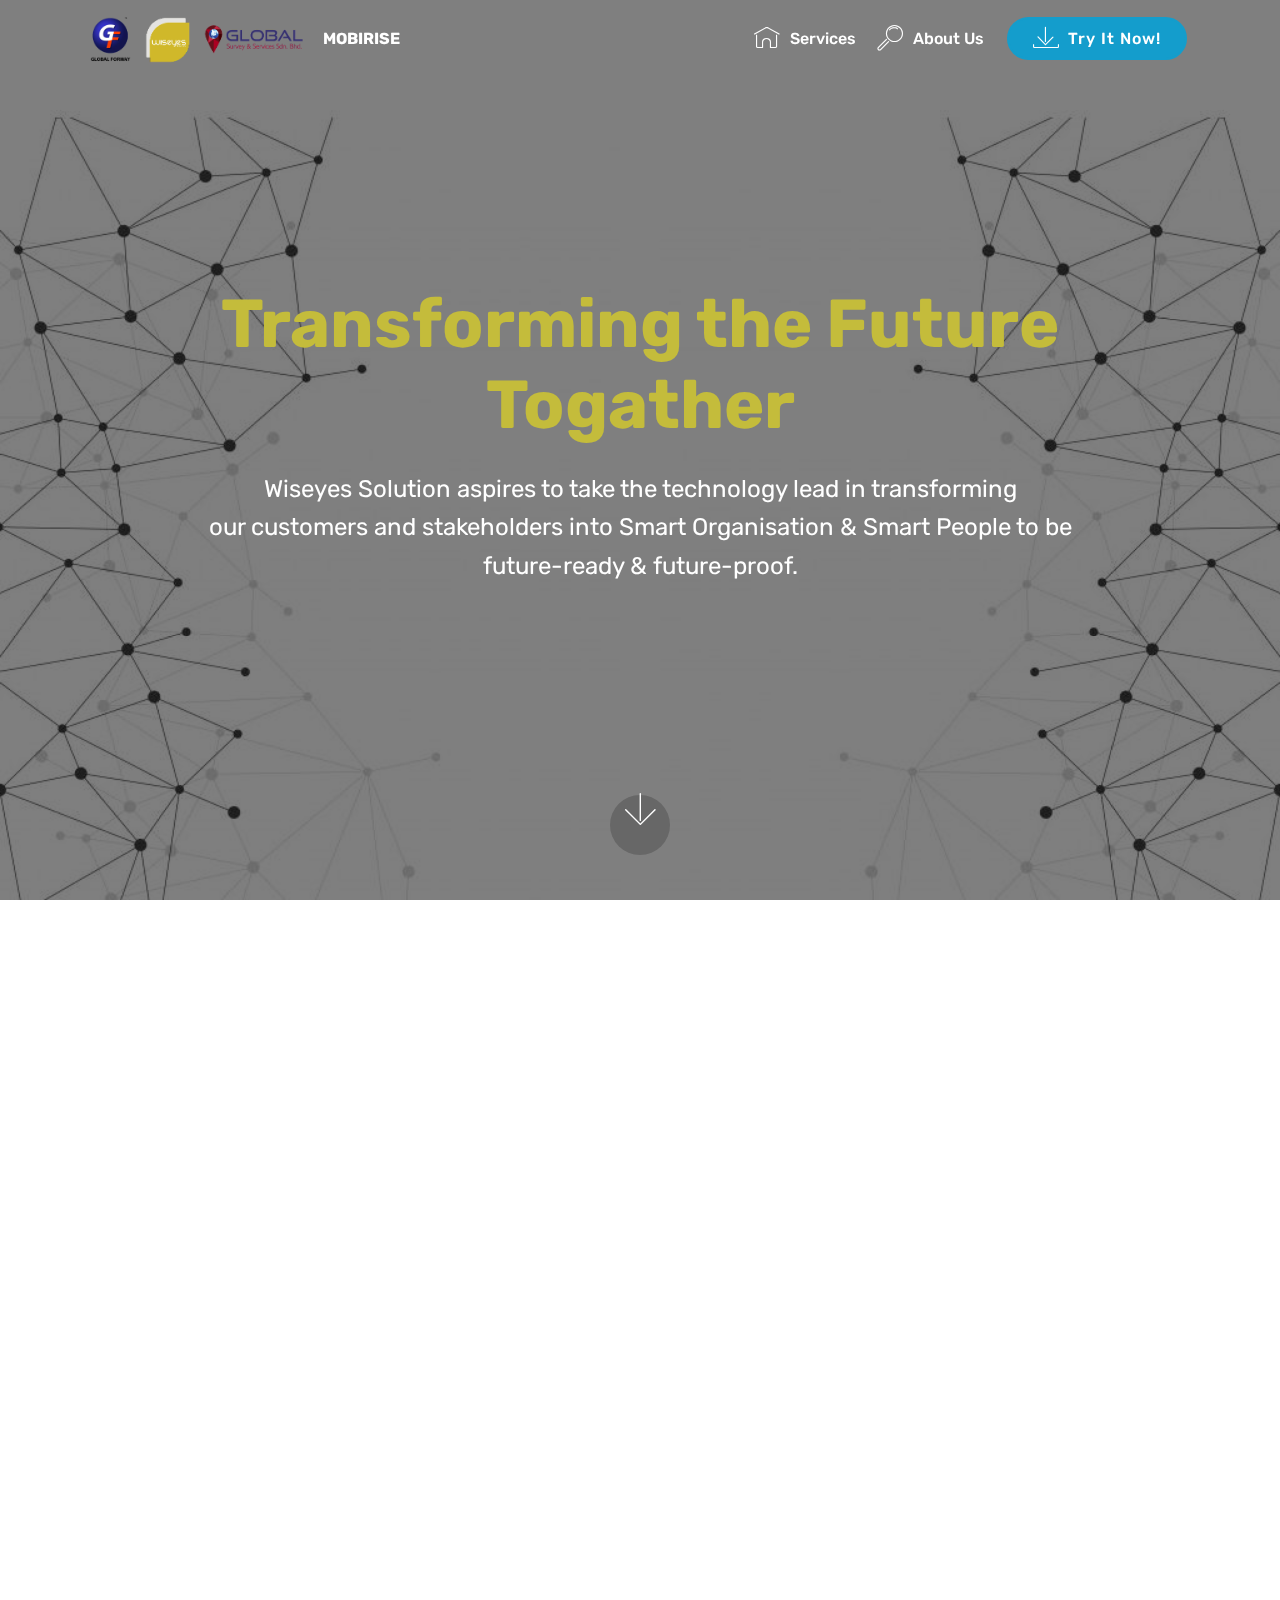
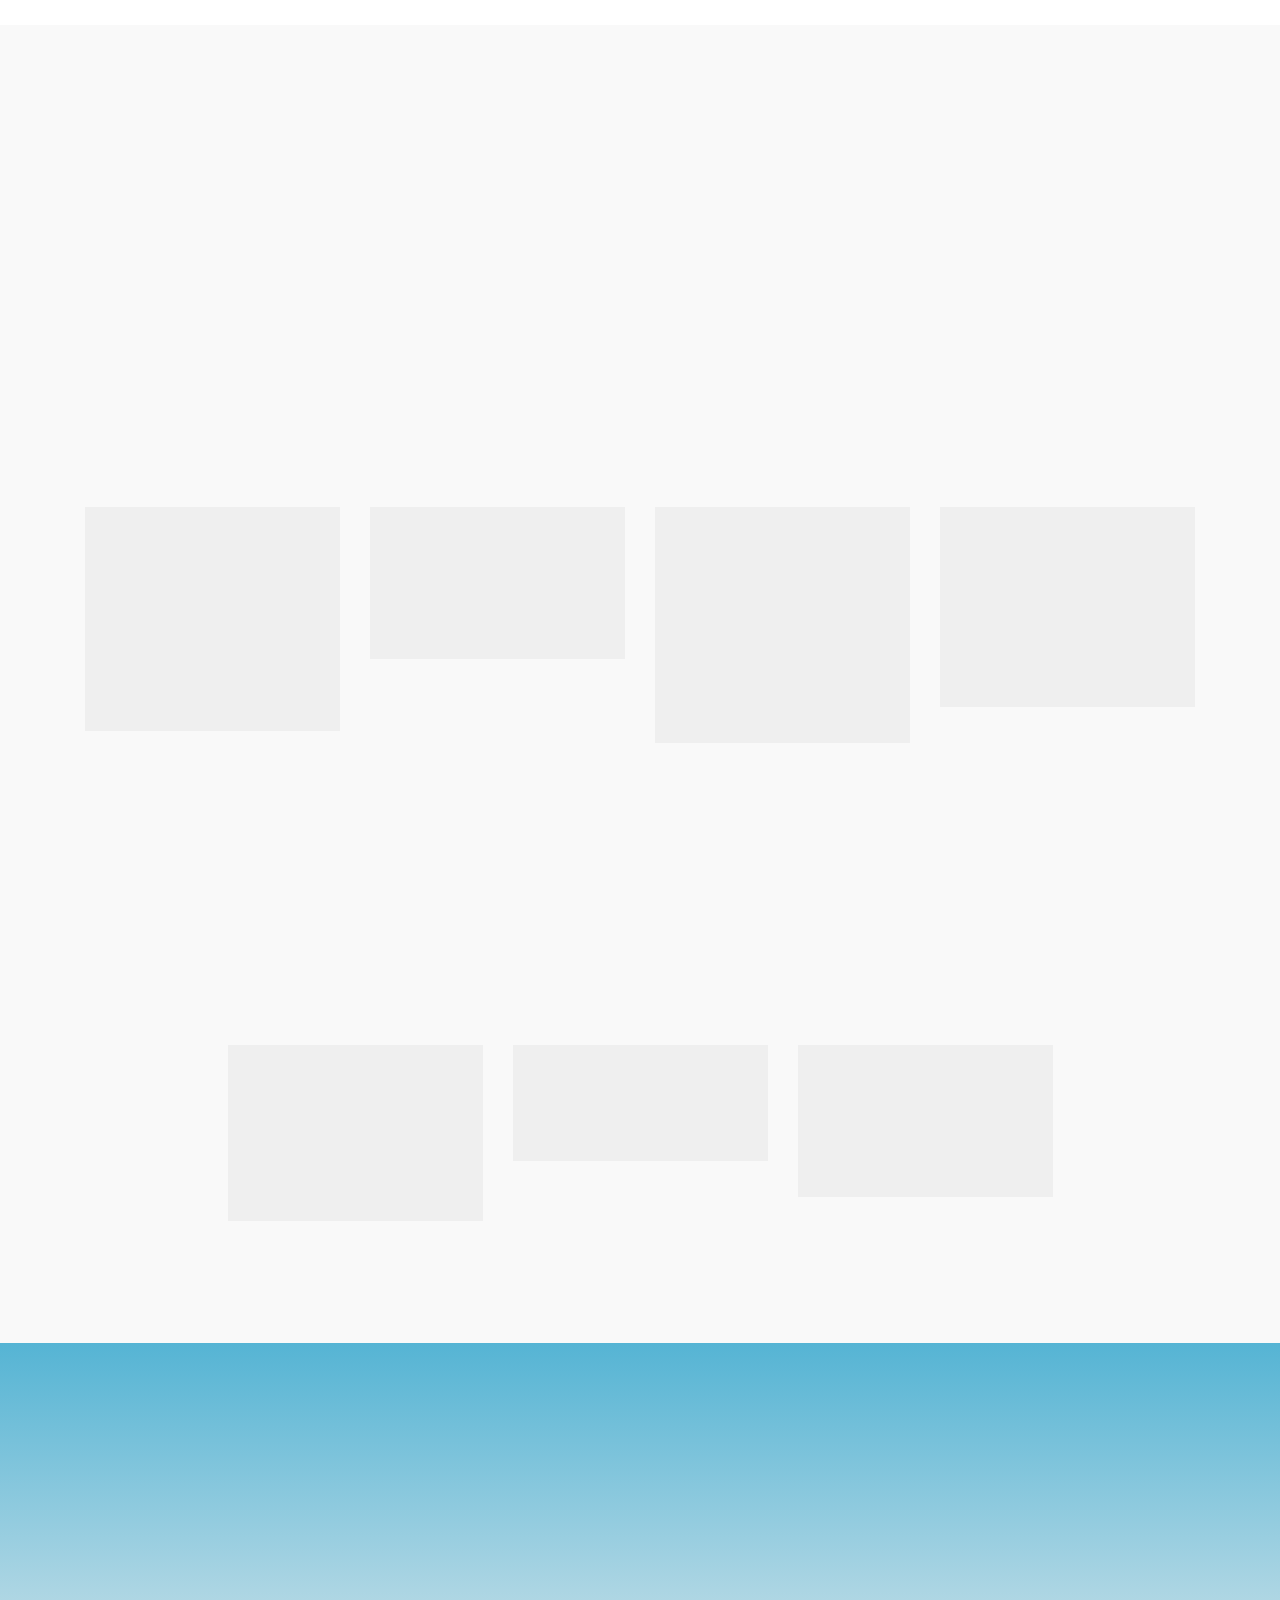
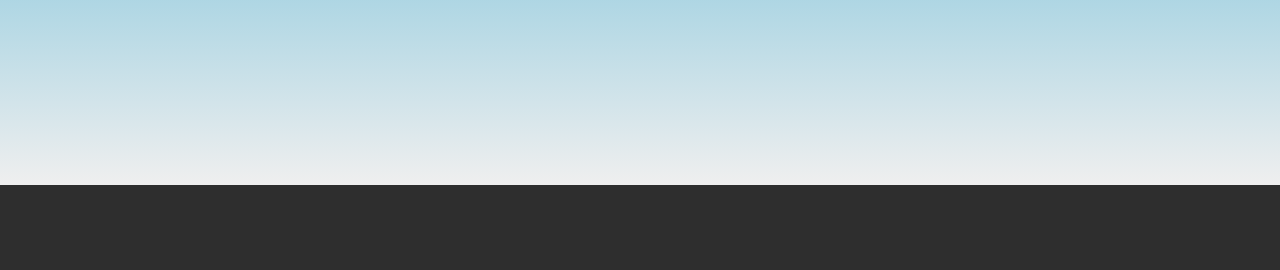
==== commit 701517d4: "create github pages" ====
--- a/HomePage.html
+++ b/HomePage.html
@@ -24,7 +24,7 @@
   
 </head>
 <body>
-<section class="menu cid-rb9wDfYuSE" once="menu" id="menu1-1" data-rv-view="435">
+<section class="menu cid-rb9wDfYuSE" once="menu" id="menu1-1" data-rv-view="601">
 
     
 
@@ -74,7 +74,7 @@
     </nav>
 </section>
 
-<section class="engine"><a href="https://mobirise.co/f">bootstrap builder</a></section><section class="header6 cid-rb9O8o8LyI mbr-fullscreen mbr-parallax-background" id="header6-7" data-rv-view="437">
+<section class="engine"><a href="https://mobirise.co/a">free web site builder</a></section><section class="header6 cid-rb9O8o8LyI mbr-fullscreen mbr-parallax-background" id="header6-7" data-rv-view="603">
 
     
 
@@ -99,41 +99,31 @@
     </div>
 </section>
 
-<section class="features16 cid-rb9OcRzosW" id="features16-9" data-rv-view="440">
-    
-    
-    
-    <div class="container align-center">
-        <h2 class="pb-3 mbr-fonts-style mbr-section-title display-2"><strong>
-            Our Product</strong></h2>
-        <h3 class="pb-5 mbr-section-subtitle mbr-fonts-style mbr-light display-5"></h3>
-        <div class="row media-row">
-            
-        <div class="team-item col-lg-3 col-md-6">
-                <div class="item-image">
-                    <img src="assets/images/commalertsfinallogo512-512x512.png" alt="" title="" media-simple="true">
-                </div>
-                
-            </div><div class="team-item col-lg-3 col-md-6">
-                <div class="item-image">
-                    <img src="assets/images/resq-zy-12-600x420.png" alt="" title="" media-simple="true">
-                </div>
-                
-            </div><div class="team-item col-lg-3 col-md-6">
-                <div class="item-image">
-                    <img src="assets/images/polis-johor-300x300.png" alt="" title="" media-simple="true">
-                </div>
-                
-            </div><div class="team-item col-lg-3 col-md-6">
-                <div class="item-image">
-                    <img src="assets/images/commalertsfinallogo512-512x512.png" alt="" title="" media-simple="true">
-                </div>
-                
-            </div></div>    
-    </div>
-</section>
-
-<section class="features16 cid-rb9ZkNdXhH" id="features16-b" data-rv-view="452">
+<section class="header4 cid-rbdQH852Wg" id="header4-j" data-rv-view="606">
+
+    
+
+    
+
+    <div class="container">
+        <div class="row justify-content-md-center">
+            <div class="media-content col-md-10">
+                <h1 class="mbr-section-title align-center mbr-white pb-3 mbr-bold mbr-fonts-style display-1">
+                    Our Products</h1>
+                
+                <div class="mbr-text align-center mbr-white pb-3">
+                    
+                </div>
+                
+            </div>
+            <div class="mbr-figure pt-5">
+                <img src="assets/images/ourproduct-1928x1057.png" alt="Mobirise" title="" media-simple="true" style="width: 60%;">
+            </div>
+        </div>
+    </div>
+</section>
+
+<section class="features16 cid-rb9ZkNdXhH" id="features16-b" data-rv-view="609">
     
     
     
@@ -203,7 +193,7 @@
     </div>
 </section>
 
-<section class="features16 cid-rba1tIgavt" id="features16-e" data-rv-view="464">
+<section class="features16 cid-rba1tIgavt" id="features16-e" data-rv-view="621">
     
     
     
@@ -258,7 +248,7 @@
     </div>
 </section>
 
-<section class="clients cid-rba06jm5ab" id="clients-c" data-rv-view="474">
+<section class="clients cid-rba06jm5ab" id="clients-c" data-rv-view="631">
       
 
     
@@ -423,7 +413,7 @@
     </div>
 </section>
 
-<section once="" class="cid-rba5CWq8rv" id="footer6-g" data-rv-view="510">
+<section once="" class="cid-rba5CWq8rv" id="footer6-g" data-rv-view="667">
 
     
 
--- a/assets/mobirise/css/mbr-additional.css
+++ b/assets/mobirise/css/mbr-additional.css
@@ -2530,44 +2530,26 @@
 .cid-rb9O8o8LyI H1 {
   color: #c4bc3b;
 }
-.cid-rb9OcRzosW {
+.cid-rbdQH852Wg {
   padding-top: 90px;
-  padding-bottom: 0px;
-  background-color: #f9f9f9;
-}
-.cid-rb9OcRzosW .mbr-section-subtitle {
-  color: #767676;
-}
-.cid-rb9OcRzosW .media-row {
+  padding-bottom: 90px;
+  background-color: #ffffff;
+}
+.cid-rbdQH852Wg .mbr-figure {
+  margin: 0 auto;
+  width: 100%;
   display: flex;
   justify-content: center;
 }
-.cid-rb9OcRzosW .team-item {
-  transition: all .2s;
-  margin-bottom: 2rem;
-}
-.cid-rb9OcRzosW .team-item .item-image img {
-  width: 100%;
-}
-.cid-rb9OcRzosW .team-item .item-name p {
-  margin-bottom: 0;
-}
-.cid-rb9OcRzosW .team-item .item-role p {
-  margin-bottom: 0;
-}
-.cid-rb9OcRzosW .team-item .item-social {
-  display: flex;
-  flex-wrap: wrap;
-  justify-content: center;
-}
-.cid-rb9OcRzosW .team-item .item-social .socicon {
-  color: #232323;
-  font-size: 17px;
-}
-.cid-rb9OcRzosW .team-item .item-caption {
-  background: #efefef;
-}
-.cid-rb9OcRzosW H2 {
+.cid-rbdQH852Wg .mbr-figure img {
+  height: 100%;
+}
+@media (max-width: 991px) {
+  .cid-rbdQH852Wg .mbr-figure img {
+    width: 100% !important;
+  }
+}
+.cid-rbdQH852Wg H1 {
   color: #c4bc3b;
 }
 .cid-rb9ZkNdXhH {
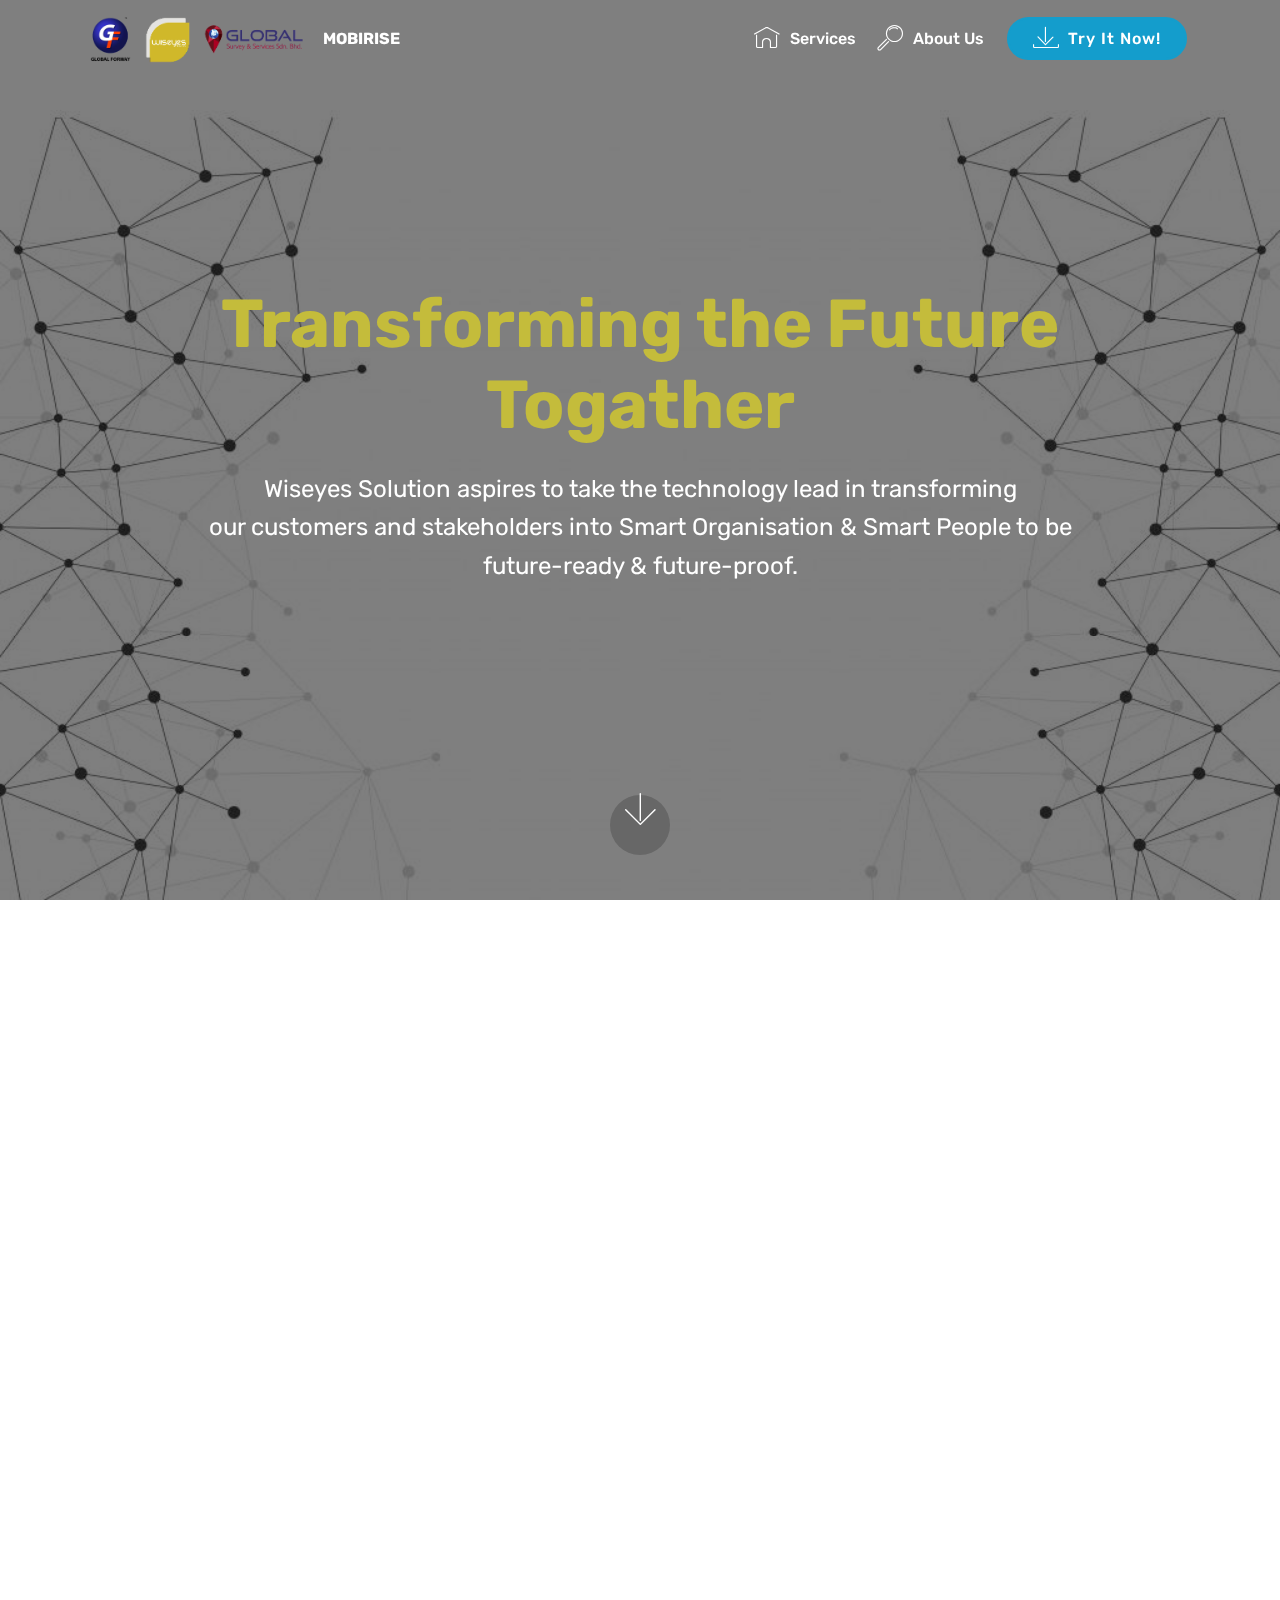
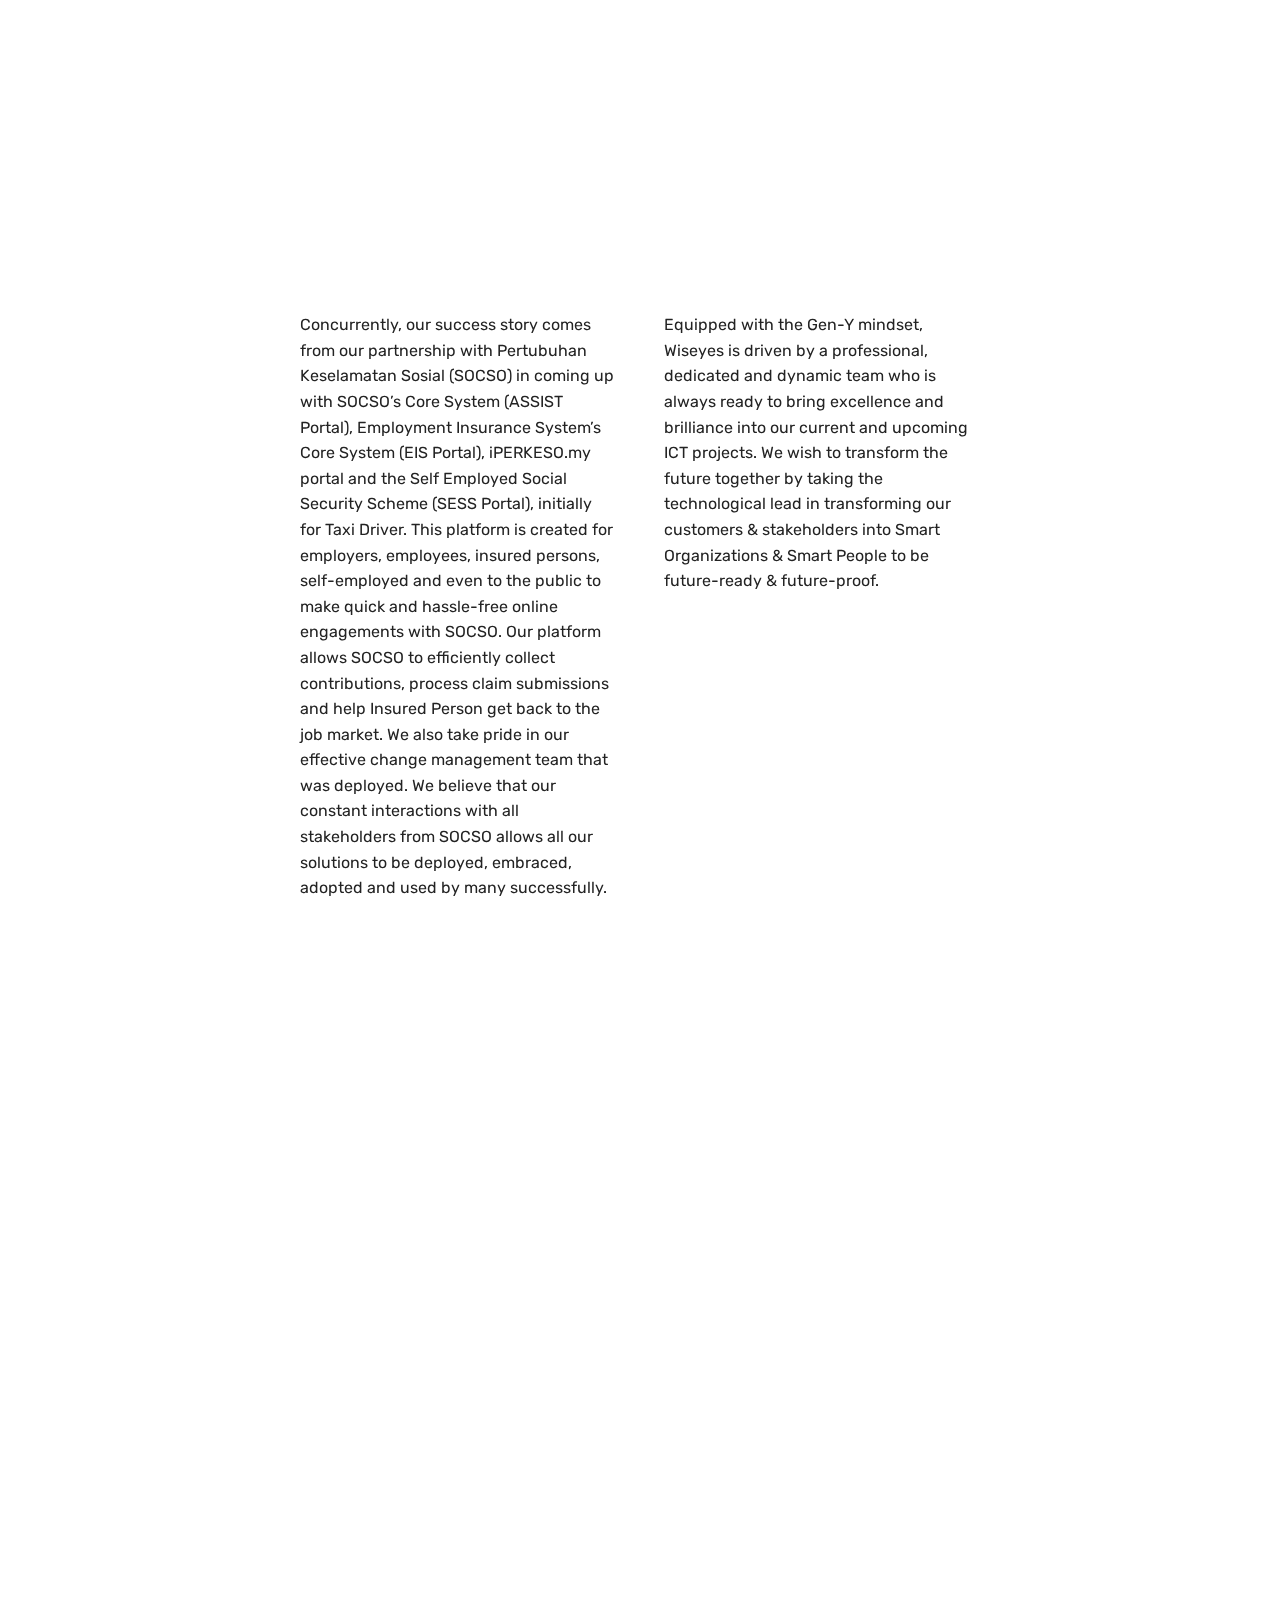
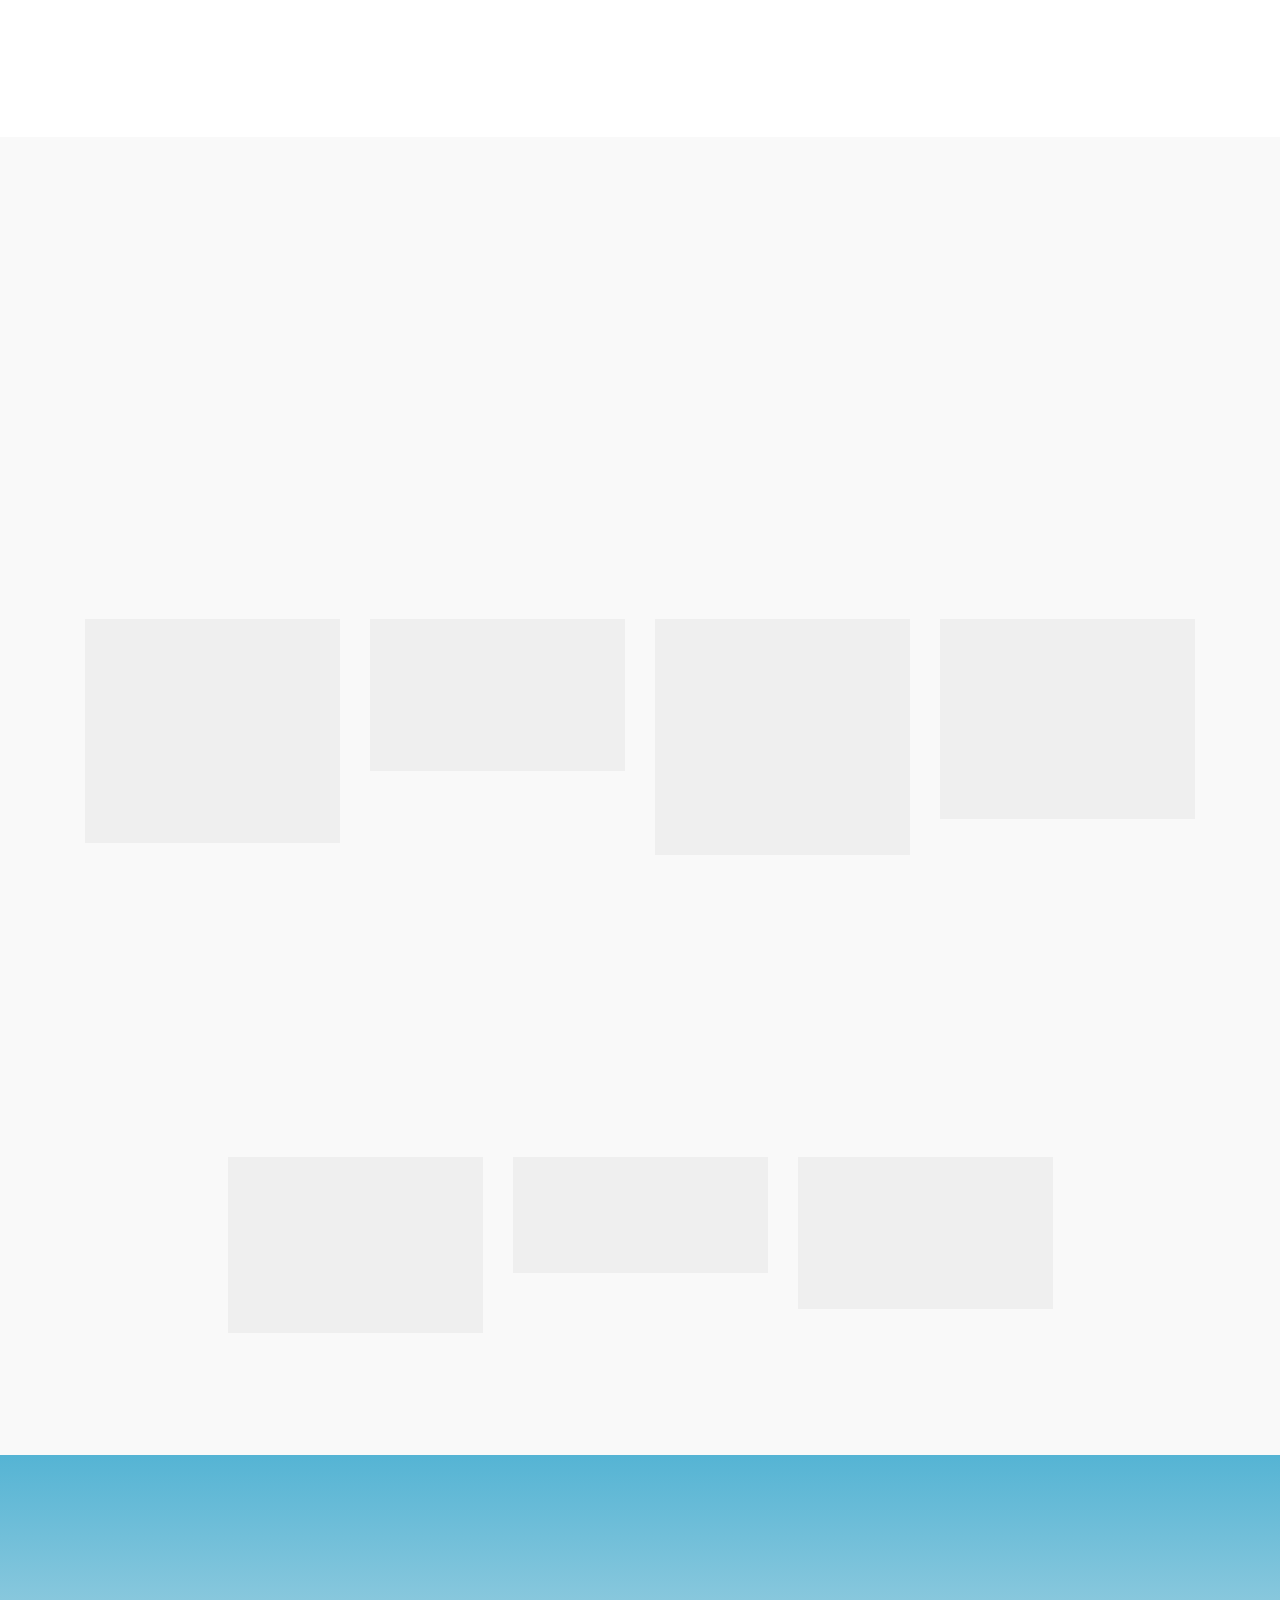
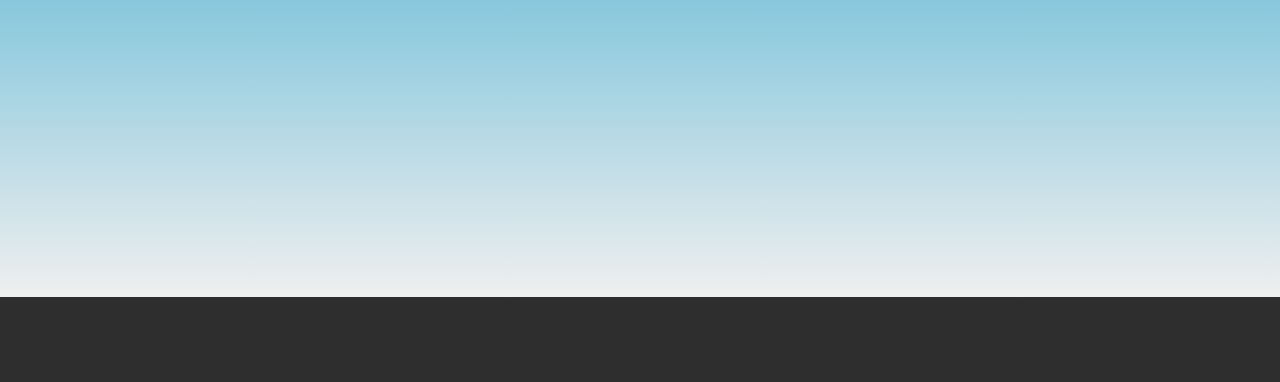
==== commit da42b0cc: "create github pages" ====
--- a/HomePage.html
+++ b/HomePage.html
@@ -24,7 +24,7 @@
   
 </head>
 <body>
-<section class="menu cid-rb9wDfYuSE" once="menu" id="menu1-1" data-rv-view="601">
+<section class="menu cid-rb9wDfYuSE" once="menu" id="menu1-1" data-rv-view="684">
 
     
 
@@ -74,7 +74,7 @@
     </nav>
 </section>
 
-<section class="engine"><a href="https://mobirise.co/a">free web site builder</a></section><section class="header6 cid-rb9O8o8LyI mbr-fullscreen mbr-parallax-background" id="header6-7" data-rv-view="603">
+<section class="engine"><a href="https://mobirise.co/l">bootstrap themes</a></section><section class="header6 cid-rb9O8o8LyI mbr-fullscreen mbr-parallax-background" id="header6-7" data-rv-view="686">
 
     
 
@@ -99,7 +99,47 @@
     </div>
 </section>
 
-<section class="header4 cid-rbdQH852Wg" id="header4-j" data-rv-view="606">
+<section class="header3 cid-rbdRsxPVTj" id="header3-k" data-rv-view="689">
+
+    
+
+    
+
+    <div class="container">
+        <div class="media-container-row">
+            <div class="mbr-figure" style="width: 130%;">
+                <img src="assets/images/companyprofile-995x543.png" alt="Mobirise" title="" media-simple="true">
+            </div>
+
+            <div class="media-content">
+                <h1 class="mbr-section-title mbr-white pb-3 mbr-fonts-style display-1"><strong>
+                    About Us</strong></h1>
+                
+                <div class="mbr-section-text mbr-white pb-3 ">
+                    <p class="mbr-text mbr-fonts-style display-7">Established since 2004, Wiseyes Solutions  Sdn. Bhd. is a company that rapidly growing in the Information and  Communication Technology (ICT) Industry in Malaysia. The word  “Wiseyes” is a combination of “Wise” and “Eyes”. Thus, Wiseyes brought the meaning of having the insight knowledge and capabilities of foresight true knowledge.<br><br>Founded by Dato’ Sri Vincent, Wiseyes Solutions Sdn Bhd has been in the Information and Communication Technology (ICT) business for over 14 years with a MSC-Status and proven track record in delivering industry class web portals and mobile application solutions across public and private sectors nationwide. We are a system integrator company whereby we provide total end-to-end solution from server, storage and network infrastructure to data center and data recovery center up to application layer andmanaged services to our customers.<br><br>Between 2013 to 2016, Wiseyes collaborated with Polis DiRaja Malaysia (PDRM) Johor in developing public safety applications to curb the crime rates.  Pioneered in year 2014, the Community Alerts (CommAlerts) SOS App’s chief concern is to act as an emergency beacon which quickens rescue processes. Through the app, the police has successfully solved 282 cases and was downloaded by 30,823 users. Wiseyes also initiated Malaysia’s first portable SOS panic button, ResQ — that is directly connected to the PDRM. Subsequently, we collaborated with the Registrar of Socities Malaysia in developing the MySociety application as a communication platform between public and societies. All three apps were contributions from Wiseyes to the society as we believe in improving lives and transforming the future together from rakyat to rakyat. <br></p>
+                </div>
+                
+            </div>
+        </div>
+    </div>
+
+</section>
+
+<section class="mbr-section article content3 cid-rbdT4YB1Wv" id="content3-n" data-rv-view="692">
+      
+     
+
+    <div class="container">
+        <div class="media-container-row">
+            <div class="row col-12 col-md-8">
+                <div class="col-12 col-md-6 pr-lg-4 mbr-text mbr-fonts-style display-7">Concurrently, our success story comes from our partnership with Pertubuhan Keselamatan Sosial (SOCSO) in coming up with SOCSO’s Core System (ASSIST Portal), Employment Insurance System’s Core System (EIS Portal), iPERKESO.my portal and the Self Employed Social Security Scheme (SESS Portal), initially for Taxi Driver. This platform is created for employers, employees, insured persons, self-employed and even to the public to make quick and hassle-free online engagements with SOCSO. Our platform allows SOCSO to efficiently collect contributions, process claim submissions and help Insured Person get back to the job market. We also take pride in our effective change management team that was deployed. We believe that our constant interactions with all stakeholders from SOCSO allows all our solutions to be deployed, embraced, adopted and used by many successfully.<div><br></div><div><br></div></div>
+                <div class="col-12 col-md-6 pl-lg-4 mbr-text mbr-fonts-style display-7">Equipped with the Gen-Y mindset, Wiseyes is driven by a professional, dedicated and dynamic team who is always ready to bring excellence and brilliance into our current and upcoming ICT projects. We wish to transform the future together by taking the technological lead in transforming our customers &amp; stakeholders into Smart Organizations &amp; Smart People to be future-ready &amp; future-proof.</div>
+            </div>
+        </div>
+    </div>
+</section>
+
+<section class="header4 cid-rbdQH852Wg" id="header4-j" data-rv-view="693">
 
     
 
@@ -123,7 +163,7 @@
     </div>
 </section>
 
-<section class="features16 cid-rb9ZkNdXhH" id="features16-b" data-rv-view="609">
+<section class="features16 cid-rb9ZkNdXhH" id="features16-b" data-rv-view="696">
     
     
     
@@ -193,7 +233,7 @@
     </div>
 </section>
 
-<section class="features16 cid-rba1tIgavt" id="features16-e" data-rv-view="621">
+<section class="features16 cid-rba1tIgavt" id="features16-e" data-rv-view="708">
     
     
     
@@ -248,7 +288,7 @@
     </div>
 </section>
 
-<section class="clients cid-rba06jm5ab" id="clients-c" data-rv-view="631">
+<section class="clients cid-rba06jm5ab" id="clients-c" data-rv-view="718">
       
 
     
@@ -413,7 +453,7 @@
     </div>
 </section>
 
-<section once="" class="cid-rba5CWq8rv" id="footer6-g" data-rv-view="667">
+<section once="" class="cid-rba5CWq8rv" id="footer6-g" data-rv-view="754">
 
     
 
--- a/assets/mobirise/css/mbr-additional.css
+++ b/assets/mobirise/css/mbr-additional.css
@@ -2530,6 +2530,47 @@
 .cid-rb9O8o8LyI H1 {
   color: #c4bc3b;
 }
+.cid-rbdRsxPVTj {
+  padding-top: 30px;
+  padding-bottom: 0px;
+  background-color: #ffffff;
+}
+.cid-rbdRsxPVTj .media-container-row {
+  flex-direction: row-reverse;
+}
+@media (min-width: 992px) {
+  .cid-rbdRsxPVTj .mbr-figure {
+    padding-right: 4rem;
+    padding-right: 0;
+    padding-left: 4rem;
+  }
+}
+@media (max-width: 991px) {
+  .cid-rbdRsxPVTj .mbr-figure {
+    padding-bottom: 3rem;
+  }
+}
+@media (max-width: 767px) {
+  .cid-rbdRsxPVTj .mbr-text {
+    text-align: center;
+  }
+}
+.cid-rbdRsxPVTj H1 {
+  color: #c4bc3b;
+}
+.cid-rbdRsxPVTj .mbr-text,
+.cid-rbdRsxPVTj .mbr-section-btn {
+  color: #232323;
+  text-align: left;
+}
+.cid-rbdT4YB1Wv {
+  padding-top: 0px;
+  padding-bottom: 60px;
+  background-color: #ffffff;
+}
+.cid-rbdT4YB1Wv .mbr-text {
+  color: #232323;
+}
 .cid-rbdQH852Wg {
   padding-top: 90px;
   padding-bottom: 90px;
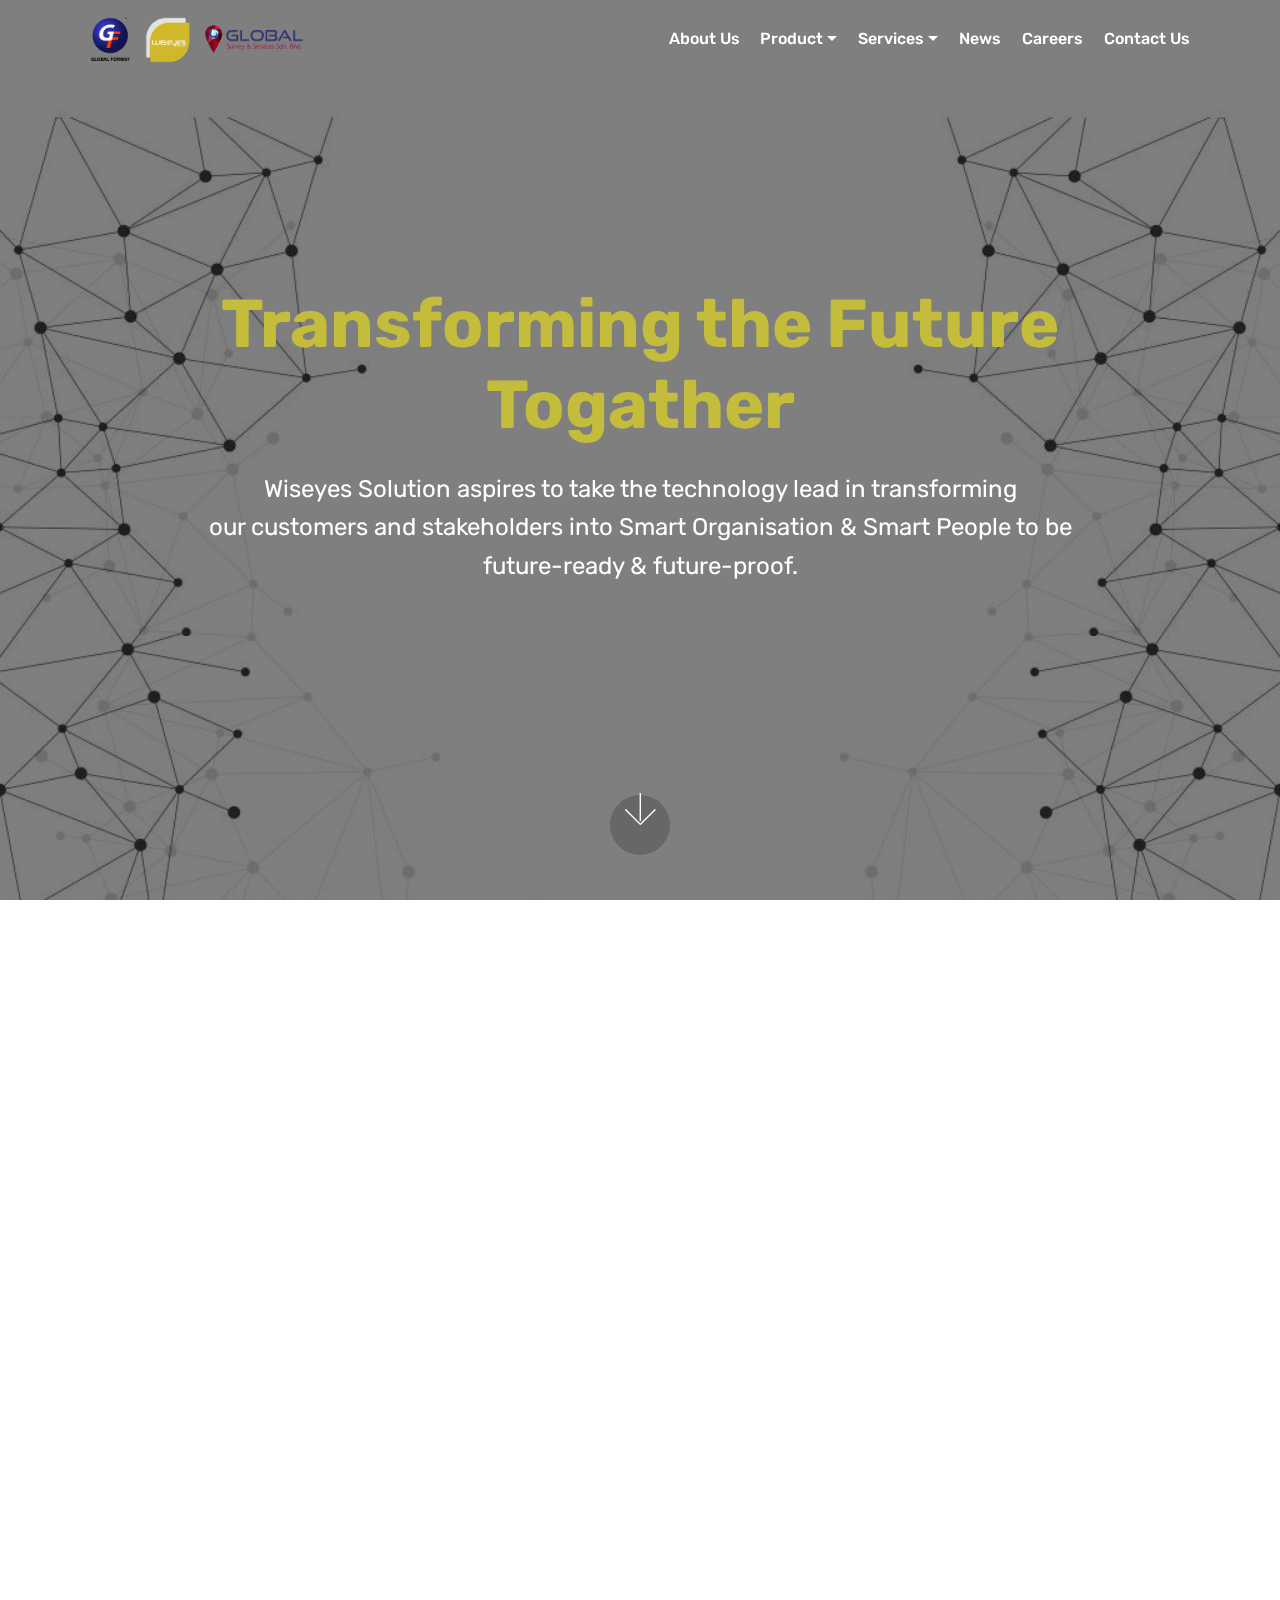
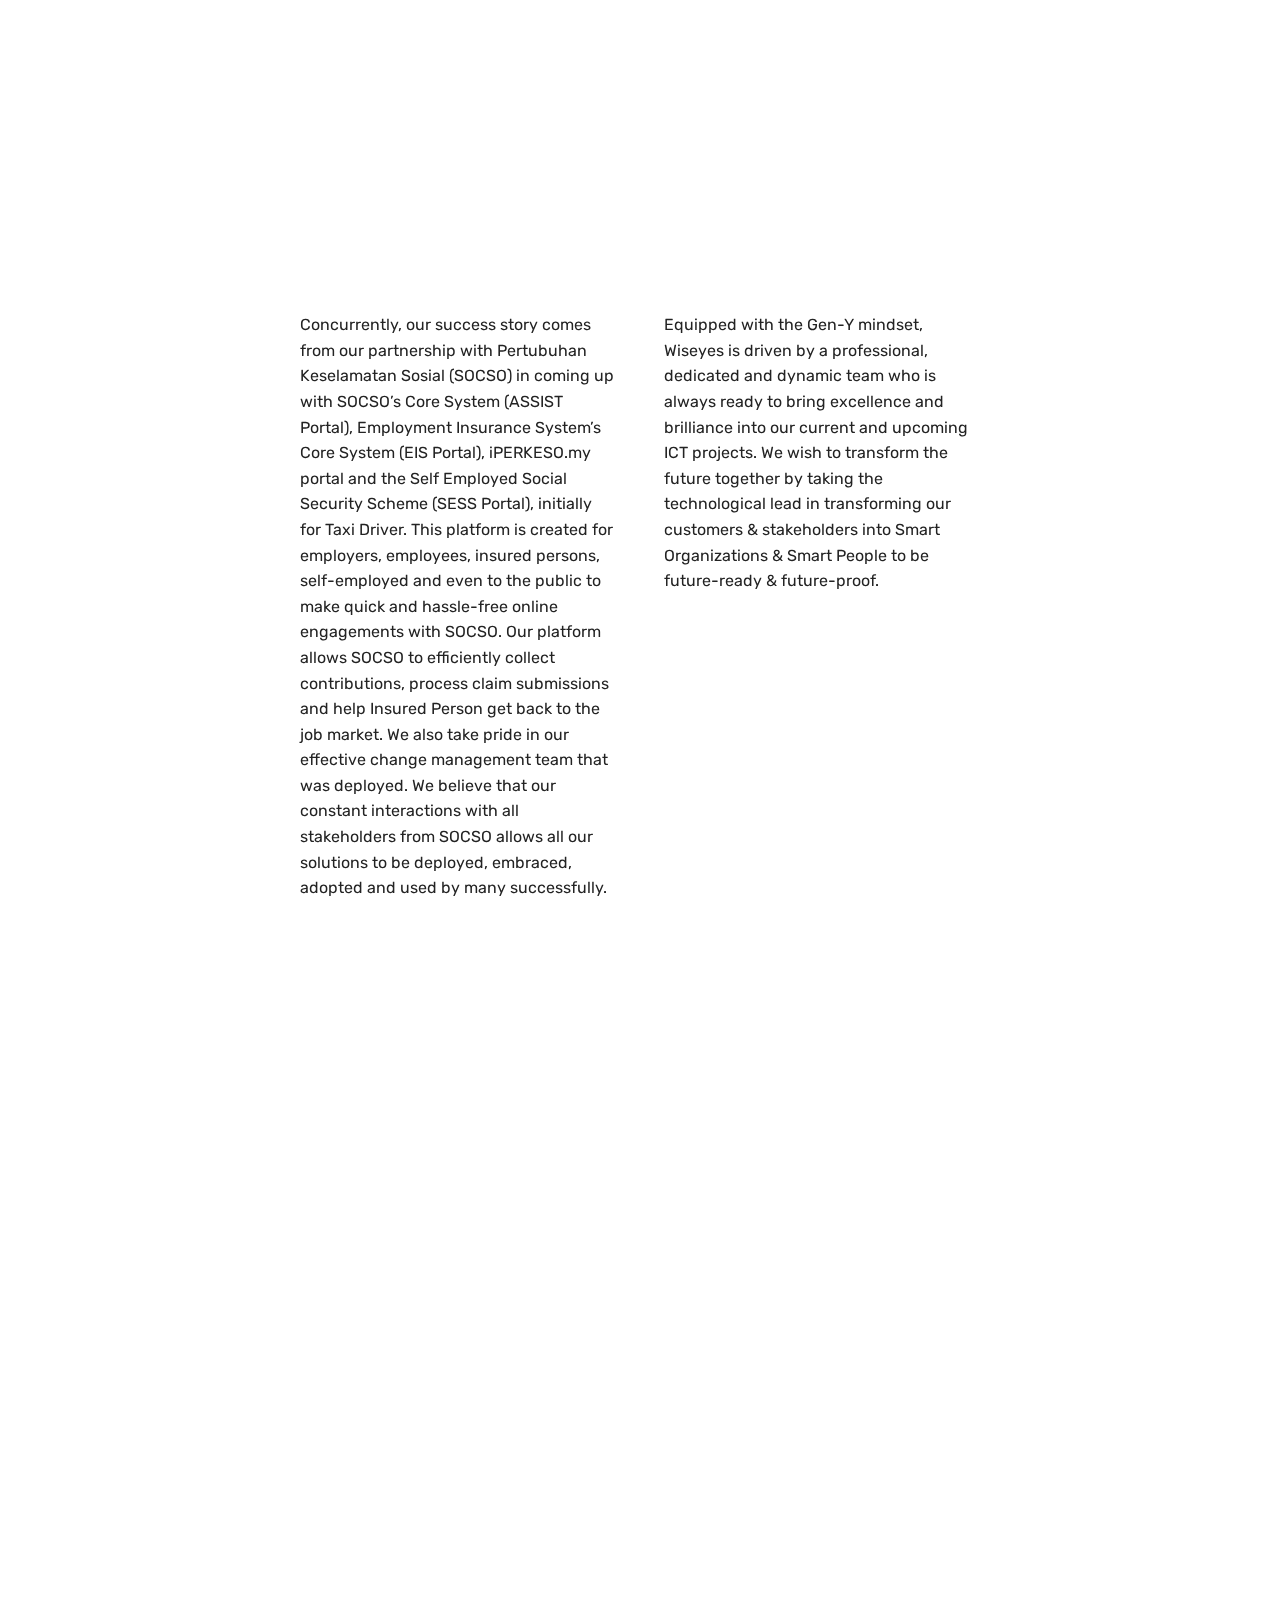
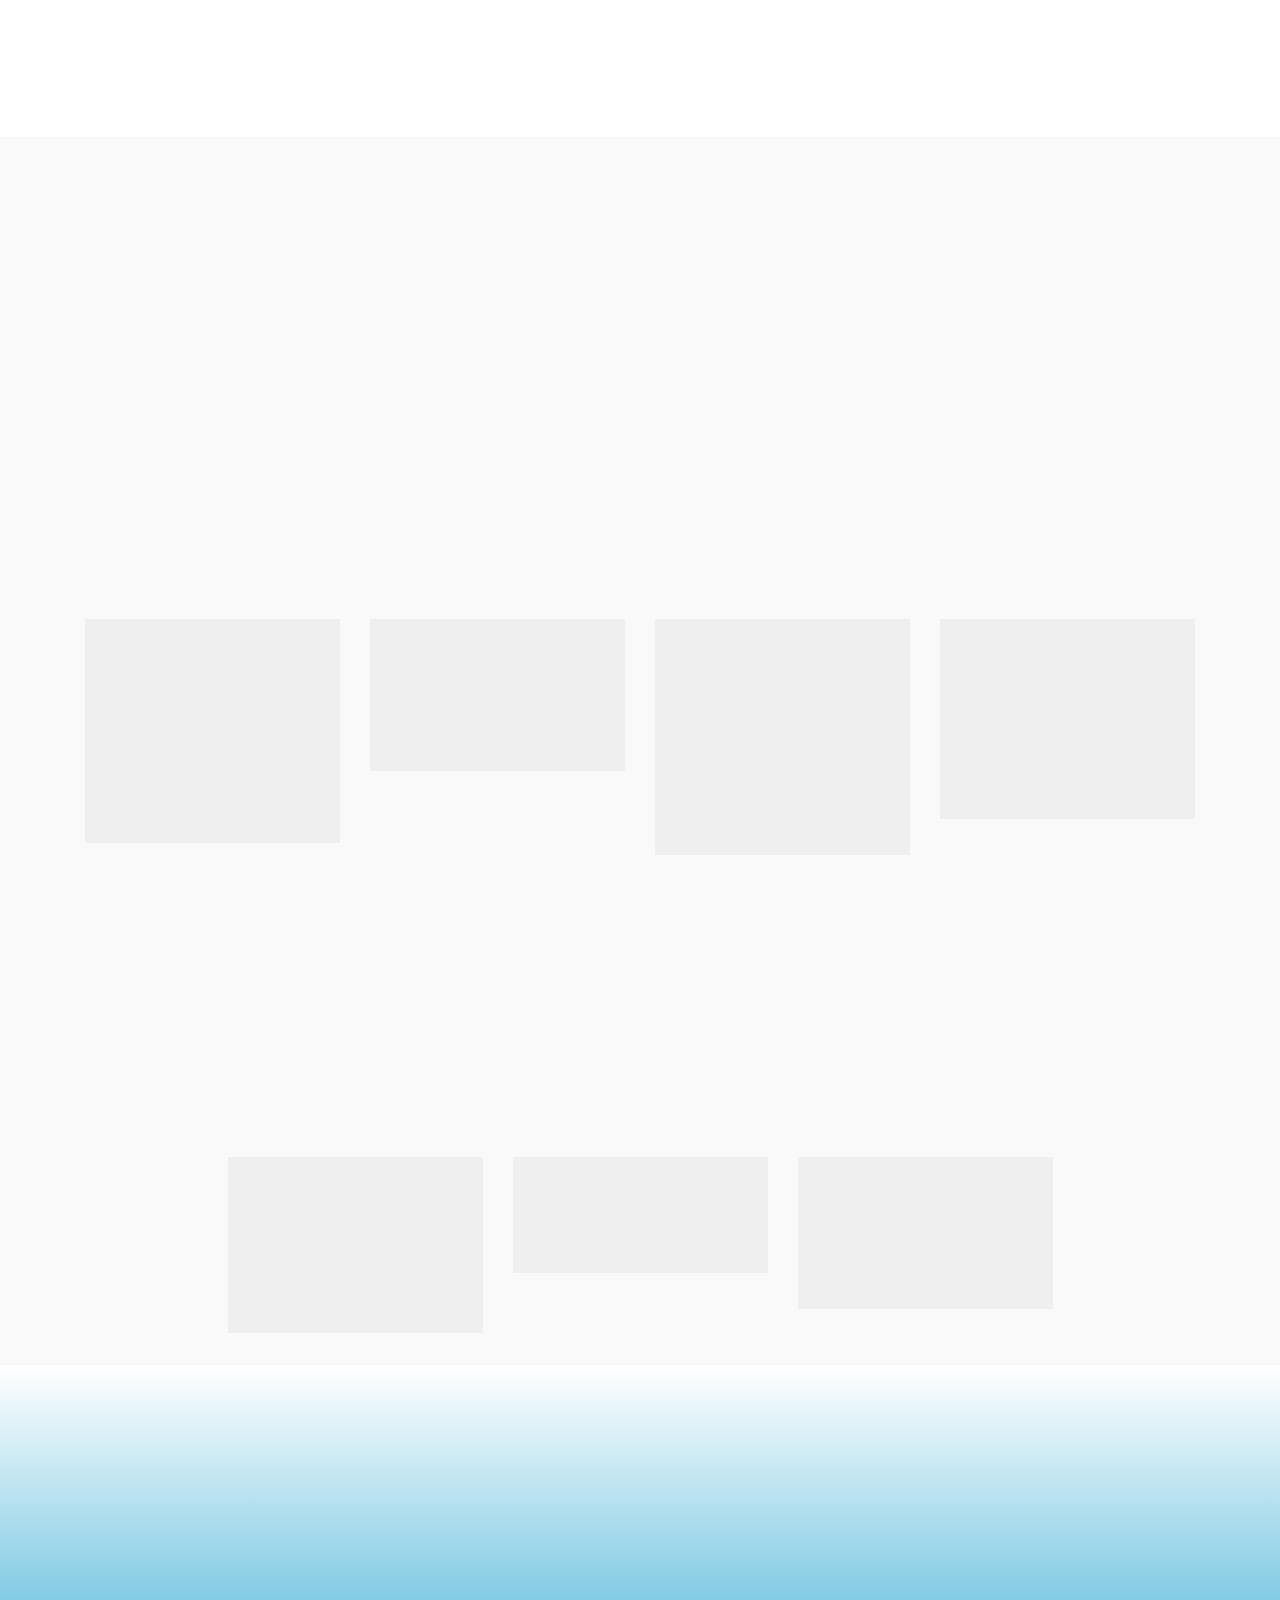
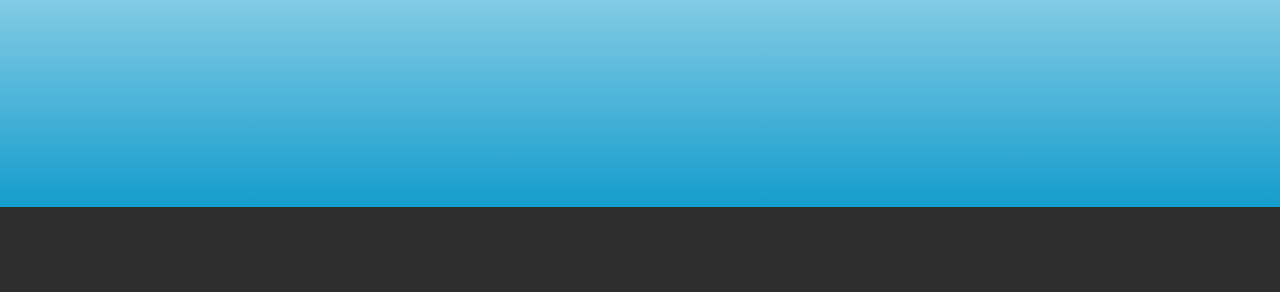
==== commit f4d2d7b5: "create github pages" ====
--- a/HomePage.html
+++ b/HomePage.html
@@ -24,7 +24,7 @@
   
 </head>
 <body>
-<section class="menu cid-rb9wDfYuSE" once="menu" id="menu1-1" data-rv-view="684">
+<section class="menu cid-rb9wDfYuSE" once="menu" id="menu1-1" data-rv-view="1079">
 
     
 
@@ -44,37 +44,35 @@
                          <img src="assets/images/logos-1134x300.png" alt="Mobirise" title="" media-simple="true" style="height: 3.8rem;">
                     </a>
                 </span>
-                <span class="navbar-caption-wrap">
-                    <a class="navbar-caption text-white display-4" href="https://mobirise.com">
-                        MOBIRISE
-                    </a>
-                </span>
+                
             </div>
         </div>
         <div class="collapse navbar-collapse" id="navbarSupportedContent">
-            <ul class="navbar-nav nav-dropdown" data-app-modern-menu="true"><li class="nav-item">
-                    <a class="nav-link link text-white display-4" href="https://mobirise.com"><span class="mbri-home mbr-iconfont mbr-iconfont-btn"></span>
+            <ul class="navbar-nav nav-dropdown nav-right" data-app-modern-menu="true"><li class="nav-item dropdown">
+                    <a class="nav-link link text-white display-4" href="https://mobirise.com" aria-expanded="true">
+                        
+                        About Us</a>
+                </li><li class="nav-item dropdown open"><a class="nav-link link text-white dropdown-toggle display-4" href="https://mobirise.com" data-toggle="dropdown-submenu" aria-expanded="true">
+                        
+                        Product</a><div class="dropdown-menu"><a class="text-white dropdown-item display-4" href="https://mobirise.com">CommAlerts</a><a class="text-white dropdown-item display-4" href="https://mobirise.com" aria-expanded="true">e-Alerts</a><a class="text-white dropdown-item display-4" href="https://mobirise.com" aria-expanded="false">ResQ<br></a><a class="text-white dropdown-item display-4" href="https://mobirise.com" aria-expanded="false">mySociety</a><a class="text-white dropdown-item display-4" href="https://mobirise.com" aria-expanded="false">iPERKESO</a><a class="text-white dropdown-item display-4" href="https://mobirise.com" aria-expanded="false">Wiseyes Stock Control System (SCS) Software Solutions&nbsp;<br></a><a class="text-white dropdown-item display-4" href="https://mobirise.com" aria-expanded="false">Wiseyes Project Control System (PCS) Software Solutions&nbsp;<br></a><a class="text-white dropdown-item display-4" href="https://mobirise.com" aria-expanded="false">Wiseyes NetWatch network monitoring and management software &nbsp;<br></a><a class="text-white dropdown-item display-4" href="https://mobirise.com" aria-expanded="false">Wiseyes Surveillance Security System &nbsp;<br></a><a class="text-white dropdown-item display-4" href="https://mobirise.com" aria-expanded="false">Wiseyes Membership management System <br></a><a class="text-white dropdown-item display-4" href="https://mobirise.com" aria-expanded="false"></a></div></li><li class="nav-item dropdown"><a class="nav-link link text-white dropdown-toggle display-4" href="https://mobirise.com" data-toggle="dropdown-submenu">
                         
                         Services
-                    </a>
-                </li>
+                    </a><div class="dropdown-menu"><a class="text-white dropdown-item display-4" href="https://mobirise.com">Implementation and Customisation Services&nbsp;<br></a><a class="text-white dropdown-item display-4" href="https://mobirise.com">Program Management<br></a><a class="text-white dropdown-item display-4" href="https://mobirise.com">Application Maintenance and Support<br></a><a class="text-white dropdown-item display-4" href="https://mobirise.com">Application Management<br></a><a class="text-white dropdown-item display-4" href="https://mobirise.com">Business and IT Consulting<br></a><a class="text-white dropdown-item display-4" href="https://mobirise.com">Outsourcing</a><a class="text-white dropdown-item display-4" href="https://mobirise.com">IT Systems Management<br></a></div></li><li class="nav-item"><a class="nav-link link text-white display-4" href="https://mobirise.com">
+                        
+                        News</a></li>
                 <li class="nav-item">
                     <a class="nav-link link text-white display-4" href="https://mobirise.com">
-                        <span class="mbri-search mbr-iconfont mbr-iconfont-btn"></span>
-                        About Us
-                    </a>
-                </li></ul>
-            <div class="navbar-buttons mbr-section-btn">
-                <a class="btn btn-sm btn-primary display-4" href="https://mobirise.com">
-                    <span class="mbri-save mbr-iconfont mbr-iconfont-btn "></span>
-                    Try It Now!
-                </a>
-            </div>
+                        
+                        Careers</a>
+                </li><li class="nav-item"><a class="nav-link link text-white display-4" href="https://mobirise.com">
+                        
+                        Contact Us</a></li></ul>
+            
         </div>
     </nav>
 </section>
 
-<section class="engine"><a href="https://mobirise.co/l">bootstrap themes</a></section><section class="header6 cid-rb9O8o8LyI mbr-fullscreen mbr-parallax-background" id="header6-7" data-rv-view="686">
+<section class="engine"><a href="https://mobirise.co/e">website builder software</a></section><section class="header6 cid-rb9O8o8LyI mbr-fullscreen mbr-parallax-background" id="header6-7" data-rv-view="1081">
 
     
 
@@ -99,7 +97,7 @@
     </div>
 </section>
 
-<section class="header3 cid-rbdRsxPVTj" id="header3-k" data-rv-view="689">
+<section class="header3 cid-rbdRsxPVTj" id="header3-k" data-rv-view="1084">
 
     
 
@@ -125,7 +123,7 @@
 
 </section>
 
-<section class="mbr-section article content3 cid-rbdT4YB1Wv" id="content3-n" data-rv-view="692">
+<section class="mbr-section article content3 cid-rbdT4YB1Wv" id="content3-n" data-rv-view="1087">
       
      
 
@@ -139,7 +137,7 @@
     </div>
 </section>
 
-<section class="header4 cid-rbdQH852Wg" id="header4-j" data-rv-view="693">
+<section class="header4 cid-rbdQH852Wg" id="header4-j" data-rv-view="1088">
 
     
 
@@ -163,7 +161,7 @@
     </div>
 </section>
 
-<section class="features16 cid-rb9ZkNdXhH" id="features16-b" data-rv-view="696">
+<section class="features16 cid-rb9ZkNdXhH" id="features16-b" data-rv-view="1091">
     
     
     
@@ -233,7 +231,7 @@
     </div>
 </section>
 
-<section class="features16 cid-rba1tIgavt" id="features16-e" data-rv-view="708">
+<section class="features16 cid-rba1tIgavt" id="features16-e" data-rv-view="1103">
     
     
     
@@ -288,7 +286,7 @@
     </div>
 </section>
 
-<section class="clients cid-rba06jm5ab" id="clients-c" data-rv-view="718">
+<section class="clients cid-rba06jm5ab" id="clients-c" data-rv-view="1113">
       
 
     
@@ -453,7 +451,7 @@
     </div>
 </section>
 
-<section once="" class="cid-rba5CWq8rv" id="footer6-g" data-rv-view="754">
+<section once="" class="cid-rba5CWq8rv" id="footer6-g" data-rv-view="1149">
 
     
 
--- a/assets/mobirise/css/mbr-additional.css
+++ b/assets/mobirise/css/mbr-additional.css
@@ -1564,6 +1564,10 @@
 .cid-rb9wDfYuSE .collapsed .navbar-collapse.show .navbar-nav .nav-item {
   clear: both;
 }
+.cid-rb9wDfYuSE .collapsed .navbar-collapse.collapsing .navbar-nav .nav-item:last-child,
+.cid-rb9wDfYuSE .collapsed .navbar-collapse.show .navbar-nav .nav-item:last-child {
+  margin-bottom: 1rem;
+}
 .cid-rb9wDfYuSE .collapsed .navbar-collapse.collapsing .navbar-buttons,
 .cid-rb9wDfYuSE .collapsed .navbar-collapse.show .navbar-buttons {
   text-align: center;
@@ -1658,6 +1662,10 @@
   .cid-rb9wDfYuSE .navbar-collapse.show .navbar-nav .nav-item {
     clear: both;
   }
+  .cid-rb9wDfYuSE .navbar-collapse.collapsing .navbar-nav .nav-item:last-child,
+  .cid-rb9wDfYuSE .navbar-collapse.show .navbar-nav .nav-item:last-child {
+    margin-bottom: 1rem;
+  }
   .cid-rb9wDfYuSE .navbar-collapse.collapsing .navbar-buttons,
   .cid-rb9wDfYuSE .navbar-collapse.show .navbar-buttons {
     text-align: center;
@@ -2374,6 +2382,10 @@
 .cid-rb9wDfYuSE .collapsed .navbar-collapse.show .navbar-nav .nav-item {
   clear: both;
 }
+.cid-rb9wDfYuSE .collapsed .navbar-collapse.collapsing .navbar-nav .nav-item:last-child,
+.cid-rb9wDfYuSE .collapsed .navbar-collapse.show .navbar-nav .nav-item:last-child {
+  margin-bottom: 1rem;
+}
 .cid-rb9wDfYuSE .collapsed .navbar-collapse.collapsing .navbar-buttons,
 .cid-rb9wDfYuSE .collapsed .navbar-collapse.show .navbar-buttons {
   text-align: center;
@@ -2468,6 +2480,10 @@
   .cid-rb9wDfYuSE .navbar-collapse.show .navbar-nav .nav-item {
     clear: both;
   }
+  .cid-rb9wDfYuSE .navbar-collapse.collapsing .navbar-nav .nav-item:last-child,
+  .cid-rb9wDfYuSE .navbar-collapse.show .navbar-nav .nav-item:last-child {
+    margin-bottom: 1rem;
+  }
   .cid-rb9wDfYuSE .navbar-collapse.collapsing .navbar-buttons,
   .cid-rb9wDfYuSE .navbar-collapse.show .navbar-buttons {
     text-align: center;
@@ -2638,7 +2654,7 @@
 }
 .cid-rba1tIgavt {
   padding-top: 0px;
-  padding-bottom: 90px;
+  padding-bottom: 0px;
   background-color: #f9f9f9;
 }
 .cid-rba1tIgavt .mbr-section-subtitle {
@@ -2676,8 +2692,8 @@
 .cid-rba06jm5ab {
   padding-top: 45px;
   padding-bottom: 45px;
-  background-color: #55b4d4;
-  background: linear-gradient(#55b4d4, #efefef);
+  background-color: #ffffff;
+  background: linear-gradient(#ffffff, #149dcc);
 }
 .cid-rba06jm5ab .carousel-control {
   background: #000;
